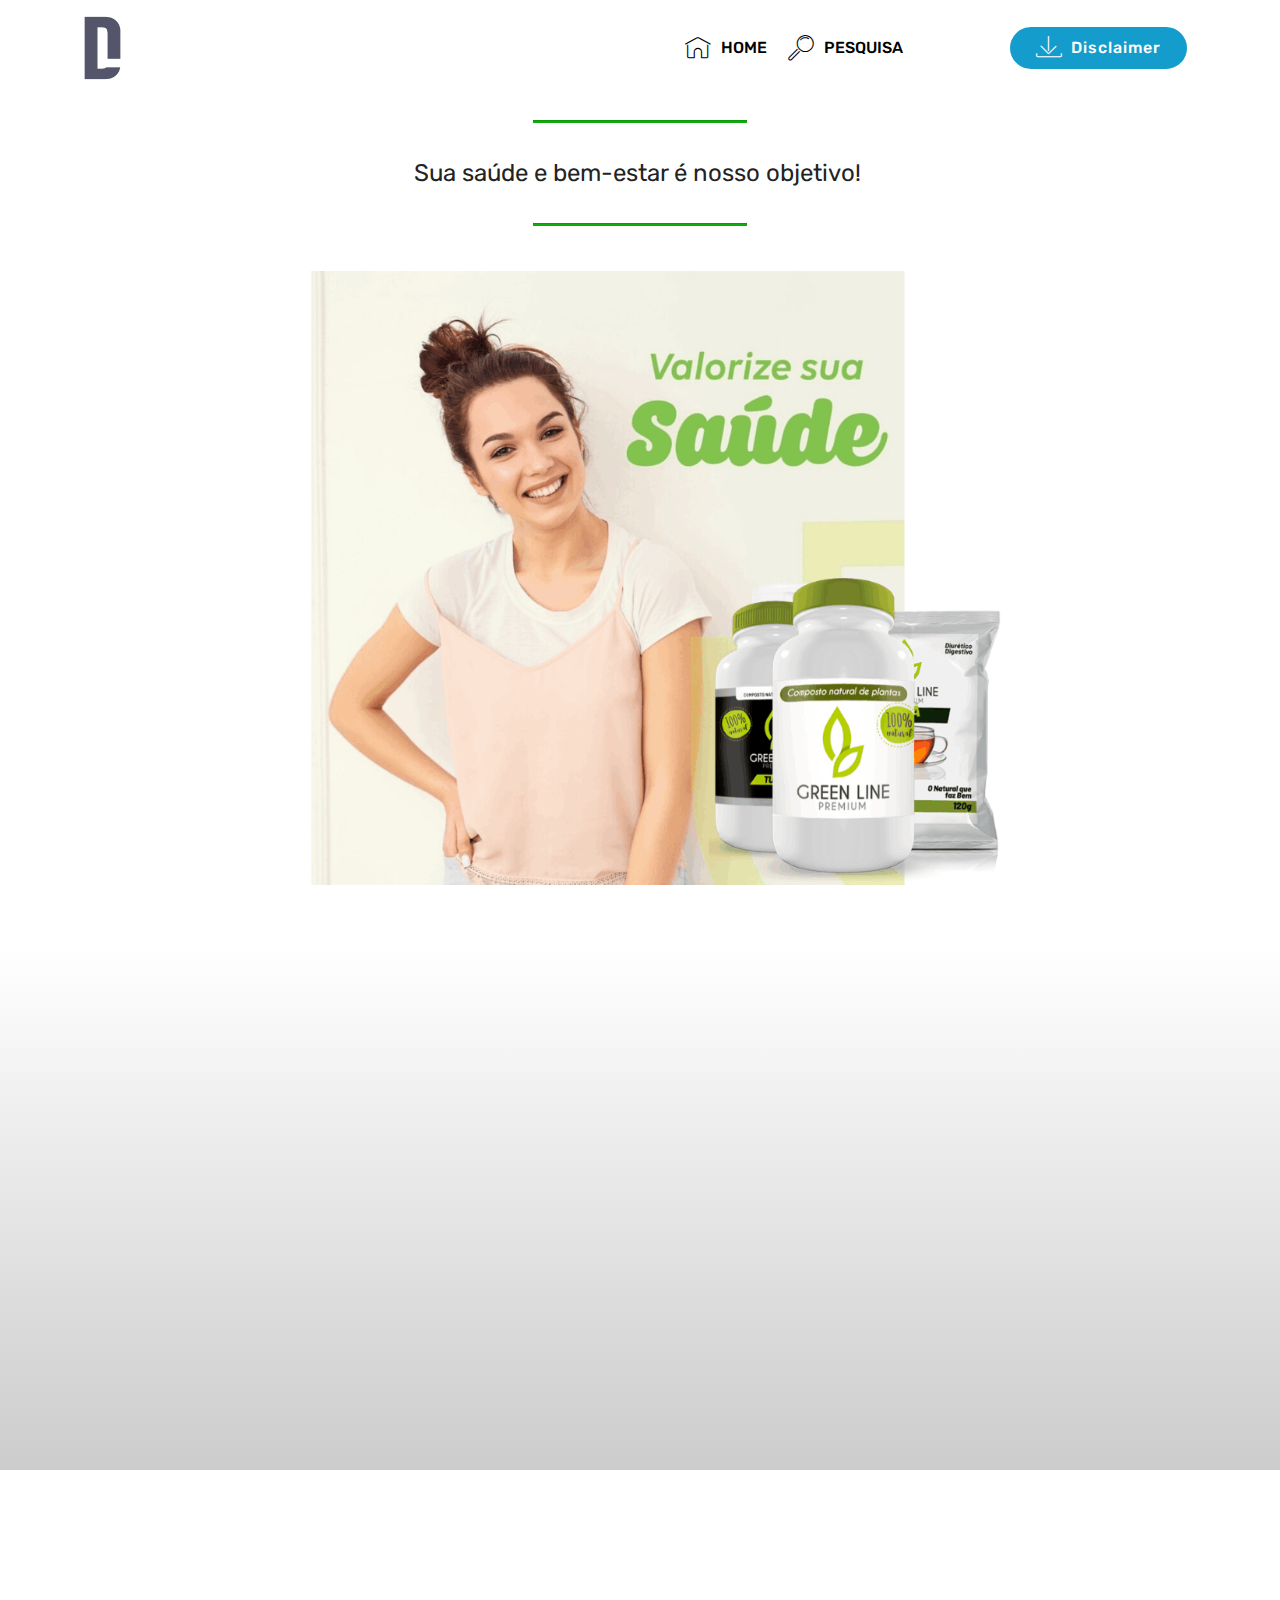
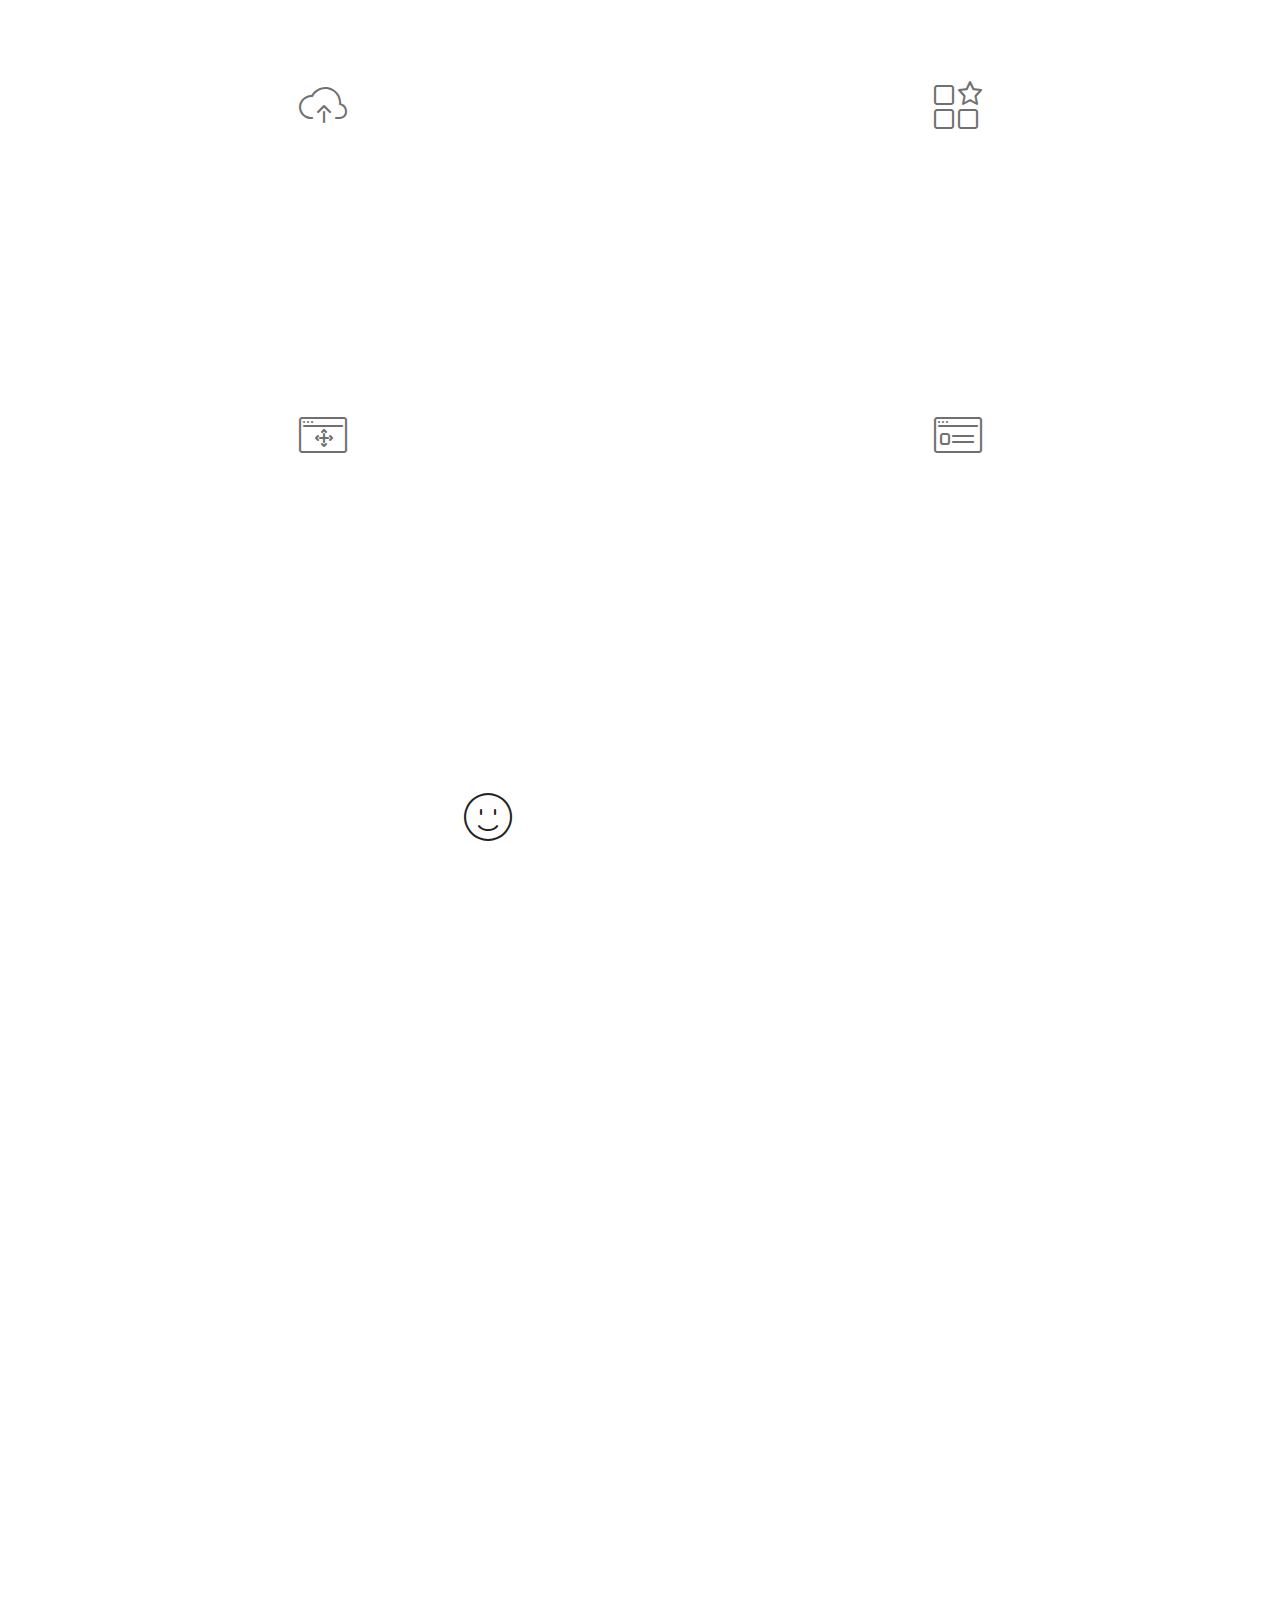
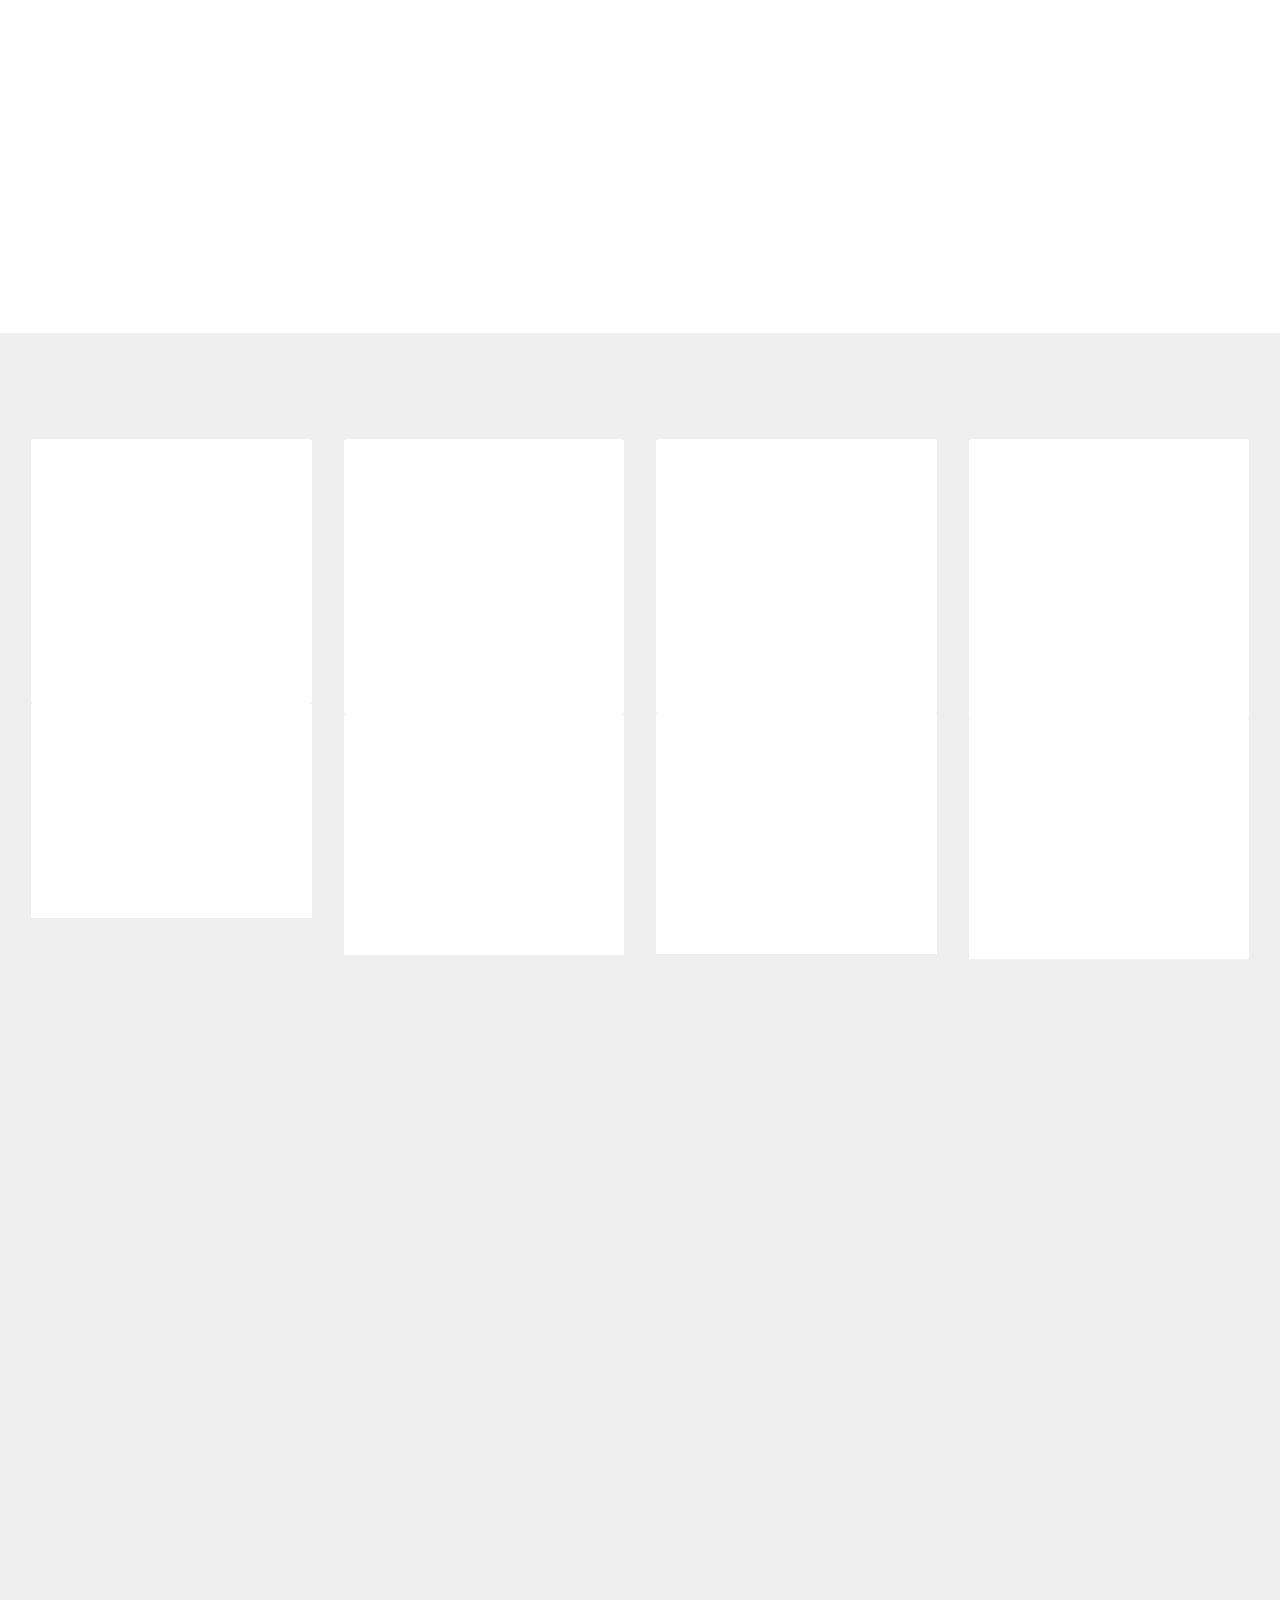
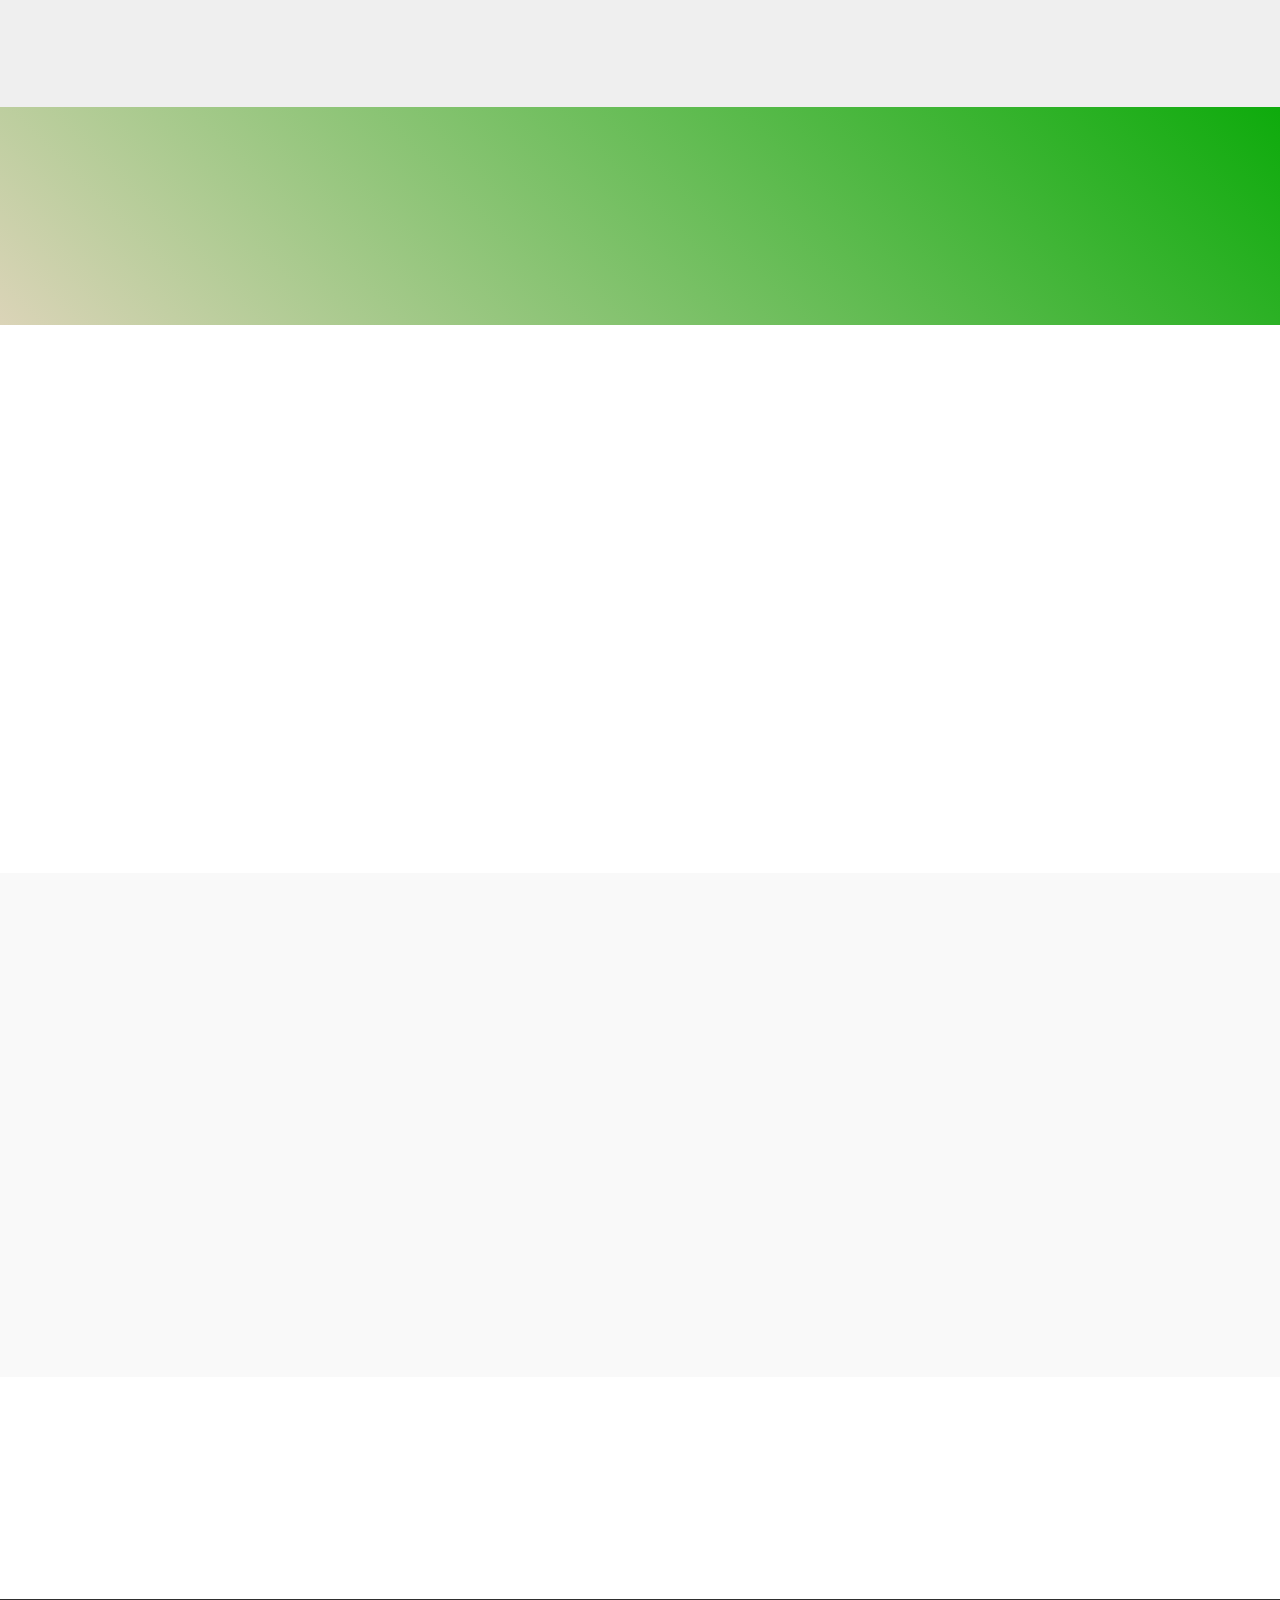
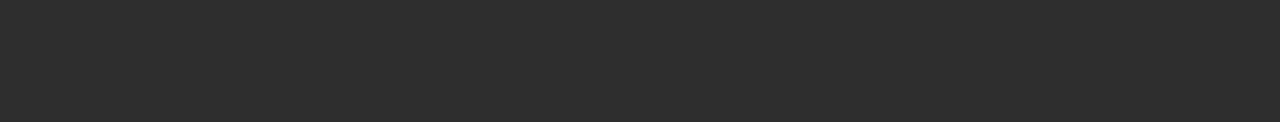
==== html.html @ 8b5d9f4a "create github pages" ====
<!DOCTYPE html>
<html  >
<head>
  <!-- Site made with Mobirise Website Builder v4.12.3, https://mobirise.com -->
  <meta charset="UTF-8">
  <meta http-equiv="X-UA-Compatible" content="IE=edge">
  <meta name="generator" content="Mobirise v4.12.3, mobirise.com">
  <meta name="twitter:card" content="summary_large_image"/>
  <meta name="twitter:image:src" content="assets/images/html-meta.png">
  <meta property="og:image" content="assets/images/html-meta.png">
  <meta name="twitter:title" content="Green line">
  <meta name="viewport" content="width=device-width, initial-scale=1, minimum-scale=1">
  <link rel="shortcut icon" href="assets/images/lindth-128x128.png" type="image/x-icon">
  <meta name="description" content="Green line premium">
  
  
  <title>Green line</title>
  <link rel="stylesheet" href="assets/web/assets/mobirise-icons/mobirise-icons.css">
  <link rel="stylesheet" href="assets/bootstrap/css/bootstrap.min.css">
  <link rel="stylesheet" href="assets/bootstrap/css/bootstrap-grid.min.css">
  <link rel="stylesheet" href="assets/bootstrap/css/bootstrap-reboot.min.css">
  <link rel="stylesheet" href="assets/tether/tether.min.css">
  <link rel="stylesheet" href="assets/socicon/css/styles.css">
  <link rel="stylesheet" href="assets/web/assets/gdpr-plugin/gdpr-styles.css">
  <link rel="stylesheet" href="assets/dropdown/css/style.css">
  <link rel="stylesheet" href="assets/animatecss/animate.min.css">
  <link rel="stylesheet" href="assets/theme/css/style.css">
  <link rel="preload" as="style" href="assets/mobirise/css/mbr-additional.css"><link rel="stylesheet" href="assets/mobirise/css/mbr-additional.css" type="text/css">
  
  
  
</head>
<body>
  <section class="menu cid-qTkzRZLJNu" once="menu" id="menu1-3">

    

    <nav class="navbar navbar-expand beta-menu navbar-dropdown align-items-center navbar-fixed-top navbar-toggleable-sm">
        <button class="navbar-toggler navbar-toggler-right" type="button" data-toggle="collapse" data-target="#navbarSupportedContent" aria-controls="navbarSupportedContent" aria-expanded="false" aria-label="Toggle navigation">
            <div class="hamburger">
                <span></span>
                <span></span>
                <span></span>
                <span></span>
            </div>
        </button>
        <div class="menu-logo">
            <div class="navbar-brand">
                <span class="navbar-logo">
                    <a href="https://mobirise.com">
                         <img src="assets/images/danilo-lima-hd-1-162x288.png" alt="DANILO LIMA" title="DANILO LIMA" style="height: 5rem;">
                    </a>
                </span>
                
            </div>
        </div>
        <div class="collapse navbar-collapse" id="navbarSupportedContent">
            <ul class="navbar-nav nav-dropdown" data-app-modern-menu="true"><li class="nav-item">
                    <a class="nav-link link text-black display-4" href="page2.html">
                        <span class="mbri-home mbr-iconfont mbr-iconfont-btn"></span>
                        HOME</a>
                </li>
                <li class="nav-item">
                    <a class="nav-link link text-black display-4" href="page2.html">
                        <span class="mbri-search mbr-iconfont mbr-iconfont-btn"></span>PESQUISA &nbsp; &nbsp; &nbsp; &nbsp; &nbsp; &nbsp; &nbsp; &nbsp; &nbsp; &nbsp;&nbsp;</a>
                </li></ul>
            <div class="navbar-buttons mbr-section-btn"><a class="btn btn-sm btn-primary display-4" href="https://drive.google.com/open?id=1M-NE_mlkrRJ1WE63KbrFqvqMC0Qe0wHg" target="_blank">
                    <span class="mbri-save mbr-iconfont mbr-iconfont-btn "></span>
                    Disclaimer</a></div>
        </div>
    </nav>
</section>

<section class="engine"><a href="https://mobirise.info/o">portfolio web templates</a></section><section class="mbr-section article content9 cid-rYiHaHCDtl" id="content9-t">
    
     

    <div class="container">
        <div class="inner-container" style="width: 77%;">
            <hr class="line" style="width: 25%;">
            <div class="section-text align-center mbr-fonts-style display-5">Sua saúde e bem-estar é nosso objetivo!&nbsp;</div>
            <hr class="line" style="width: 25%;">
        </div>
        </div>
</section>

<section class="cid-rYiI5GmXSQ" id="image1-w">

    

    <figure class="mbr-figure container">
        <div class="image-block" style="width: 66%;">
            <img src="assets/images/fgbfg-940x788.png" width="1400" alt="Mobirise" title="">
            
        </div>
    </figure>
</section>

<section class="cid-rYjjgcTPMj" id="video3-16">

    
    
    <figure class="mbr-figure align-center container">
        <div class="video-block" style="width: 60%;">
            <div><iframe class="mbr-embedded-video" src="https://www.youtube.com/embed/LEowv4nBg5M?rel=0&amp;amp;showinfo=0&amp;autoplay=1&amp;loop=0" width="1280" height="720" frameborder="0" allowfullscreen></iframe></div>
        </div>
    </figure>
</section>

<section class="features12 cid-rYiKqak5LH" id="features12-x">
    
    

    

    <div class="container">
        <h2 class="mbr-section-title pb-2 mbr-fonts-style display-2">Como funciona?</h2>
        

        <div class="media-container-row pt-5">
            <div class="block-content align-right">
                <div class="card pl-3 pr-3 pb-5">
                    <div class="mbr-card-img-title">
                        <div class="card-img pb-3">
                             <span class="mbri-upload mbr-iconfont"></span>
                        </div>
                        <div class="mbr-crt-title">
                            <h4 class="card-title py-2 mbr-crt-title mbr-fonts-style display-7">
                                Acelera o Metabolismo</h4>
                        </div>
                    </div>                

                    <div class="card-box">
                        <p class="mbr-text mbr-section-text mbr-fonts-style display-7">
                            Aumenta consideravelmente as taxas metabólicas para ativar o seu metabolismo e acelerar o processo de perda de peso, ajudando você a conquistar o corpo ideal.
                        </p>
                    </div>
                </div>

                <div class="card pl-3 pr-3">
                    <div class="mbr-card-img-title">
                        <div class="card-img pb-3">
                            <span class="mbri-drag-n-drop2 mbr-iconfont"></span>
                        </div>
                        <div class="mbr-crt-title">
                            <h4 class="card-title py-2 mbr-crt-title mbr-fonts-style display-7">
                                Controla o Apetite</h4>
                        </div>
                    </div>
                    <div class="card-box">
                        <p class="mbr-text mbr-section-text mbr-fonts-style display-7">
                            Ao reabilitar o metabolismo, ocorre um equilíbrio dos hormônios responsáveis pela saciedade e isso faz com que você sinta menos fome.
                        </p>
                    </div>
                </div>
            </div>

            <div class="mbr-figure m-auto" style="width: 50%;">
                <img src="assets/images/health-add-532x549.png" alt="Mobirise" title="">
            </div>

            <div class="block-content align-left">
                <div class="card pl-3 pr-3 pb-5">
                    <div class="mbr-card-img-title">
                        <div class="card-img pb-3">
                             <span class="mbri-features mbr-iconfont"></span>
                        </div>
                        <div class="mbr-crt-title">
                            <h4 class="card-title py-2 mbr-crt-title mbr-fonts-style display-7">
                                Auxilia na Queima de Gordura</h4>
                        </div>
                    </div>                

                    <div class="card-box">
                        <p class="mbr-text mbr-section-text mbr-fonts-style display-7">
                            Acelera o processo de queima de gordura, aumentando as taxas metabólicas e termogênicas do seu corpo para você alcançar resultados incríveis.</p>
                    </div>
                </div>

                <div class="card pl-3 pr-3">
                    <div class="mbr-card-img-title">
                        <div class="card-img pb-3">
                            <span class="mbri-sites mbr-iconfont"></span>
                        </div>
                        <div class="mbr-crt-title">
                            <h4 class="card-title py-2 mbr-crt-title mbr-fonts-style display-7">
                                Aumenta a Energia</h4>
                        </div>
                    </div>
                    <div class="card-box">
                        <p class="mbr-text mbr-section-text mbr-fonts-style display-7">
                            Eleva os níveis de energia deixando você mais disposta para realizar as suas tarefas do dia a dia e para fazer as suas atividades físicas.
                        </p>
                    </div>
                </div>
            </div>
        </div>
    </div>
</section>

<section class="features14 cid-rYiOF630gh" id="features14-y">
    
    

    
    <div class="container align-center">
        
        
        <div class="media-container-column">
            <div class="row justify-content-center">
                <div class="card p-4 col-12 col-md-6 col-lg-4">
                    <div class="media pb-3">
                        <div class="card-img align-self-center">
                            <span class="mbr-iconfont mbri-bootstrap" style="color: rgb(255, 255, 255); fill: rgb(255, 255, 255);"></span>
                        </div>
                        <div class="media-body">
                            <h4 class="card-title py-2 align-left mbr-fonts-style display-5"></h4>
                        </div>
                    </div>                
                    <div class="card-box align-left">
                        <p class="mbr-text mbr-fonts-style display-7"></p>
                    </div>
                </div>

                <div class="card p-4 col-12 col-md-6 col-lg-4">
                <div class="media pb-3">
                    <div class="card-img align-self-center">
                        <span class="mbr-iconfont mbri-smile-face"></span>
                    </div>
                    <div class="media-body">
                        <h4 class="card-title py-2 align-left mbr-fonts-style display-5">Mais saúde e qualidade de vida</h4>
                    </div>
                </div>
                    <div class="card-box align-left">
                        <p class="mbr-text mbr-fonts-style display-7">
                            Além de contribuir para a perda de peso, sua fórmula também oferece múltiplos benefícios à saúde, proporcionando à você mais qualidade de vida.
                        </p>
                    </div>
                </div>

                <div class="card p-4 col-12 col-md-6 col-lg-4">
                <div class="media pb-3">
                    <div class="card-img align-self-center">
                        <span class="mbr-iconfont mbri-upload" style="color: rgb(255, 255, 255); fill: rgb(255, 255, 255);"></span>
                    </div>
                    <div class="media-body">
                        <h4 class="card-title py-2 align-left mbr-fonts-style display-5"></h4>
                    </div>
                </div>
                    <div class="card-box align-left">
                        <p class="mbr-text mbr-fonts-style display-7"></p>
                    </div>
                </div>

                
            </div>
            <div class="media-container-row image-row">
                <div class="mbr-figure" style="width: 46%;">
                    <img src="assets/images/whatsapp-image-2020-05-05-at-12.16.09-666x666.jpg" alt="Mobirise" title="">
                </div>
            </div>
        </div>
    </div>
</section>

<section class="mbr-section content4 cid-rYj5G0zmsP" id="content4-z">

    

    <div class="container">
        <div class="media-container-row">
            <div class="title col-12 col-md-8">
                <h2 class="align-center pb-3 mbr-fonts-style display-1">Ingredientes</h2>
                <h3 class="mbr-section-subtitle align-center mbr-light mbr-fonts-style display-5">Cada composto foi cuidadosamente selecionado com base na sua capacidade de potencializar a perda de peso. Além da eficácia de cada ativo, a mistura única desses ingredientes atua em perfeita sinergia para oferecer os melhores resultados.</h3>
                
            </div>
        </div>
    </div>
</section>

<section class="features17 cid-rYj6bCjUKs" id="features17-10">
    
    

    
    <div class="container-fluid">
        <div class="media-container-row">
            <div class="card p-3 col-12 col-md-6 col-lg-3">
                <div class="card-wrapper">
                    <div class="card-img">
                        <img src="assets/images/porangaba-127x127.jpeg" alt="Mobirise" title="">
                    </div>
                    <div class="card-box">
                        <h4 class="card-title pb-3 mbr-fonts-style display-7">
                            Porangaba</h4>
                        <p class="mbr-text mbr-fonts-style display-7">
                            Ação diurética e contribuindo para inibir o apetite, além disso combate a celulite.</p>
                    </div>
                </div>
            </div>

            <div class="card p-3 col-12 col-md-6 col-lg-3">
                <div class="card-wrapper">
                    <div class="card-img">
                        <img src="assets/images/alcachofra-127x127.jpeg" alt="Mobirise" title="">
                    </div>
                    <div class="card-box">
                        <h4 class="card-title pb-3 mbr-fonts-style display-7">
                            Alcachofra</h4>
                        <p class="mbr-text mbr-fonts-style display-7">
                            Capaz de baixar o colesterol, combater a anemia, regular os niveis de açúcar no sangue e combater os gases.</p>
                    </div>
                </div>
            </div>

            <div class="card p-3 col-12 col-md-6 col-lg-3">
                <div class="card-wrapper">
                    <div class="card-img">
                        <img src="assets/images/valeriana-127x127.jpeg" alt="Mobirise" title="">
                    </div>
                    <div class="card-box">
                        <h4 class="card-title pb-3 mbr-fonts-style display-7">
                            Valeriana</h4>
                        <p class="mbr-text mbr-fonts-style display-7">
                            Essenciais para o bom funcionamento do nosso organismo, além de possuir propriedades sedativas, calmantes e relaxantes.</p>
                    </div>
                </div>
            </div>

            <div class="card p-3 col-12 col-md-6 col-lg-3">
                <div class="card-wrapper">
                    <div class="card-img">
                        <img src="assets/images/espinheira-santa-127x127.jpg" alt="Mobirise" title="">
                    </div>
                    <div class="card-box">
                        <h4 class="card-title pb-3 mbr-fonts-style display-7">
                            Espinhela Santa</h4>
                        <p class="mbr-text mbr-fonts-style display-7">
                           Ação antioxidante e protetora celular, além disso reduzem a ácidez gastrica, protegendo assim a mucosa do estômago.</p>
                    </div>
                </div>
            </div>
            
            
        </div>
    </div>
</section>

<section class="features2 cid-rYj6rHsGUO" id="features2-12">

    

    
    
    <div class="container">
        <div class="media-container-row">
            <div class="card p-3 col-12 col-md-6 col-lg-4">
                <div class="card-wrapper">
                    <div class="card-img">
                        <img src="assets/images/sene-127x127.jpg" alt="Mobirise" title="">
                    </div>
                    <div class="card-box">
                        <h4 class="card-title pb-3 mbr-fonts-style display-7">
                            Sene</h4>
                        <p class="mbr-text mbr-fonts-style display-7">Muito utilizado para tratar problemas intestinais devido suas propriedades laxativas e purgantes.</p>
                    </div>
                </div>
            </div>

            <div class="card p-3 col-12 col-md-6 col-lg-4">
                <div class="card-wrapper">
                    <div class="card-img">
                        <img src="assets/images/passiflora-127x127.jpeg" alt="Mobirise" title="">
                    </div>
                    <div class="card-box ">
                        <h4 class="card-title pb-3 mbr-fonts-style display-7">
                            Passiflora</h4>
                        <p class="mbr-text mbr-fonts-style display-7">Composto fitoterapico indicado para acalmar o nervosismo e combater a ansiedade e a insônia.</p>
                    </div>
                </div>
            </div>

            <div class="card p-3 col-12 col-md-6 col-lg-4">
                <div class="card-wrapper">
                    <div class="card-img">
                        <img src="assets/images/colageno-127x127.jpg" alt="Mobirise" title="">
                    </div>
                    <div class="card-box">
                        <h4 class="card-title pb-3 mbr-fonts-style display-7">
                            Colágeno</h4>
                        <p class="mbr-text mbr-fonts-style display-7">Proteína que da estrutura, firmeza e elasticidade a pele, articulações, vasos sanguíneos e músculos, deixando-os sempre firmes.</p>
                    </div>
                </div>
            </div>

            
        </div>
    </div>
</section>

<section class="mbr-section info2 cid-rYjgdQ7fje" id="info2-13">

    

    

    <div class="container">
        <div class="row main justify-content-center">
            <div class="media-container-column col-12 col-lg-3 col-md-4">
                
            </div>
            <div class="media-container-column title col-12 col-lg-7 col-md-6">
                <h2 class="align-right mbr-bold mbr-white pb-3 mbr-fonts-style display-2">ELIMINE ATÉ 7 KILOS<br>EM APENAS 1 SEMANA</h2>
                <h3 class="mbr-section-subtitle align-right mbr-light mbr-white mbr-fonts-style display-5"></h3>
            </div>
        </div>
    </div>
</section>

<section class="mbr-section content4 cid-rYH5bWaj68" id="content4-19">

    

    <div class="container">
        <div class="media-container-row">
            <div class="title col-12 col-md-8">
                <h2 class="align-center pb-3 mbr-fonts-style display-1">
                    Bônus</h2>
                
                
            </div>
        </div>
    </div>
</section>

<section class="mbr-section content7 cid-rYH5g7l1mo" id="content7-1a">
          
    

    <div class="container">
        <div class="media-container-row">
            <div class="col-12 col-md-12">
                <div class="media-container-row">
                    <div class="media-content">
                        <div class="mbr-section-text">
                            <p class="mbr-text align-right mb-0 mbr-fonts-style display-7">
                               <strong>Ebook - 4 passos para mudar sua alimentação!</strong>&nbsp;<br><br>Sabemos que a alimentação saudável é a parte mais improtante para que consiga alcançar sua meta de perda de peso com o Green Line e principalmente que mantenha os resultados obtidos.<br><br>Por isso enviaremos a você um eBook totalmente grátis para entender exatamente os cuidados que deverá ter com sua alimentação para que alcance o maior resultado possível com o Green Line!</p>
                        </div>
                    </div>
                    <div class="mbr-figure" style="width: 60%;">
                     <img src="assets/images/1587671600-436x355.png" alt="Mobirise" title="">  
                    </div>
                </div>
            </div>
        </div>
    </div>
</section>

<section class="services2 cid-rYH9jvc9m0" id="services2-1c">
    <!---->
    
    <!---->
    <!--Overlay-->
    
    <!--Container-->
    <div class="container">
        <div class="col-md-12">
            <div class="media-container-row">
                <div class="mbr-figure" style="width: 20%;">
                    <img src="assets/images/health-add-1-377x549.png" alt="Green line premium " title="10 cápsulas">
                </div>
                <div class="align-left aside-content">
                    <h2 class="mbr-title pt-2 mbr-fonts-style display-2">1 Frasco&nbsp;</h2>
                    <div class="mbr-section-text">
                        <p class="mbr-text text1 pt-2 mbr-light mbr-fonts-style display-7">
                            100 cápsulas de Green Line Premium. Excelente para quem quer experimentar e descobrir os beneficios que as cápsulas podem lhe trazer.</p>
                        <p class="mbr-text text2 pt-4 mbr-light mbr-fonts-style display-2">
                            $447&nbsp;<span class="cost">$645</span></p>
                    </div>
                    <!--Btn-->
                    <div class="mbr-section-btn pt-3 align-left"><a href="https://mobirise.co" class="btn btn-warning-outline display-4">Comprar agora &nbsp; &nbsp; &nbsp; &nbsp; &nbsp; &nbsp; &nbsp; &nbsp; &nbsp; &nbsp; &nbsp; &nbsp;&nbsp;</a></div>
                </div>
            </div>
        </div>
    </div>
</section>

<section class="mbr-section content4 cid-rYH7AKp9Do" id="content4-1b">

    

    <div class="container">
        <div class="media-container-row">
            <div class="title col-12 col-md-8">
                <h2 class="align-center pb-3 mbr-fonts-style display-1">Garantia</h2>
                <h3 class="mbr-section-subtitle align-center mbr-light mbr-fonts-style display-7">Se você utilizar todos os dias o Green Line, fazer todos os passo da sua reeducação alimentar (descritas no eBook) e não tiver mudança alguma na sua vida, nós devolveremos todo seu investimento!</h3>
                
            </div>
        </div>
    </div>
</section>

<section once="footers" class="cid-rYHbfYrP4o" id="footer7-1d">

    

    

    <div class="container">
        <div class="media-container-row align-center mbr-white">
            
            <div class="row social-row">
                <div class="social-list align-right pb-2">
                    
                    
                    
                    
                    
                    
                <div class="soc-item">
                        <a href="https://twitter.com/mobirise" target="_blank">
                            <span class="socicon-twitter socicon mbr-iconfont mbr-iconfont-social"></span>
                        </a>
                    </div><div class="soc-item">
                        <a href="https://www.facebook.com/pages/Mobirise/1616226671953247" target="_blank">
                            <span class="socicon-facebook socicon mbr-iconfont mbr-iconfont-social"></span>
                        </a>
                    </div><div class="soc-item">
                        <a href="https://www.youtube.com/c/mobirise" target="_blank">
                            <span class="socicon-youtube socicon mbr-iconfont mbr-iconfont-social"></span>
                        </a>
                    </div><div class="soc-item">
                        <a href="https://instagram.com/mobirise" target="_blank">
                            <span class="socicon-instagram socicon mbr-iconfont mbr-iconfont-social"></span>
                        </a>
                    </div></div>
            </div>
            <div class="row row-copirayt">
                <p class="mbr-text mb-0 mbr-fonts-style mbr-white align-center display-7">
                    © Copyright 2019 Mobirise - All Rights Reserved
                </p>
            </div>
        </div>
    </div>
</section>


  <script src="assets/web/assets/jquery/jquery.min.js"></script>
  <script src="assets/popper/popper.min.js"></script>
  <script src="assets/bootstrap/js/bootstrap.min.js"></script>
  <script src="assets/tether/tether.min.js"></script>
  <script src="assets/dropdown/js/nav-dropdown.js"></script>
  <script src="assets/dropdown/js/navbar-dropdown.js"></script>
  <script src="assets/touchswipe/jquery.touch-swipe.min.js"></script>
  <script src="assets/viewportchecker/jquery.viewportchecker.js"></script>
  <script src="assets/smoothscroll/smooth-scroll.js"></script>
  <script src="assets/theme/js/script.js"></script>
  
  
  <input name="animation" type="hidden">
  </body>
</html>
---- assets/web/assets/mobirise-icons/mobirise-icons.css ----
@font-face {
  font-family: 'MobiriseIcons';
  src:  url('mobirise-icons.eot?spat4u');
  src:  url('mobirise-icons.eot?spat4u#iefix') format('embedded-opentype'),
    url('mobirise-icons.ttf?spat4u') format('truetype'),
    url('mobirise-icons.woff?spat4u') format('woff'),
    url('mobirise-icons.svg?spat4u#MobiriseIcons') format('svg');
  font-weight: normal;
  font-style: normal;
  font-display: swap;
}

[class^="mbri-"], [class*=" mbri-"] {
  /* use !important to prevent issues with browser extensions that change fonts */
  font-family: MobiriseIcons !important;
  speak: none;
  font-style: normal;
  font-weight: normal;
  font-variant: normal;
  text-transform: none;
  line-height: 1;

  /* Better Font Rendering =========== */
  -webkit-font-smoothing: antialiased;
  -moz-osx-font-smoothing: grayscale;
}

.mbri-add-submenu:before {
  content: "\e900";
}
.mbri-alert:before {
  content: "\e901";
}
.mbri-align-center:before {
  content: "\e902";
}
.mbri-align-justify:before {
  content: "\e903";
}
.mbri-align-left:before {
  content: "\e904";
}
.mbri-align-right:before {
  content: "\e905";
}
.mbri-android:before {
  content: "\e906";
}
.mbri-apple:before {
  content: "\e907";
}
.mbri-arrow-down:before {
  content: "\e908";
}
.mbri-arrow-next:before {
  content: "\e909";
}
.mbri-arrow-prev:before {
  content: "\e90a";
}
.mbri-arrow-up:before {
  content: "\e90b";
}
.mbri-bold:before {
  content: "\e90c";
}
.mbri-bookmark:before {
  content: "\e90d";
}
.mbri-bootstrap:before {
  content: "\e90e";
}
.mbri-briefcase:before {
  content: "\e90f";
}
.mbri-browse:before {
  content: "\e910";
}
.mbri-bulleted-list:before {
  content: "\e911";
}
.mbri-calendar:before {
  content: "\e912";
}
.mbri-camera:before {
  content: "\e913";
}
.mbri-cart-add:before {
  content: "\e914";
}
.mbri-cart-full:before {
  content: "\e915";
}
.mbri-cash:before {
  content: "\e916";
}
.mbri-change-style:before {
  content: "\e917";
}
.mbri-chat:before {
  content: "\e918";
}
.mbri-clock:before {
  content: "\e919";
}
.mbri-close:before {
  content: "\e91a";
}
.mbri-cloud:before {
  content: "\e91b";
}
.mbri-code:before {
  content: "\e91c";
}
.mbri-contact-form:before {
  content: "\e91d";
}
.mbri-credit-card:before {
  content: "\e91e";
}
.mbri-cursor-click:before {
  content: "\e91f";
}
.mbri-cust-feedback:before {
  content: "\e920";
}
.mbri-database:before {
  content: "\e921";
}
.mbri-delivery:before {
  content: "\e922";
}
.mbri-desktop:before {
  content: "\e923";
}
.mbri-devices:before {
  content: "\e924";
}
.mbri-down:before {
  content: "\e925";
}
.mbri-download:before {
  content: "\e989";
}
.mbri-drag-n-drop:before {
  content: "\e927";
}
.mbri-drag-n-drop2:before {
  content: "\e928";
}
.mbri-edit:before {
  content: "\e929";
}
.mbri-edit2:before {
  content: "\e92a";
}
.mbri-error:before {
  content: "\e92b";
}
.mbri-extension:before {
  content: "\e92c";
}
.mbri-features:before {
  content: "\e92d";
}
.mbri-file:before {
  content: "\e92e";
}
.mbri-flag:before {
  content: "\e92f";
}
.mbri-folder:before {
  content: "\e930";
}
.mbri-gift:before {
  content: "\e931";
}
.mbri-github:before {
  content: "\e932";
}
.mbri-globe:before {
  content: "\e933";
}
.mbri-globe-2:before {
  content: "\e934";
}
.mbri-growing-chart:before {
  content: "\e935";
}
.mbri-hearth:before {
  content: "\e936";
}
.mbri-help:before {
  content: "\e937";
}
.mbri-home:before {
  content: "\e938";
}
.mbri-hot-cup:before {
  content: "\e939";
}
.mbri-idea:before {
  content: "\e93a";
}
.mbri-image-gallery:before {
  content: "\e93b";
}
.mbri-image-slider:before {
  content: "\e93c";
}
.mbri-info:before {
  content: "\e93d";
}
.mbri-italic:before {
  content: "\e93e";
}
.mbri-key:before {
  content: "\e93f";
}
.mbri-laptop:before {
  content: "\e940";
}
.mbri-layers:before {
  content: "\e941";
}
.mbri-left-right:before {
  content: "\e942";
}
.mbri-left:before {
  content: "\e943";
}
.mbri-letter:before {
  content: "\e944";
}
.mbri-like:before {
  content: "\e945";
}
.mbri-link:before {
  content: "\e946";
}
.mbri-lock:before {
  content: "\e947";
}
.mbri-login:before {
  content: "\e948";
}
.mbri-logout:before {
  content: "\e949";
}
.mbri-magic-stick:before {
  content: "\e94a";
}
.mbri-map-pin:before {
  content: "\e94b";
}
.mbri-menu:before {
  content: "\e94c";
}
.mbri-mobile:before {
  content: "\e94d";
}
.mbri-mobile2:before {
  content: "\e94e";
}
.mbri-mobirise:before {
  content: "\e94f";
}
.mbri-more-horizontal:before {
  content: "\e950";
}
.mbri-more-vertical:before {
  content: "\e951";
}
.mbri-music:before {
  content: "\e952";
}
.mbri-new-file:before {
  content: "\e953";
}
.mbri-numbered-list:before {
  content: "\e954";
}
.mbri-opened-folder:before {
  content: "\e955";
}
.mbri-pages:before {
  content: "\e956";
}
.mbri-paper-plane:before {
  content: "\e957";
}
.mbri-paperclip:before {
  content: "\e958";
}
.mbri-photo:before {
  content: "\e959";
}
.mbri-photos:before {
  content: "\e95a";
}
.mbri-pin:before {
  content: "\e95b";
}
.mbri-play:before {
  content: "\e95c";
}
.mbri-plus:before {
  content: "\e95d";
}
.mbri-preview:before {
  content: "\e95e";
}
.mbri-print:before {
  content: "\e95f";
}
.mbri-protect:before {
  content: "\e960";
}
.mbri-question:before {
  content: "\e961";
}
.mbri-quote-left:before {
  content: "\e962";
}
.mbri-quote-right:before {
  content: "\e963";
}
.mbri-refresh:before {
  content: "\e964";
}
.mbri-responsive:before {
  content: "\e965";
}
.mbri-right:before {
  content: "\e966";
}
.mbri-rocket:before {
  content: "\e967";
}
.mbri-sad-face:before {
  content: "\e968";
}
.mbri-sale:before {
  content: "\e969";
}
.mbri-save:before {
  content: "\e96a";
}
.mbri-search:before {
  content: "\e96b";
}
.mbri-setting:before {
  content: "\e96c";
}
.mbri-setting2:before {
  content: "\e96d";
}
.mbri-setting3:before {
  content: "\e96e";
}
.mbri-share:before {
  content: "\e96f";
}
.mbri-shopping-bag:before {
  content: "\e970";
}
.mbri-shopping-basket:before {
  content: "\e971";
}
.mbri-shopping-cart:before {
  content: "\e972";
}
.mbri-sites:before {
  content: "\e973";
}
.mbri-smile-face:before {
  content: "\e974";
}
.mbri-speed:before {
  content: "\e975";
}
.mbri-star:before {
  content: "\e976";
}
.mbri-success:before {
  content: "\e977";
}
.mbri-sun:before {
  content: "\e978";
}
.mbri-sun2:before {
  content: "\e979";
}
.mbri-tablet:before {
  content: "\e97a";
}
.mbri-tablet-vertical:before {
  content: "\e97b";
}
.mbri-target:before {
  content: "\e97c";
}
.mbri-timer:before {
  content: "\e97d";
}
.mbri-to-ftp:before {
  content: "\e97e";
}
.mbri-to-local-drive:before {
  content: "\e97f";
}
.mbri-touch-swipe:before {
  content: "\e980";
}
.mbri-touch:before {
  content: "\e981";
}
.mbri-trash:before {
  content: "\e982";
}
.mbri-underline:before {
  content: "\e983";
}
.mbri-unlink:before {
  content: "\e984";
}
.mbri-unlock:before {
  content: "\e985";
}
.mbri-up-down:before {
  content: "\e986";
}
.mbri-up:before {
  content: "\e987";
}
.mbri-update:before {
  content: "\e988";
}
.mbri-upload:before {
 content: "\e926"; 
}
.mbri-user:before {
  content: "\e98a";
}
.mbri-user2:before {
  content: "\e98b";
}
.mbri-users:before {
  content: "\e98c";
}
.mbri-video:before {
  content: "\e98d";
}
.mbri-video-play:before {
  content: "\e98e";
}
.mbri-watch:before {
  content: "\e98f";
}
.mbri-website-theme:before {
  content: "\e990";
}
.mbri-wifi:before {
  content: "\e991";
}
.mbri-windows:before {
  content: "\e992";
}
.mbri-zoom-out:before {
  content: "\e993";
}
.mbri-redo:before {
  content: "\e994";
}
.mbri-undo:before {
  content: "\e995";
}
---- assets/socicon/css/styles.css ----
@charset "UTF-8";

@font-face {
  font-family: 'Socicon';
  src:  url('../fonts/socicon.eot');
  src:  url('../fonts/socicon.eot?#iefix') format('embedded-opentype'),
    url('../fonts/socicon.woff2') format('woff2'),
    url('../fonts/socicon.ttf') format('truetype'),
    url('../fonts/socicon.woff') format('woff'),
    url('../fonts/socicon.svg#socicon') format('svg');
  font-weight: normal;
  font-style: normal;
}

[data-icon]:before {
  font-family: "socicon" !important;
  content: attr(data-icon);
  font-style: normal !important;
  font-weight: normal !important;
  font-variant: normal !important;
  text-transform: none !important;
  speak: none;
  line-height: 1;
  -webkit-font-smoothing: antialiased;
  -moz-osx-font-smoothing: grayscale;
}

[class^="socicon-"], [class*=" socicon-"] {
  /* use !important to prevent issues with browser extensions that change fonts */
  font-family: 'Socicon' !important;
  speak: none;
  font-style: normal;
  font-weight: normal;
  font-variant: normal;
  text-transform: none;
  line-height: 1;

  /* Better Font Rendering =========== */
  -webkit-font-smoothing: antialiased;
  -moz-osx-font-smoothing: grayscale;
}

.socicon-eitaa:before {
  content: "\e97c";
}
.socicon-soroush:before {
  content: "\e97d";
}
.socicon-bale:before {
  content: "\e97e";
}
.socicon-zazzle:before {
  content: "\e97b";
}
.socicon-society6:before {
  content: "\e97a";
}
.socicon-redbubble:before {
  content: "\e979";
}
.socicon-avvo:before {
  content: "\e978";
}
.socicon-stitcher:before {
  content: "\e977";
}
.socicon-googlehangouts:before {
  content: "\e974";
}
.socicon-dlive:before {
  content: "\e975";
}
.socicon-vsco:before {
  content: "\e976";
}
.socicon-flipboard:before {
  content: "\e973";
}
.socicon-ubuntu:before {
  content: "\e958";
}
.socicon-artstation:before {
  content: "\e959";
}
.socicon-invision:before {
  content: "\e95a";
}
.socicon-torial:before {
  content: "\e95b";
}
.socicon-collectorz:before {
  content: "\e95c";
}
.socicon-seenthis:before {
  content: "\e95d";
}
.socicon-googleplaymusic:before {
  content: "\e95e";
}
.socicon-debian:before {
  content: "\e95f";
}
.socicon-filmfreeway:before {
  content: "\e960";
}
.socicon-gnome:before {
  content: "\e961";
}
.socicon-itchio:before {
  content: "\e962";
}
.socicon-jamendo:before {
  content: "\e963";
}
.socicon-mix:before {
  content: "\e964";
}
.socicon-sharepoint:before {
  content: "\e965";
}
.socicon-tinder:before {
  content: "\e966";
}
.socicon-windguru:before {
  content: "\e967";
}
.socicon-cdbaby:before {
  content: "\e968";
}
.socicon-elementaryos:before {
  content: "\e969";
}
.socicon-stage32:before {
  content: "\e96a";
}
.socicon-tiktok:before {
  content: "\e96b";
}
.socicon-gitter:before {
  content: "\e96c";
}
.socicon-letterboxd:before {
  content: "\e96d";
}
.socicon-threema:before {
  content: "\e96e";
}
.socicon-splice:before {
  content: "\e96f";
}
.socicon-metapop:before {
  content: "\e970";
}
.socicon-naver:before {
  content: "\e971";
}
.socicon-remote:before {
  content: "\e972";
}
.socicon-internet:before {
  content: "\e957";
}
.socicon-moddb:before {
  content: "\e94b";
}
.socicon-indiedb:before {
  content: "\e94c";
}
.socicon-traxsource:before {
  content: "\e94d";
}
.socicon-gamefor:before {
  content: "\e94e";
}
.socicon-pixiv:before {
  content: "\e94f";
}
.socicon-myanimelist:before {
  content: "\e950";
}
.socicon-blackberry:before {
  content: "\e951";
}
.socicon-wickr:before {
  content: "\e952";
}
.socicon-spip:before {
  content: "\e953";
}
.socicon-napster:before {
  content: "\e954";
}
.socicon-beatport:before {
  content: "\e955";
}
.socicon-hackerone:before {
  content: "\e956";
}
.socicon-hackernews:before {
  content: "\e946";
}
.socicon-smashwords:before {
  content: "\e947";
}
.socicon-kobo:before {
  content: "\e948";
}
.socicon-bookbub:before {
  content: "\e949";
}
.socicon-mailru:before {
  content: "\e94a";
}
.socicon-gitlab:before {
  content: "\e945";
}
.socicon-instructables:before {
  content: "\e944";
}
.socicon-portfolio:before {
  content: "\e943";
}
.socicon-codered:before {
  content: "\e940";
}
.socicon-origin:before {
  content: "\e941";
}
.socicon-nextdoor:before {
  content: "\e942";
}
.socicon-udemy:before {
  content: "\e93f";
}
.socicon-livemaster:before {
  content: "\e93e";
}
.socicon-crunchbase:before {
  content: "\e93b";
}
.socicon-homefy:before {
  content: "\e93c";
}
.socicon-calendly:before {
  content: "\e93d";
}
.socicon-realtor:before {
  content: "\e90f";
}
.socicon-tidal:before {
  content: "\e910";
}
.socicon-qobuz:before {
  content: "\e911";
}
.socicon-natgeo:before {
  content: "\e912";
}
.socicon-mastodon:before {
  content: "\e913";
}
.socicon-unsplash:before {
  content: "\e914";
}
.socicon-homeadvisor:before {
  content: "\e915";
}
.socicon-angieslist:before {
  content: "\e916";
}
.socicon-codepen:before {
  content: "\e917";
}
.socicon-slack:before {
  content: "\e918";
}
.socicon-openaigym:before {
  content: "\e919";
}
.socicon-logmein:before {
  content: "\e91a";
}
.socicon-fiverr:before {
  content: "\e91b";
}
.socicon-gotomeeting:before {
  content: "\e91c";
}
.socicon-aliexpress:before {
  content: "\e91d";
}
.socicon-guru:before {
  content: "\e91e";
}
.socicon-appstore:before {
  content: "\e91f";
}
.socicon-homes:before {
  content: "\e920";
}
.socicon-zoom:before {
  content: "\e921";
}
.socicon-alibaba:before {
  content: "\e922";
}
.socicon-craigslist:before {
  content: "\e923";
}
.socicon-wix:before {
  content: "\e924";
}
.socicon-redfin:before {
  content: "\e925";
}
.socicon-googlecalendar:before {
  content: "\e926";
}
.socicon-shopify:before {
  content: "\e927";
}
.socicon-freelancer:before {
  content: "\e928";
}
.socicon-seedrs:before {
  content: "\e929";
}
.socicon-bing:before {
  content: "\e92a";
}
.socicon-doodle:before {
  content: "\e92b";
}
.socicon-bonanza:before {
  content: "\e92c";
}
.socicon-squarespace:before {
  content: "\e92d";
}
.socicon-toptal:before {
  content: "\e92e";
}
.socicon-gust:before {
  content: "\e92f";
}
.socicon-ask:before {
  content: "\e930";
}
.socicon-trulia:before {
  content: "\e931";
}
.socicon-loomly:before {
  content: "\e932";
}
.socicon-ghost:before {
  content: "\e933";
}
.socicon-upwork:before {
  content: "\e934";
}
.socicon-fundable:before {
  content: "\e935";
}
.socicon-booking:before {
  content: "\e936";
}
.socicon-googlemaps:before {
  content: "\e937";
}
.socicon-zillow:before {
  content: "\e938";
}
.socicon-niconico:before {
  content: "\e939";
}
.socicon-toneden:before {
  content: "\e93a";
}
.socicon-augment:before {
  content: "\e908";
}
.socicon-bitbucket:before {
  content: "\e909";
}
.socicon-fyuse:before {
  content: "\e90a";
}
.socicon-yt-gaming:before {
  content: "\e90b";
}
.socicon-sketchfab:before {
  content: "\e90c";
}
.socicon-mobcrush:before {
  content: "\e90d";
}
.socicon-microsoft:before {
  content: "\e90e";
}
.socicon-pandora:before {
  content: "\e907";
}
.socicon-messenger:before {
  content: "\e906";
}
.socicon-gamewisp:before {
  content: "\e905";
}
.socicon-bloglovin:before {
  content: "\e904";
}
.socicon-tunein:before {
  content: "\e903";
}
.socicon-gamejolt:before {
  content: "\e901";
}
.socicon-trello:before {
  content: "\e902";
}
.socicon-spreadshirt:before {
  content: "\e900";
}
.socicon-500px:before {
  content: "\e000";
}
.socicon-8tracks:before {
  content: "\e001";
}
.socicon-airbnb:before {
  content: "\e002";
}
.socicon-alliance:before {
  content: "\e003";
}
.socicon-amazon:before {
  content: "\e004";
}
.socicon-amplement:before {
  content: "\e005";
}
.socicon-android:before {
  content: "\e006";
}
.socicon-angellist:before {
  content: "\e007";
}
.socicon-apple:before {
  content: "\e008";
}
.socicon-appnet:before {
  content: "\e009";
}
.socicon-baidu:before {
  content: "\e00a";
}
.socicon-bandcamp:before {
  content: "\e00b";
}
.socicon-battlenet:before {
  content: "\e00c";
}
.socicon-mixer:before {
  content: "\e00d";
}
.socicon-bebee:before {
  content: "\e00e";
}
.socicon-bebo:before {
  content: "\e00f";
}
.socicon-behance:before {
  content: "\e010";
}
.socicon-blizzard:before {
  content: "\e011";
}
.socicon-blogger:before {
  content: "\e012";
}
.socicon-buffer:before {
  content: "\e013";
}
.socicon-chrome:before {
  content: "\e014";
}
.socicon-coderwall:before {
  content: "\e015";
}
.socicon-curse:before {
  content: "\e016";
}
.socicon-dailymotion:before {
  content: "\e017";
}
.socicon-deezer:before {
  content: "\e018";
}
.socicon-delicious:before {
  content: "\e019";
}
.socicon-deviantart:before {
  content: "\e01a";
}
.socicon-diablo:before {
  content: "\e01b";
}
.socicon-digg:before {
  content: "\e01c";
}
.socicon-discord:before {
  content: "\e01d";
}
.socicon-disqus:before {
  content: "\e01e";
}
.socicon-douban:before {
  content: "\e01f";
}
.socicon-draugiem:before {
  content: "\e020";
}
.socicon-dribbble:before {
  content: "\e021";
}
.socicon-drupal:before {
  content: "\e022";
}
.socicon-ebay:before {
  content: "\e023";
}
.socicon-ello:before {
  content: "\e024";
}
.socicon-endomodo:before {
  content: "\e025";
}
.socicon-envato:before {
  content: "\e026";
}
.socicon-etsy:before {
  content: "\e027";
}
.socicon-facebook:before {
  content: "\e028";
}
.socicon-feedburner:before {
  content: "\e029";
}
.socicon-filmweb:before {
  content: "\e02a";
}
.socicon-firefox:before {
  content: "\e02b";
}
.socicon-flattr:before {
  content: "\e02c";
}
.socicon-flickr:before {
  content: "\e02d";
}
.socicon-formulr:before {
  content: "\e02e";
}
.socicon-forrst:before {
  content: "\e02f";
}
.socicon-foursquare:before {
  content: "\e030";
}
.socicon-friendfeed:before {
  content: "\e031";
}
.socicon-github:before {
  content: "\e032";
}
.socicon-goodreads:before {
  content: "\e033";
}
.socicon-google:before {
  content: "\e034";
}
.socicon-googlescholar:before {
  content: "\e035";
}
.socicon-googlegroups:before {
  content: "\e036";
}
.socicon-googlephotos:before {
  content: "\e037";
}
.socicon-googleplus:before {
  content: "\e038";
}
.socicon-grooveshark:before {
  content: "\e039";
}
.socicon-hackerrank:before {
  content: "\e03a";
}
.socicon-hearthstone:before {
  content: "\e03b";
}
.socicon-hellocoton:before {
  content: "\e03c";
}
.socicon-heroes:before {
  content: "\e03d";
}
.socicon-smashcast:before {
  content: "\e03e";
}
.socicon-horde:before {
  content: "\e03f";
}
.socicon-houzz:before {
  content: "\e040";
}
.socicon-icq:before {
  content: "\e041";
}
.socicon-identica:before {
  content: "\e042";
}
.socicon-imdb:before {
  content: "\e043";
}
.socicon-instagram:before {
  content: "\e044";
}
.socicon-issuu:before {
  content: "\e045";
}
.socicon-istock:before {
  content: "\e046";
}
.socicon-itunes:before {
  content: "\e047";
}
.socicon-keybase:before {
  content: "\e048";
}
.socicon-lanyrd:before {
  content: "\e049";
}
.socicon-lastfm:before {
  content: "\e04a";
}
.socicon-line:before {
  content: "\e04b";
}
.socicon-linkedin:before {
  content: "\e04c";
}
.socicon-livejournal:before {
  content: "\e04d";
}
.socicon-lyft:before {
  content: "\e04e";
}
.socicon-macos:before {
  content: "\e04f";
}
.socicon-mail:before {
  content: "\e050";
}
.socicon-medium:before {
  content: "\e051";
}
.socicon-meetup:before {
  content: "\e052";
}
.socicon-mixcloud:before {
  content: "\e053";
}
.socicon-modelmayhem:before {
  content: "\e054";
}
.socicon-mumble:before {
  content: "\e055";
}
.socicon-myspace:before {
  content: "\e056";
}
.socicon-newsvine:before {
  content: "\e057";
}
.socicon-nintendo:before {
  content: "\e058";
}
.socicon-npm:before {
  content: "\e059";
}
.socicon-odnoklassniki:before {
  content: "\e05a";
}
.socicon-openid:before {
  content: "\e05b";
}
.socicon-opera:before {
  content: "\e05c";
}
.socicon-outlook:before {
  content: "\e05d";
}
.socicon-overwatch:before {
  content: "\e05e";
}
.socicon-patreon:before {
  content: "\e05f";
}
.socicon-paypal:before {
  content: "\e060";
}
.socicon-periscope:before {
  content: "\e061";
}
.socicon-persona:before {
  content: "\e062";
}
.socicon-pinterest:before {
  content: "\e063";
}
.socicon-play:before {
  content: "\e064";
}
.socicon-player:before {
  content: "\e065";
}
.socicon-playstation:before {
  content: "\e066";
}
.socicon-pocket:before {
  content: "\e067";
}
.socicon-qq:before {
  content: "\e068";
}
.socicon-quora:before {
  content: "\e069";
}
.socicon-raidcall:before {
  content: "\e06a";
}
.socicon-ravelry:before {
  content: "\e06b";
}
.socicon-reddit:before {
  content: "\e06c";
}
.socicon-renren:before {
  content: "\e06d";
}
.socicon-researchgate:before {
  content: "\e06e";
}
.socicon-residentadvisor:before {
  content: "\e06f";
}
.socicon-reverbnation:before {
  content: "\e070";
}
.socicon-rss:before {
  content: "\e071";
}
.socicon-sharethis:before {
  content: "\e072";
}
.socicon-skype:before {
  content: "\e073";
}
.socicon-slideshare:before {
  content: "\e074";
}
.socicon-smugmug:before {
  content: "\e075";
}
.socicon-snapchat:before {
  content: "\e076";
}
.socicon-songkick:before {
  content: "\e077";
}
.socicon-soundcloud:before {
  content: "\e078";
}
.socicon-spotify:before {
  content: "\e079";
}
.socicon-stackexchange:before {
  content: "\e07a";
}
.socicon-stackoverflow:before {
  content: "\e07b";
}
.socicon-starcraft:before {
  content: "\e07c";
}
.socicon-stayfriends:before {
  content: "\e07d";
}
.socicon-steam:before {
  content: "\e07e";
}
.socicon-storehouse:before {
  content: "\e07f";
}
.socicon-strava:before {
  content: "\e080";
}
.socicon-streamjar:before {
  content: "\e081";
}
.socicon-stumbleupon:before {
  content: "\e082";
}
.socicon-swarm:before {
  content: "\e083";
}
.socicon-teamspeak:before {
  content: "\e084";
}
.socicon-teamviewer:before {
  content: "\e085";
}
.socicon-technorati:before {
  content: "\e086";
}
.socicon-telegram:before {
  content: "\e087";
}
.socicon-tripadvisor:before {
  content: "\e088";
}
.socicon-tripit:before {
  content: "\e089";
}
.socicon-triplej:before {
  content: "\e08a";
}
.socicon-tumblr:before {
  content: "\e08b";
}
.socicon-twitch:before {
  content: "\e08c";
}
.socicon-twitter:before {
  content: "\e08d";
}
.socicon-uber:before {
  content: "\e08e";
}
.socicon-ventrilo:before {
  content: "\e08f";
}
.socicon-viadeo:before {
  content: "\e090";
}
.socicon-viber:before {
  content: "\e091";
}
.socicon-viewbug:before {
  content: "\e092";
}
.socicon-vimeo:before {
  content: "\e093";
}
.socicon-vine:before {
  content: "\e094";
}
.socicon-vkontakte:before {
  content: "\e095";
}
.socicon-warcraft:before {
  content: "\e096";
}
.socicon-wechat:before {
  content: "\e097";
}
.socicon-weibo:before {
  content: "\e098";
}
.socicon-whatsapp:before {
  content: "\e099";
}
.socicon-wikipedia:before {
  content: "\e09a";
}
.socicon-windows:before {
  content: "\e09b";
}
.socicon-wordpress:before {
  content: "\e09c";
}
.socicon-wykop:before {
  content: "\e09d";
}
.socicon-xbox:before {
  content: "\e09e";
}
.socicon-xing:before {
  content: "\e09f";
}
.socicon-yahoo:before {
  content: "\e0a0";
}
.socicon-yammer:before {
  content: "\e0a1";
}
.socicon-yandex:before {
  content: "\e0a2";
}
.socicon-yelp:before {
  content: "\e0a3";
}
.socicon-younow:before {
  content: "\e0a4";
}
.socicon-youtube:before {
  content: "\e0a5";
}
.socicon-zapier:before {
  content: "\e0a6";
}
.socicon-zerply:before {
  content: "\e0a7";
}
.socicon-zomato:before {
  content: "\e0a8";
}
.socicon-zynga:before {
  content: "\e0a9";
}
---- assets/web/assets/gdpr-plugin/gdpr-styles.css ----
.gdpr-block {
    padding: 10px;
    font-size: 14px;
    display: block;
    width: 100%;
    text-align: center;
}
.gdpr-block.covert {
	display: none;
}
.textGDPR {
    position: relative;
}
.gdpr-block label span.textGDPR input[name='gdpr']{
    width: 15px;
    height: 15px;
    margin: 0;
    position: absolute;
    top: 2px;
    left: -20px;
}
.gdpr-block label {
    color: #a7a7a7;
    vertical-align: middle;
    user-select: none;
    margin-bottom: 0;
}
---- assets/dropdown/css/style.css ----
.navbar-dropdown {
  left: 0;
  padding: 0;
  position: absolute;
  right: 0;
  top: 0;
  transition: all 0.45s ease;
  z-index: 1030;
  background: #282828; }
  .navbar-dropdown .navbar-logo {
    margin-right: 0.8rem;
    transition: margin 0.3s ease-in-out;
    vertical-align: middle; }
    .navbar-dropdown .navbar-logo img {
      height: 3.125rem;
      transition: all 0.3s ease-in-out; }
    .navbar-dropdown .navbar-logo.mbr-iconfont {
      font-size: 3.125rem;
      line-height: 3.125rem; }
  .navbar-dropdown .navbar-caption {
    font-weight: 700;
    white-space: normal;
    vertical-align: -4px;
    line-height: 3.125rem !important; }
    .navbar-dropdown .navbar-caption, .navbar-dropdown .navbar-caption:hover {
      color: inherit;
      text-decoration: none; }
  .navbar-dropdown .mbr-iconfont + .navbar-caption {
    vertical-align: -1px; }
  .navbar-dropdown.navbar-fixed-top {
    position: fixed; }
  .navbar-dropdown .navbar-brand span {
    vertical-align: -4px; }
  .navbar-dropdown.bg-color.transparent {
    background: none; }
  .navbar-dropdown.navbar-short .navbar-brand {
    padding: 0.625rem 0; }
    .navbar-dropdown.navbar-short .navbar-brand span {
      vertical-align: -1px; }
  .navbar-dropdown.navbar-short .navbar-caption {
    line-height: 2.375rem !important;
    vertical-align: -2px; }
  .navbar-dropdown.navbar-short .navbar-logo {
    margin-right: 0.5rem; }
    .navbar-dropdown.navbar-short .navbar-logo img {
      height: 2.375rem; }
    .navbar-dropdown.navbar-short .navbar-logo.mbr-iconfont {
      font-size: 2.375rem;
      line-height: 2.375rem; }
  .navbar-dropdown.navbar-short .mbr-table-cell {
    height: 3.625rem; }
  .navbar-dropdown .navbar-close {
    left: 0.6875rem;
    position: fixed;
    top: 0.75rem;
    z-index: 1000; }
  .navbar-dropdown .hamburger-icon {
    content: "";
    display: inline-block;
    vertical-align: middle;
    width: 16px;
    -webkit-box-shadow: 0 -6px 0 1px #282828,0 0 0 1px #282828,0 6px 0 1px #282828;
    -moz-box-shadow: 0 -6px 0 1px #282828,0 0 0 1px #282828,0 6px 0 1px #282828;
    box-shadow: 0 -6px 0 1px #282828,0 0 0 1px #282828,0 6px 0 1px #282828; }

.dropdown-menu .dropdown-toggle[data-toggle="dropdown-submenu"]::after {
  border-bottom: 0.35em solid transparent;
  border-left: 0.35em solid;
  border-right: 0;
  border-top: 0.35em solid transparent;
  margin-left: 0.3rem; }

.dropdown-menu .dropdown-item:focus {
  outline: 0; }

.nav-dropdown {
  font-size: 0.75rem;
  font-weight: 500;
  height: auto !important; }
  .nav-dropdown .nav-btn {
    padding-left: 1rem; }
  .nav-dropdown .link {
    margin: .667em 1.667em;
    font-weight: 500;
    padding: 0;
    transition: color .2s ease-in-out; }
    .nav-dropdown .link.dropdown-toggle {
      margin-right: 2.583em; }
      .nav-dropdown .link.dropdown-toggle::after {
        margin-left: .25rem;
        border-top: 0.35em solid;
        border-right: 0.35em solid transparent;
        border-left: 0.35em solid transparent;
        border-bottom: 0; }
      .nav-dropdown .link.dropdown-toggle[aria-expanded="true"] {
        margin: 0;
        padding: 0.667em 3.263em  0.667em 1.667em; }
  .nav-dropdown .link::after,
  .nav-dropdown .dropdown-item::after {
    color: inherit; }
  .nav-dropdown .btn {
    font-size: 0.75rem;
    font-weight: 700;
    letter-spacing: 0;
    margin-bottom: 0;
    padding-left: 1.25rem;
    padding-right: 1.25rem; }
  .nav-dropdown .dropdown-menu {
    border-radius: 0;
    border: 0;
    left: 0;
    margin: 0;
    padding-bottom: 1.25rem;
    padding-top: 1.25rem;
    position: relative; }
  .nav-dropdown .dropdown-submenu {
    margin-left: 0.125rem;
    top: 0; }
  .nav-dropdown .dropdown-item {
    font-weight: 500;
    line-height: 2;
    padding: 0.3846em 4.615em 0.3846em 1.5385em;
    position: relative;
    transition: color .2s ease-in-out, background-color .2s ease-in-out; }
    .nav-dropdown .dropdown-item::after {
      margin-top: -0.3077em;
      position: absolute;
      right: 1.1538em;
      top: 50%; }
    .nav-dropdown .dropdown-item:focus, .nav-dropdown .dropdown-item:hover {
      background: none; }

@media (max-width: 767px) {
  .nav-dropdown.navbar-toggleable-sm {
    bottom: 0;
    display: none;
    left: 0;
    overflow-x: hidden;
    position: fixed;
    top: 0;
    transform: translateX(-100%);
    -ms-transform: translateX(-100%);
    -webkit-transform: translateX(-100%);
    width: 18.75rem;
    z-index: 999; } }
.nav-dropdown.navbar-toggleable-xl {
  bottom: 0;
  display: none;
  left: 0;
  overflow-x: hidden;
  position: fixed;
  top: 0;
  transform: translateX(-100%);
  -ms-transform: translateX(-100%);
  -webkit-transform: translateX(-100%);
  width: 18.75rem;
  z-index: 999; }

.nav-dropdown-sm {
  display: block !important;
  overflow-x: hidden;
  overflow: auto;
  padding-top: 3.875rem; }
  .nav-dropdown-sm::after {
    content: "";
    display: block;
    height: 3rem;
    width: 100%; }
  .nav-dropdown-sm.collapse.in ~ .navbar-close {
    display: block !important; }
  .nav-dropdown-sm.collapsing, .nav-dropdown-sm.collapse.in {
    transform: translateX(0);
    -ms-transform: translateX(0);
    -webkit-transform: translateX(0);
    transition: all 0.25s ease-out;
    -webkit-transition: all 0.25s ease-out;
    background: #282828; }
  .nav-dropdown-sm.collapsing[aria-expanded="false"] {
    transform: translateX(-100%);
    -ms-transform: translateX(-100%);
    -webkit-transform: translateX(-100%); }
  .nav-dropdown-sm .nav-item {
    display: block;
    margin-left: 0 !important;
    padding-left: 0; }
  .nav-dropdown-sm .link,
  .nav-dropdown-sm .dropdown-item {
    border-top: 1px dotted rgba(255, 255, 255, 0.1);
    font-size: 0.8125rem;
    line-height: 1.6;
    margin: 0 !important;
    padding: 0.875rem 2.4rem 0.875rem 1.5625rem !important;
    position: relative;
    white-space: normal; }
    .nav-dropdown-sm .link:focus, .nav-dropdown-sm .link:hover,
    .nav-dropdown-sm .dropdown-item:focus,
    .nav-dropdown-sm .dropdown-item:hover {
      background: rgba(0, 0, 0, 0.2) !important;
      color: #c0a375; }
  .nav-dropdown-sm .nav-btn {
    position: relative;
    padding: 1.5625rem 1.5625rem 0 1.5625rem; }
    .nav-dropdown-sm .nav-btn::before {
      border-top: 1px dotted rgba(255, 255, 255, 0.1);
      content: "";
      left: 0;
      position: absolute;
      top: 0;
      width: 100%; }
    .nav-dropdown-sm .nav-btn + .nav-btn {
      padding-top: 0.625rem; }
      .nav-dropdown-sm .nav-btn + .nav-btn::before {
        display: none; }
  .nav-dropdown-sm .btn {
    padding: 0.625rem 0; }
  .nav-dropdown-sm .dropdown-toggle[data-toggle="dropdown-submenu"]::after {
    margin-left: .25rem;
    border-top: 0.35em solid;
    border-right: 0.35em solid transparent;
    border-left: 0.35em solid transparent;
    border-bottom: 0; }
  .nav-dropdown-sm .dropdown-toggle[data-toggle="dropdown-submenu"][aria-expanded="true"]::after {
    border-top: 0;
    border-right: 0.35em solid transparent;
    border-left: 0.35em solid transparent;
    border-bottom: 0.35em solid; }
  .nav-dropdown-sm .dropdown-menu {
    margin: 0;
    padding: 0;
    position: relative;
    top: 0;
    left: 0;
    width: 100%;
    border: 0;
    float: none;
    border-radius: 0;
    background: none; }
  .nav-dropdown-sm .dropdown-submenu {
    left: 100%;
    margin-left: 0.125rem;
    margin-top: -1.25rem;
    top: 0; }

.navbar-toggleable-sm .nav-dropdown .dropdown-menu {
  position: absolute; }

.navbar-toggleable-sm .nav-dropdown .dropdown-submenu {
  left: 100%;
  margin-left: 0.125rem;
  margin-top: -1.25rem;
  top: 0; }

.navbar-toggleable-sm.opened .nav-dropdown .dropdown-menu {
  position: relative; }

.navbar-toggleable-sm.opened .nav-dropdown .dropdown-submenu {
  left: 0;
  margin-left: 00rem;
  margin-top: 0rem;
  top: 0; }

.is-builder .nav-dropdown.collapsing {
  transition: none !important; }

/*# sourceMappingURL=style.css.map */
---- assets/theme/css/style.css ----
@charset "UTF-8";
/*!
 * Mobirise v4 theme (https://mobirise.com/)
 * Copyright 2017 Mobirise
 */
section {
  background-color: #eeeeee;
}

body {
  font-style: normal;
  line-height: 1.5;
}

section,
.container,
.container-fluid {
  position: relative;
  word-wrap: break-word;
}

a.mbr-iconfont:hover {
  text-decoration: none;
}

.article .lead p,
.article .lead ul,
.article .lead ol,
.article .lead pre,
.article .lead blockquote {
  margin-bottom: 0;
}

ul,
ol,
pre,
blockquote {
  margin-bottom: 2.3125rem;
}

pre {
  background: #f4f4f4;
  padding: 10px 24px;
  white-space: pre-wrap;
}

.inactive {
  -webkit-user-select: none;
  -moz-user-select: none;
  -ms-user-select: none;
  user-select: none;
  pointer-events: none;
  -webkit-user-drag: none;
  user-drag: none;
}

.mbr-section__comments .row {
  justify-content: center;
  -webkit-justify-content: center;
}

a {
  font-style: normal;
  font-weight: 400;
  cursor: pointer;
}
a, a:hover {
  text-decoration: none;
}

figure {
  margin-bottom: 0;
}

body {
  color: #232323;
}

h1,
h2,
h3,
h4,
h5,
h6,
.h1,
.h2,
.h3,
.h4,
.h5,
.h6,
.display-1,
.display-2,
.display-3,
.display-4 {
  line-height: 1;
  word-break: break-word;
  word-wrap: break-word;
}

.mbr-section-title {
  font-style: normal;
  line-height: 1.2;
}

.mbr-section-subtitle {
  line-height: 1.3;
}

.mbr-text {
  font-style: normal;
  line-height: 1.6;
}

b,
strong {
  font-weight: bold;
}

blockquote {
  padding: 10px 0 10px 20px;
  position: relative;
  border-left: 2px solid;
  border-color: #ff3366;
}

input:-webkit-autofill, input:-webkit-autofill:hover, input:-webkit-autofill:focus, input:-webkit-autofill:active {
  transition-delay: 9999s;
  transition-property: background-color, color;
}

textarea[type=hidden] {
  display: none;
}

body {
  position: relative;
}

section {
  background-position: 50% 50%;
  background-repeat: no-repeat;
  background-size: cover;
}
section .mbr-background-video,
section .mbr-background-video-preview {
  position: absolute;
  bottom: 0;
  left: 0;
  right: 0;
  top: 0;
}

.hidden {
  visibility: hidden;
}

.mbr-z-index20 {
  z-index: 20;
}

/*! Base colors */
.mbr-white {
  color: #ffffff;
}

.mbr-black {
  color: #000000;
}

.mbr-bg-white {
  background-color: #ffffff;
}

.mbr-bg-black {
  background-color: #000000;
}

/*! Text-aligns */
.align-left {
  text-align: left;
}

.align-center {
  text-align: center;
}

.align-right {
  text-align: right;
}

@media (max-width: 767px) {
  .align-left,
.align-center,
.align-right,
.mbr-section-btn,
.mbr-section-title {
    text-align: center;
  }
}
/*! Font-weight  */
.mbr-light {
  font-weight: 300;
}

.mbr-regular {
  font-weight: 400;
}

.mbr-semibold {
  font-weight: 500;
}

.mbr-bold {
  font-weight: 700;
}

/*! Media  */
.media-size-item {
  -webkit-flex: 1 1 auto;
  -moz-flex: 1 1 auto;
  -ms-flex: 1 1 auto;
  -o-flex: 1 1 auto;
  flex: 1 1 auto;
}

.media-content {
  -webkit-flex-basis: 100%;
  flex-basis: 100%;
}

.media-container-row {
  display: -ms-flexbox;
  display: -webkit-flex;
  display: flex;
  -webkit-flex-direction: row;
  -ms-flex-direction: row;
  flex-direction: row;
  -webkit-flex-wrap: wrap;
  -ms-flex-wrap: wrap;
  flex-wrap: wrap;
  -webkit-justify-content: center;
  -ms-flex-pack: center;
  justify-content: center;
  -webkit-align-content: center;
  -ms-flex-line-pack: center;
  align-content: center;
  -webkit-align-items: start;
  -ms-flex-align: start;
  align-items: start;
}
.media-container-row .media-size-item {
  width: 400px;
}

.media-container-column {
  display: -ms-flexbox;
  display: -webkit-flex;
  display: flex;
  -webkit-flex-direction: column;
  -ms-flex-direction: column;
  flex-direction: column;
  -webkit-flex-wrap: wrap;
  -ms-flex-wrap: wrap;
  flex-wrap: wrap;
  -webkit-justify-content: center;
  -ms-flex-pack: center;
  justify-content: center;
  -webkit-align-content: center;
  -ms-flex-line-pack: center;
  align-content: center;
  -webkit-align-items: stretch;
  -ms-flex-align: stretch;
  align-items: stretch;
}
.media-container-column > * {
  width: 100%;
}

@media (min-width: 992px) {
  .media-container-row {
    -webkit-flex-wrap: nowrap;
    -ms-flex-wrap: nowrap;
    flex-wrap: nowrap;
  }
}
figure {
  overflow: hidden;
}

figure[mbr-media-size] {
  transition: width 0.1s;
}

.mbr-figure img,
.mbr-figure iframe {
  display: block;
  width: 100%;
}

.card {
  background-color: transparent;
  border: none;
}

.card-box {
  width: 100%;
}

.card-img {
  text-align: center;
  flex-shrink: 0;
  -webkit-flex-shrink: 0;
}

.media {
  max-width: 100%;
  margin: 0 auto;
}

.mbr-figure {
  -ms-flex-item-align: center;
  -ms-grid-row-align: center;
  -webkit-align-self: center;
  align-self: center;
}

.media-container > div {
  max-width: 100%;
}

.mbr-figure img,
.card-img img {
  width: 100%;
}

@media (max-width: 991px) {
  .media-size-item {
    width: auto !important;
  }

  .media {
    width: auto;
  }

  .mbr-figure {
    width: 100% !important;
  }
}
/*! Buttons */
.btn {
  font-weight: 500;
  border-width: 2px;
  font-style: normal;
  letter-spacing: 1px;
  margin: 0.4rem 0.8rem;
  white-space: normal;
  -webkit-transition: all 0.3s ease-in-out;
  -moz-transition: all 0.3s ease-in-out;
  transition: all 0.3s ease-in-out;
  display: inline-flex;
  align-items: center;
  justify-content: center;
  word-break: break-word;
  -webkit-align-items: center;
  -webkit-justify-content: center;
  display: -webkit-inline-flex;
}

.btn-sm {
  font-weight: 500;
  letter-spacing: 1px;
  -webkit-transition: all 0.3s ease-in-out;
  -moz-transition: all 0.3s ease-in-out;
  transition: all 0.3s ease-in-out;
}

.btn-md {
  font-weight: 500;
  letter-spacing: 1px;
  margin: 0.4rem 0.8rem !important;
  -webkit-transition: all 0.3s ease-in-out;
  -moz-transition: all 0.3s ease-in-out;
  transition: all 0.3s ease-in-out;
}

.btn-lg {
  font-weight: 500;
  letter-spacing: 1px;
  margin: 0.4rem 0.8rem !important;
  -webkit-transition: all 0.3s ease-in-out;
  -moz-transition: all 0.3s ease-in-out;
  transition: all 0.3s ease-in-out;
}

.mbr-section-btn {
  margin-left: -0.25rem;
  margin-right: -0.25rem;
  font-size: 0;
}

nav .mbr-section-btn {
  margin-left: 0rem;
  margin-right: 0rem;
}

.btn-form {
  border-radius: 0;
}
.btn-form:hover {
  cursor: pointer;
}

/*! Btn icon margin */
.btn .mbr-iconfont,
.btn.btn-sm .mbr-iconfont {
  cursor: pointer;
  margin-right: 0.5rem;
}

.btn.btn-md .mbr-iconfont,
.btn.btn-md .mbr-iconfont {
  margin-right: 0.8rem;
}

.mbr-regular {
  font-weight: 400;
}

.mbr-semibold {
  font-weight: 500;
}

.mbr-bold {
  font-weight: 700;
}

[type=submit] {
  -webkit-appearance: none;
}

/*! Full-screen */
.mbr-fullscreen .mbr-overlay {
  min-height: 100vh;
}

.mbr-fullscreen {
  display: flex;
  display: -webkit-flex;
  display: -moz-flex;
  display: -ms-flex;
  display: -o-flex;
  align-items: center;
  -webkit-align-items: center;
  min-height: 100vh;
  padding-top: 3rem;
  padding-bottom: 3rem;
}

/*! Map */
.map {
  height: 25rem;
  position: relative;
}
.map iframe {
  width: 100%;
  height: 100%;
}

.mbr-overlay {
  background-color: #000;
  bottom: 0;
  left: 0;
  opacity: 0.5;
  position: absolute;
  right: 0;
  top: 0;
  z-index: 0;
  pointer-events: none;
}

/* Form */
blockquote {
  font-style: italic;
  padding: 10px 0 10px 20px;
  font-size: 1.09rem;
  position: relative;
  border-width: 3px;
}

.form-control {
  background-color: #f5f5f5;
  box-shadow: none;
  color: #565656;
  line-height: 1.43;
  min-height: 3.5em;
  padding: 1.07em 0.5em;
}
.form-control, .form-control:focus {
  border: 1px solid #e8e8e8;
}
.form-active .form-control:invalid {
  border-color: red;
}

.form-control-label {
  position: relative;
  cursor: pointer;
  margin-bottom: 0.357em;
  padding: 0;
}

.alert {
  color: #ffffff;
  border-radius: 0;
  border: 0;
  font-size: 0.875rem;
  line-height: 1.5;
  margin-bottom: 1.875rem;
  padding: 1.25rem;
  position: relative;
}
.alert.alert-form::after {
  background-color: inherit;
  bottom: -7px;
  content: "";
  display: block;
  height: 14px;
  left: 50%;
  margin-left: -7px;
  position: absolute;
  transform: rotate(45deg);
  width: 14px;
  -webkit-transform: rotate(45deg);
}

.form-asterisk {
  font-family: initial;
  position: absolute;
  top: -2px;
  font-weight: normal;
}

/*! Scroll to top arrow */
#scrollToTop a i:before {
  content: "";
  position: absolute;
  height: 40%;
  top: 25%;
  background: #fff;
  width: 2px;
  left: calc(50% - 1px);
}
#scrollToTop a i:after {
  content: "";
  position: absolute;
  display: block;
  border-top: 2px solid #fff;
  border-right: 2px solid #fff;
  width: 40%;
  height: 40%;
  left: 30%;
  bottom: 30%;
  transform: rotate(135deg);
  -webkit-transform: rotate(135deg);
}

.mbr-arrow-up {
  bottom: 25px;
  right: 90px;
  position: fixed;
  text-align: right;
  z-index: 5000;
  color: #ffffff;
  font-size: 32px;
  transform: rotate(180deg);
  -webkit-transform: rotate(180deg);
}

.mbr-arrow-up a {
  background: rgba(0, 0, 0, 0.2);
  border-radius: 3px;
  color: #fff;
  display: inline-block;
  height: 60px;
  width: 60px;
  outline-style: none !important;
  position: relative;
  text-decoration: none;
  transition: all 0.3s ease-in-out;
  cursor: pointer;
  text-align: center;
}
.mbr-arrow-up a:hover {
  background-color: rgba(0, 0, 0, 0.4);
}
.mbr-arrow-up a i {
  line-height: 60px;
}

.mbr-arrow-up-icon {
  display: block;
  color: #fff;
}

.mbr-arrow-up-icon::before {
  content: "›";
  display: inline-block;
  font-family: serif;
  font-size: 32px;
  line-height: 1;
  font-style: normal;
  position: relative;
  top: 6px;
  left: -4px;
  -webkit-transform: rotate(-90deg);
  transform: rotate(-90deg);
}

/*! Arrow Down */
.mbr-arrow {
  position: absolute;
  bottom: 45px;
  left: 50%;
  width: 60px;
  height: 60px;
  cursor: pointer;
  background-color: rgba(80, 80, 80, 0.5);
  border-radius: 50%;
  -webkit-transform: translateX(-50%);
  transform: translateX(-50%);
}
.mbr-arrow > a {
  display: inline-block;
  text-decoration: none;
  outline-style: none;
  -webkit-animation: arrowdown 1.7s ease-in-out infinite;
  animation: arrowdown 1.7s ease-in-out infinite;
}
.mbr-arrow > a > i {
  position: absolute;
  top: -2px;
  left: 15px;
  font-size: 2rem;
}

@keyframes arrowdown {
  0% {
    transform: translateY(0px);
    -webkit-transform: translateY(0px);
  }
  50% {
    transform: translateY(-5px);
    -webkit-transform: translateY(-5px);
  }
  100% {
    transform: translateY(0px);
    -webkit-transform: translateY(0px);
  }
}
@-webkit-keyframes arrowdown {
  0% {
    transform: translateY(0px);
    -webkit-transform: translateY(0px);
  }
  50% {
    transform: translateY(-5px);
    -webkit-transform: translateY(-5px);
  }
  100% {
    transform: translateY(0px);
    -webkit-transform: translateY(0px);
  }
}
@media (max-width: 500px) {
  .mbr-arrow-up {
    left: 50%;
    right: auto;
    transform: translateX(-50%) rotate(180deg);
    -webkit-transform: translateX(-50%) rotate(180deg);
  }
}
/*Gradients animation*/
@keyframes gradient-animation {
  from {
    background-position: 0% 100%;
    animation-timing-function: ease-in-out;
  }
  to {
    background-position: 100% 0%;
    animation-timing-function: ease-in-out;
  }
}
@-webkit-keyframes gradient-animation {
  from {
    background-position: 0% 100%;
    animation-timing-function: ease-in-out;
  }
  to {
    background-position: 100% 0%;
    animation-timing-function: ease-in-out;
  }
}
.bg-gradient {
  background-size: 200% 200%;
  animation: gradient-animation 5s infinite alternate;
  -webkit-animation: gradient-animation 5s infinite alternate;
}

.menu .navbar-brand {
  display: -webkit-flex;
}
.menu .navbar-brand span {
  display: flex;
  display: -webkit-flex;
}
.menu .navbar-brand .navbar-caption-wrap {
  display: -webkit-flex;
}
.menu .navbar-brand .navbar-logo img {
  display: -webkit-flex;
}
@media (min-width: 768px) and (max-width: 1023px) {
  .menu .navbar-toggleable-sm .navbar-nav {
    display: -webkit-box;
    display: -webkit-flex;
    display: -ms-flexbox;
  }
}
@media (max-width: 1023px) {
  .menu .navbar-collapse {
    max-height: 93.5vh;
  }
  .menu .navbar-collapse.show {
    overflow: auto;
  }
}
@media (min-width: 1024px) {
  .menu .navbar-nav.nav-dropdown {
    display: -webkit-flex;
  }
  .menu .navbar-toggleable-sm .navbar-collapse {
    display: -webkit-flex !important;
  }
  .menu .collapsed .navbar-collapse {
    max-height: 93.5vh;
  }
  .menu .collapsed .navbar-collapse.show {
    overflow: auto;
  }
}
@media (max-width: 767px) {
  .menu .navbar-collapse {
    max-height: 80vh;
  }
}

/* Others*/
.note-check a[data-value=Rubik] {
  font-style: normal;
}

.mbr-arrow a {
  color: #ffffff;
}

@media (max-width: 767px) {
  .mbr-arrow {
    display: none;
  }
}
.navbar {
  display: -webkit-flex;
  -webkit-flex-wrap: wrap;
  -webkit-align-items: center;
  -webkit-justify-content: space-between;
}

.navbar-collapse {
  -webkit-flex-basis: 100%;
  -webkit-flex-grow: 1;
  -webkit-align-items: center;
}

.nav-dropdown .link {
  padding: 0.667em 1.667em !important;
  margin: 0 !important;
}

.nav {
  display: -webkit-flex;
  -webkit-flex-wrap: wrap;
}

.row {
  display: -webkit-flex;
  -webkit-flex-wrap: wrap;
}

.justify-content-center {
  -webkit-justify-content: center;
}

.form-inline {
  display: -webkit-flex;
  -webkit-flex-flow: row wrap;
  -webkit-align-items: center;
}

.card-wrapper {
  -webkit-flex: 1;
}

.carousel-control {
  z-index: 10;
  display: -webkit-flex;
  -webkit-align-items: center;
  -webkit-justify-content: center;
}

.carousel-controls {
  display: -webkit-flex;
}

.media {
  display: -webkit-flex;
}

.form-group:focus {
  outline: none;
}

.jq-selectbox__select {
  padding: 1.07em 0.5em;
  position: absolute;
  top: 0;
  left: 0;
  width: 100%;
}

.jq-selectbox__dropdown {
  position: absolute;
  top: 100%;
  left: 0 !important;
  width: 100% !important;
}

.jq-selectbox__trigger-arrow {
  transform: translateY(-50%);
}

.jq-selectbox li {
  padding: 1.07em 0.5em;
}

input[type=range] {
  padding-left: 0 !important;
  padding-right: 0 !important;
}

.modal-dialog,
.modal-content {
  height: 100%;
}

.modal-dialog .carousel-inner {
  height: calc(100vh - 1.75rem);
}
@media (max-width: 575px) {
  .modal-dialog .carousel-inner {
    height: calc(100vh - 1rem);
  }
}

.carousel-item {
  text-align: center;
}

.carousel-item img {
  margin: auto;
}

.navbar-toggler {
  -webkit-align-self: flex-start;
  -ms-flex-item-align: start;
  align-self: flex-start;
  padding: 0.25rem 0.75rem;
  font-size: 1.25rem;
  line-height: 1;
  background: transparent;
  border: 1px solid transparent;
  -webkit-border-radius: 0.25rem;
  border-radius: 0.25rem;
}

.navbar-toggler:focus,
.navbar-toggler:hover {
  text-decoration: none;
}

.navbar-toggler-icon {
  display: inline-block;
  width: 1.5em;
  height: 1.5em;
  vertical-align: middle;
  content: "";
  background: no-repeat center center;
  -webkit-background-size: 100% 100%;
  -o-background-size: 100% 100%;
  background-size: 100% 100%;
}

.navbar-toggler-left {
  position: absolute;
  left: 1rem;
}

.navbar-toggler-right {
  position: absolute;
  right: 1rem;
}

@media (max-width: 575px) {
  .navbar-toggleable .navbar-nav .dropdown-menu {
    position: static;
    float: none;
  }

  .navbar-toggleable > .container {
    padding-right: 0;
    padding-left: 0;
  }
}
@media (min-width: 576px) {
  .navbar-toggleable {
    -webkit-box-orient: horizontal;
    -webkit-box-direction: normal;
    -webkit-flex-direction: row;
    -ms-flex-direction: row;
    flex-direction: row;
    -webkit-flex-wrap: nowrap;
    -ms-flex-wrap: nowrap;
    flex-wrap: nowrap;
    -webkit-box-align: center;
    -webkit-align-items: center;
    -ms-flex-align: center;
    align-items: center;
  }

  .navbar-toggleable .navbar-nav {
    -webkit-box-orient: horizontal;
    -webkit-box-direction: normal;
    -webkit-flex-direction: row;
    -ms-flex-direction: row;
    flex-direction: row;
  }

  .navbar-toggleable .navbar-nav .nav-link {
    padding-right: 0.5rem;
    padding-left: 0.5rem;
  }

  .navbar-toggleable > .container {
    display: -webkit-box;
    display: -webkit-flex;
    display: -ms-flexbox;
    display: flex;
    -webkit-flex-wrap: nowrap;
    -ms-flex-wrap: nowrap;
    flex-wrap: nowrap;
    -webkit-box-align: center;
    -webkit-align-items: center;
    -ms-flex-align: center;
    align-items: center;
  }

  .navbar-toggleable .navbar-collapse {
    display: -webkit-box !important;
    display: -webkit-flex !important;
    display: -ms-flexbox !important;
    display: flex !important;
    width: 100%;
  }

  .navbar-toggleable .navbar-toggler {
    display: none;
  }
}
@media (max-width: 767px) {
  .navbar-toggleable-sm .navbar-nav .dropdown-menu {
    position: static;
    float: none;
  }

  .navbar-toggleable-sm > .container {
    padding-right: 0;
    padding-left: 0;
  }
}
@media (min-width: 768px) {
  .navbar-toggleable-sm {
    -webkit-box-orient: horizontal;
    -webkit-box-direction: normal;
    -webkit-flex-direction: row;
    -ms-flex-direction: row;
    flex-direction: row;
    -webkit-flex-wrap: nowrap;
    -ms-flex-wrap: nowrap;
    flex-wrap: nowrap;
    -webkit-box-align: center;
    -webkit-align-items: center;
    -ms-flex-align: center;
    align-items: center;
  }

  .navbar-toggleable-sm .navbar-nav {
    -webkit-box-orient: horizontal;
    -webkit-box-direction: normal;
    -webkit-flex-direction: row;
    -ms-flex-direction: row;
    flex-direction: row;
  }

  .navbar-toggleable-sm .navbar-nav .nav-link {
    padding-right: 0.5rem;
    padding-left: 0.5rem;
  }

  .navbar-toggleable-sm > .container {
    display: -webkit-box;
    display: -webkit-flex;
    display: -ms-flexbox;
    display: flex;
    -webkit-flex-wrap: nowrap;
    -ms-flex-wrap: nowrap;
    flex-wrap: nowrap;
    -webkit-box-align: center;
    -webkit-align-items: center;
    -ms-flex-align: center;
    align-items: center;
  }

  .navbar-toggleable-sm .navbar-collapse {
    display: none;
    width: 100%;
  }

  .navbar-toggleable-sm .navbar-toggler {
    display: none;
  }
}
@media (max-width: 1023px) {
  .navbar-toggleable-md .navbar-nav .dropdown-menu {
    position: static;
    float: none;
  }

  .navbar-toggleable-md > .container {
    padding-right: 0;
    padding-left: 0;
  }
}
@media (min-width: 1024px) {
  .navbar-toggleable-md {
    -webkit-box-orient: horizontal;
    -webkit-box-direction: normal;
    -webkit-flex-direction: row;
    -ms-flex-direction: row;
    flex-direction: row;
    -webkit-flex-wrap: nowrap;
    -ms-flex-wrap: nowrap;
    flex-wrap: nowrap;
    -webkit-box-align: center;
    -webkit-align-items: center;
    -ms-flex-align: center;
    align-items: center;
  }

  .navbar-toggleable-md .navbar-nav {
    -webkit-box-orient: horizontal;
    -webkit-box-direction: normal;
    -webkit-flex-direction: row;
    -ms-flex-direction: row;
    flex-direction: row;
  }

  .navbar-toggleable-md .navbar-nav .nav-link {
    padding-right: 0.5rem;
    padding-left: 0.5rem;
  }

  .navbar-toggleable-md > .container {
    display: -webkit-box;
    display: -webkit-flex;
    display: -ms-flexbox;
    display: flex;
    -webkit-flex-wrap: nowrap;
    -ms-flex-wrap: nowrap;
    flex-wrap: nowrap;
    -webkit-box-align: center;
    -webkit-align-items: center;
    -ms-flex-align: center;
    align-items: center;
  }

  .navbar-toggleable-md .navbar-collapse {
    display: -webkit-box !important;
    display: -webkit-flex !important;
    display: -ms-flexbox !important;
    display: flex !important;
    width: 100%;
  }

  .navbar-toggleable-md .navbar-toggler {
    display: none;
  }
}
@media (max-width: 1199px) {
  .navbar-toggleable-lg .navbar-nav .dropdown-menu {
    position: static;
    float: none;
  }

  .navbar-toggleable-lg > .container {
    padding-right: 0;
    padding-left: 0;
  }
}
@media (min-width: 1200px) {
  .navbar-toggleable-lg {
    -webkit-box-orient: horizontal;
    -webkit-box-direction: normal;
    -webkit-flex-direction: row;
    -ms-flex-direction: row;
    flex-direction: row;
    -webkit-flex-wrap: nowrap;
    -ms-flex-wrap: nowrap;
    flex-wrap: nowrap;
    -webkit-box-align: center;
    -webkit-align-items: center;
    -ms-flex-align: center;
    align-items: center;
  }

  .navbar-toggleable-lg .navbar-nav {
    -webkit-box-orient: horizontal;
    -webkit-box-direction: normal;
    -webkit-flex-direction: row;
    -ms-flex-direction: row;
    flex-direction: row;
  }

  .navbar-toggleable-lg .navbar-nav .nav-link {
    padding-right: 0.5rem;
    padding-left: 0.5rem;
  }

  .navbar-toggleable-lg > .container {
    display: -webkit-box;
    display: -webkit-flex;
    display: -ms-flexbox;
    display: flex;
    -webkit-flex-wrap: nowrap;
    -ms-flex-wrap: nowrap;
    flex-wrap: nowrap;
    -webkit-box-align: center;
    -webkit-align-items: center;
    -ms-flex-align: center;
    align-items: center;
  }

  .navbar-toggleable-lg .navbar-collapse {
    display: -webkit-box !important;
    display: -webkit-flex !important;
    display: -ms-flexbox !important;
    display: flex !important;
    width: 100%;
  }

  .navbar-toggleable-lg .navbar-toggler {
    display: none;
  }
}
.navbar-toggleable-xl {
  -webkit-box-orient: horizontal;
  -webkit-box-direction: normal;
  -webkit-flex-direction: row;
  -ms-flex-direction: row;
  flex-direction: row;
  -webkit-flex-wrap: nowrap;
  -ms-flex-wrap: nowrap;
  flex-wrap: nowrap;
  -webkit-box-align: center;
  -webkit-align-items: center;
  -ms-flex-align: center;
  align-items: center;
}

.navbar-toggleable-xl .navbar-nav .dropdown-menu {
  position: static;
  float: none;
}

.navbar-toggleable-xl > .container {
  padding-right: 0;
  padding-left: 0;
}

.navbar-toggleable-xl .navbar-nav {
  -webkit-box-orient: horizontal;
  -webkit-box-direction: normal;
  -webkit-flex-direction: row;
  -ms-flex-direction: row;
  flex-direction: row;
}

.navbar-toggleable-xl .navbar-nav .nav-link {
  padding-right: 0.5rem;
  padding-left: 0.5rem;
}

.navbar-toggleable-xl > .container {
  display: -webkit-box;
  display: -webkit-flex;
  display: -ms-flexbox;
  display: flex;
  -webkit-flex-wrap: nowrap;
  -ms-flex-wrap: nowrap;
  flex-wrap: nowrap;
  -webkit-box-align: center;
  -webkit-align-items: center;
  -ms-flex-align: center;
  align-items: center;
}

.navbar-toggleable-xl .navbar-collapse {
  display: -webkit-box !important;
  display: -webkit-flex !important;
  display: -ms-flexbox !important;
  display: flex !important;
  width: 100%;
}

.navbar-toggleable-xl .navbar-toggler {
  display: none;
}

.card-img {
  width: auto;
}

.menu .navbar.collapsed:not(.beta-menu) {
  flex-direction: column;
  -webkit-flex-direction: column;
}

.carousel-item.active,
.carousel-item-next,
.carousel-item-prev {
  display: -webkit-box;
  display: -webkit-flex;
  display: -ms-flexbox;
  display: flex;
}

.note-air-layout .dropup .dropdown-menu,
.note-air-layout .navbar-fixed-bottom .dropdown .dropdown-menu {
  bottom: initial !important;
}

html,
body {
  height: auto;
  min-height: 100vh;
}

.dropup .dropdown-toggle::after {
  display: none;
}.engine {
	position: absolute;
	text-indent: -2400px;
	text-align: center;
	padding: 0;
	top: 0;
	left: -2400px;
}
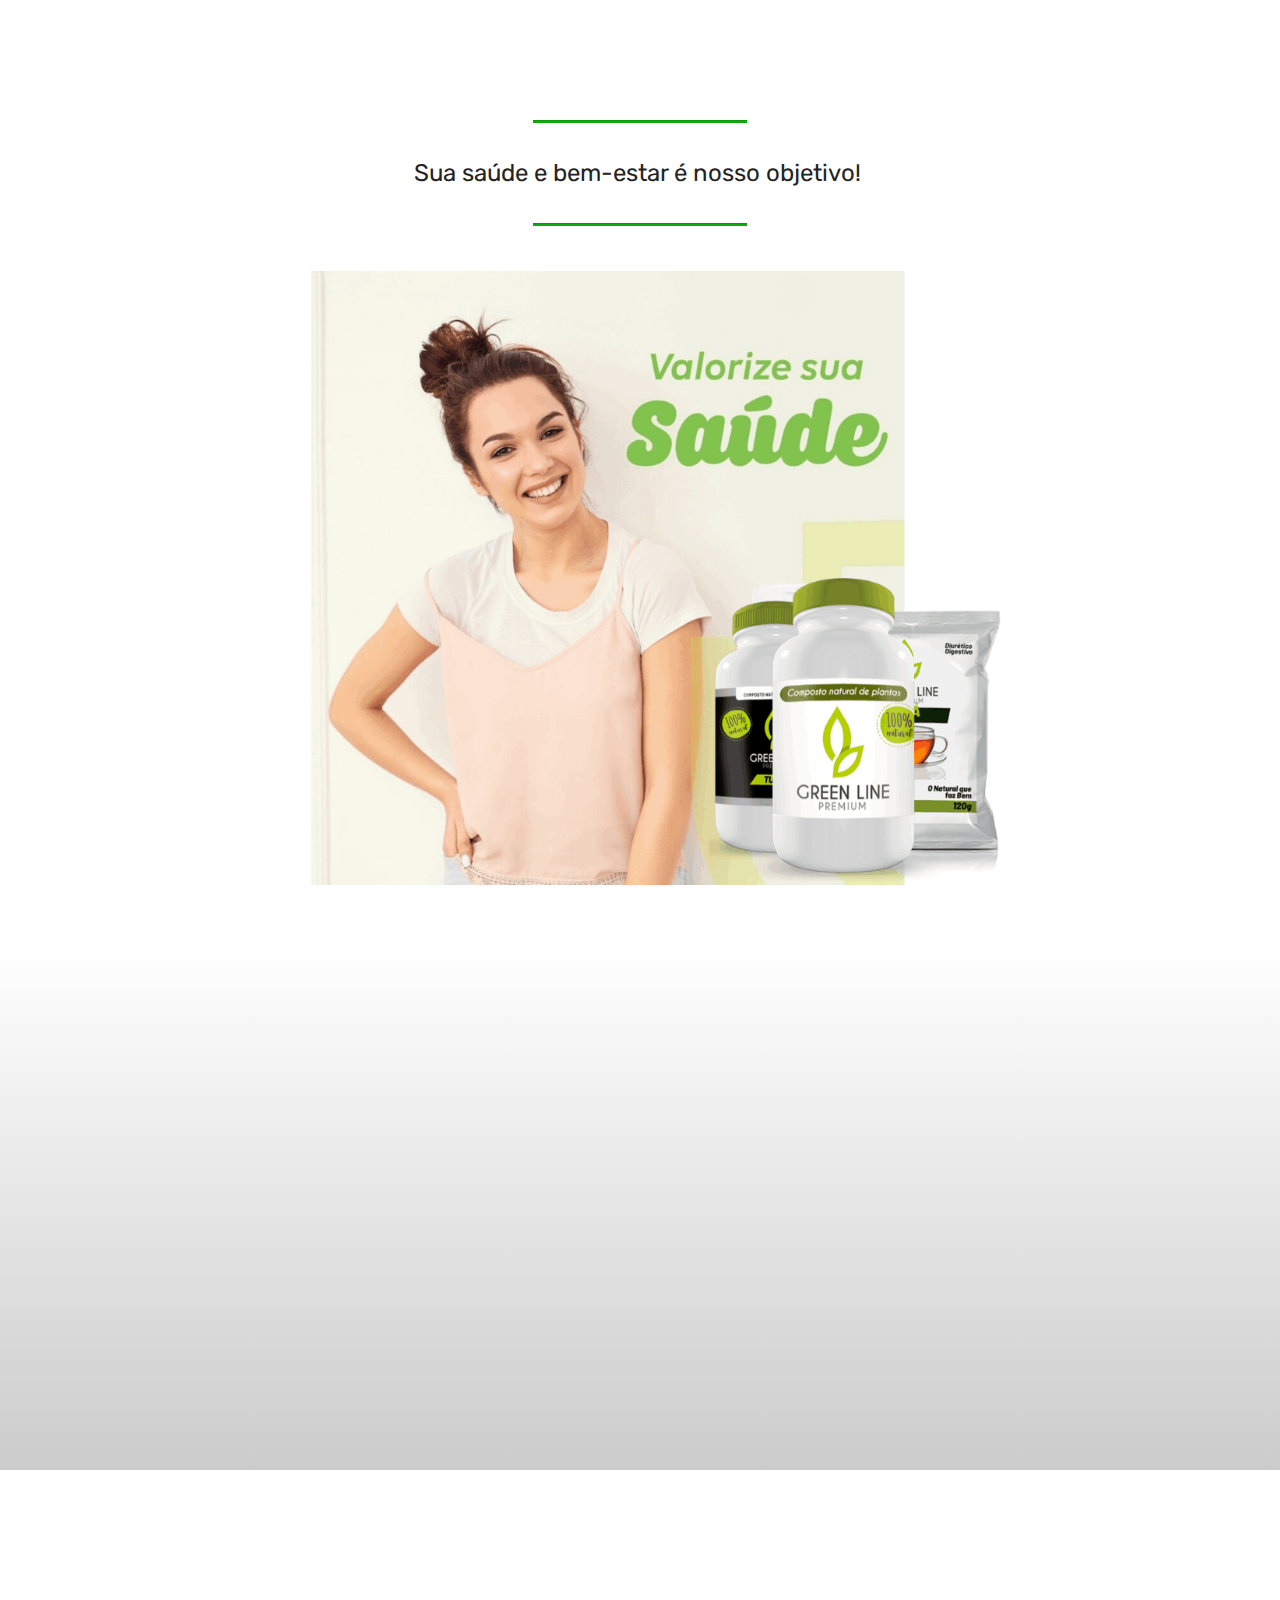
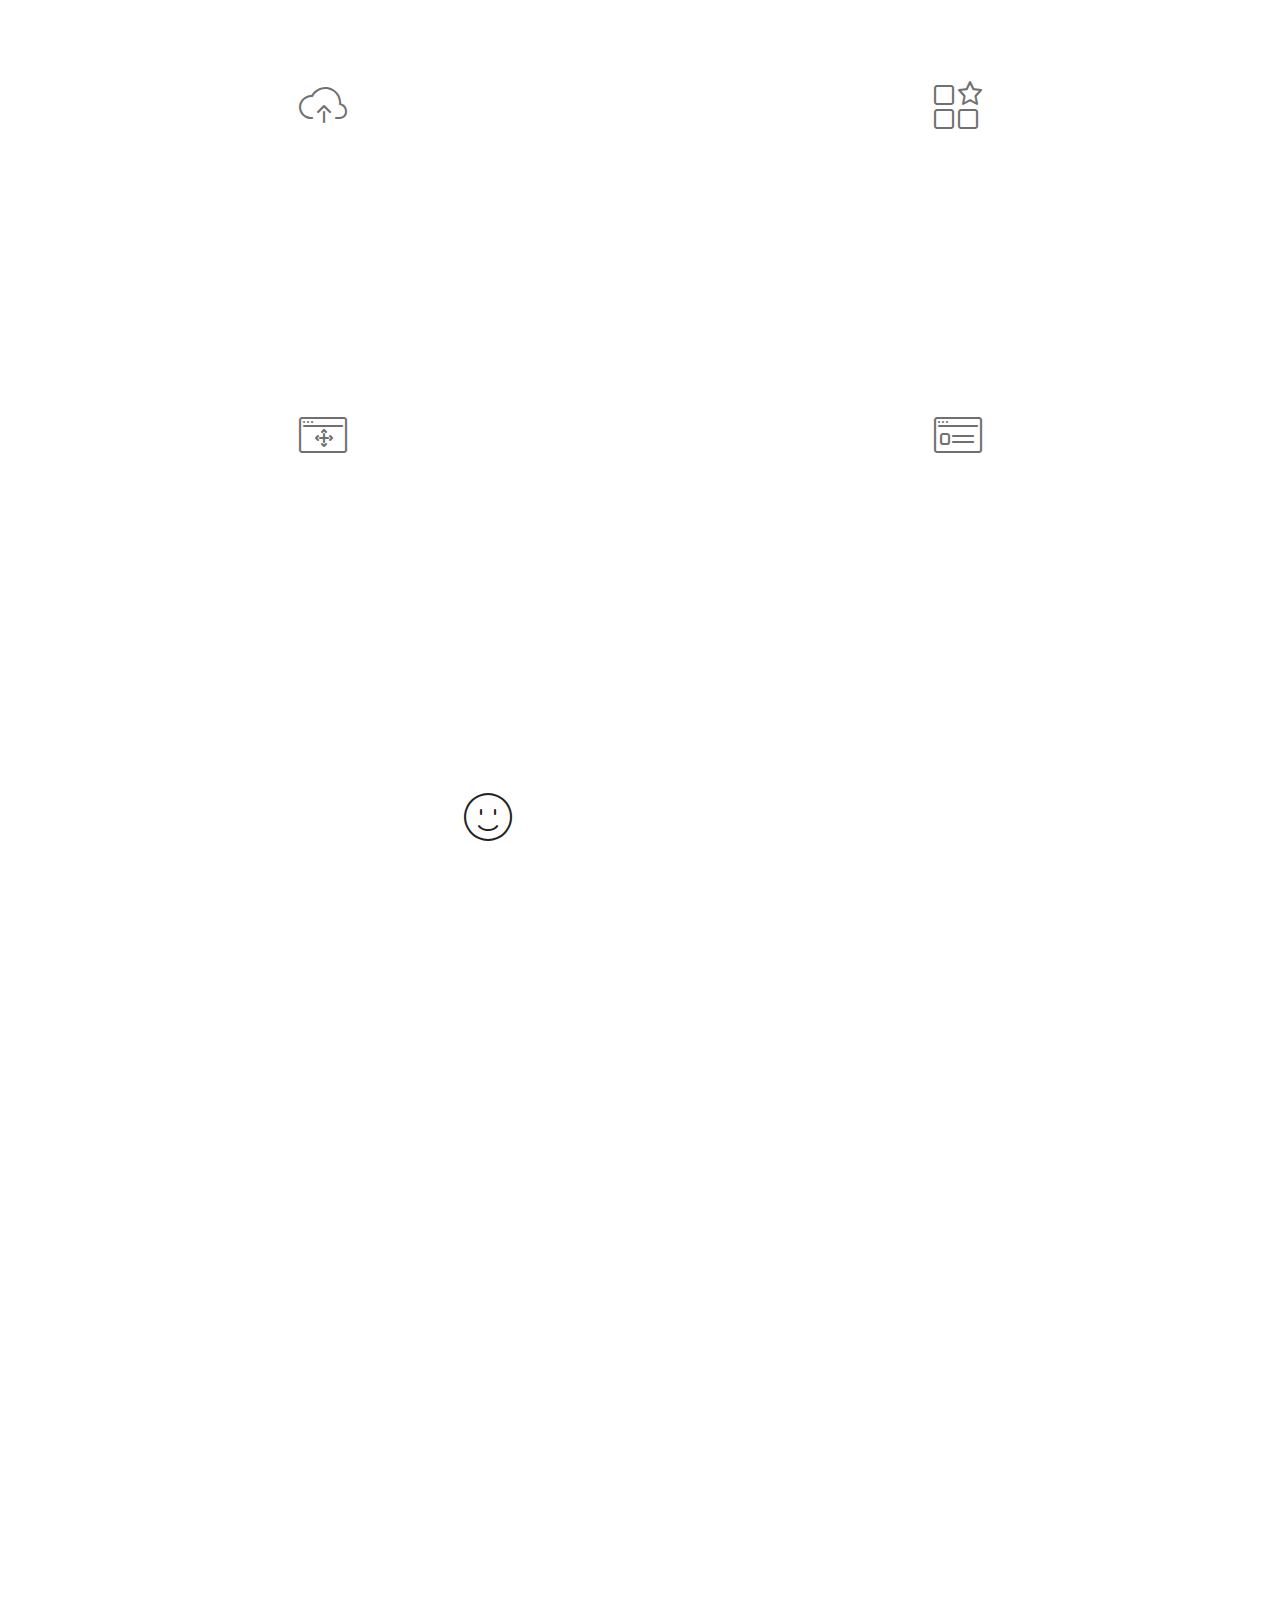
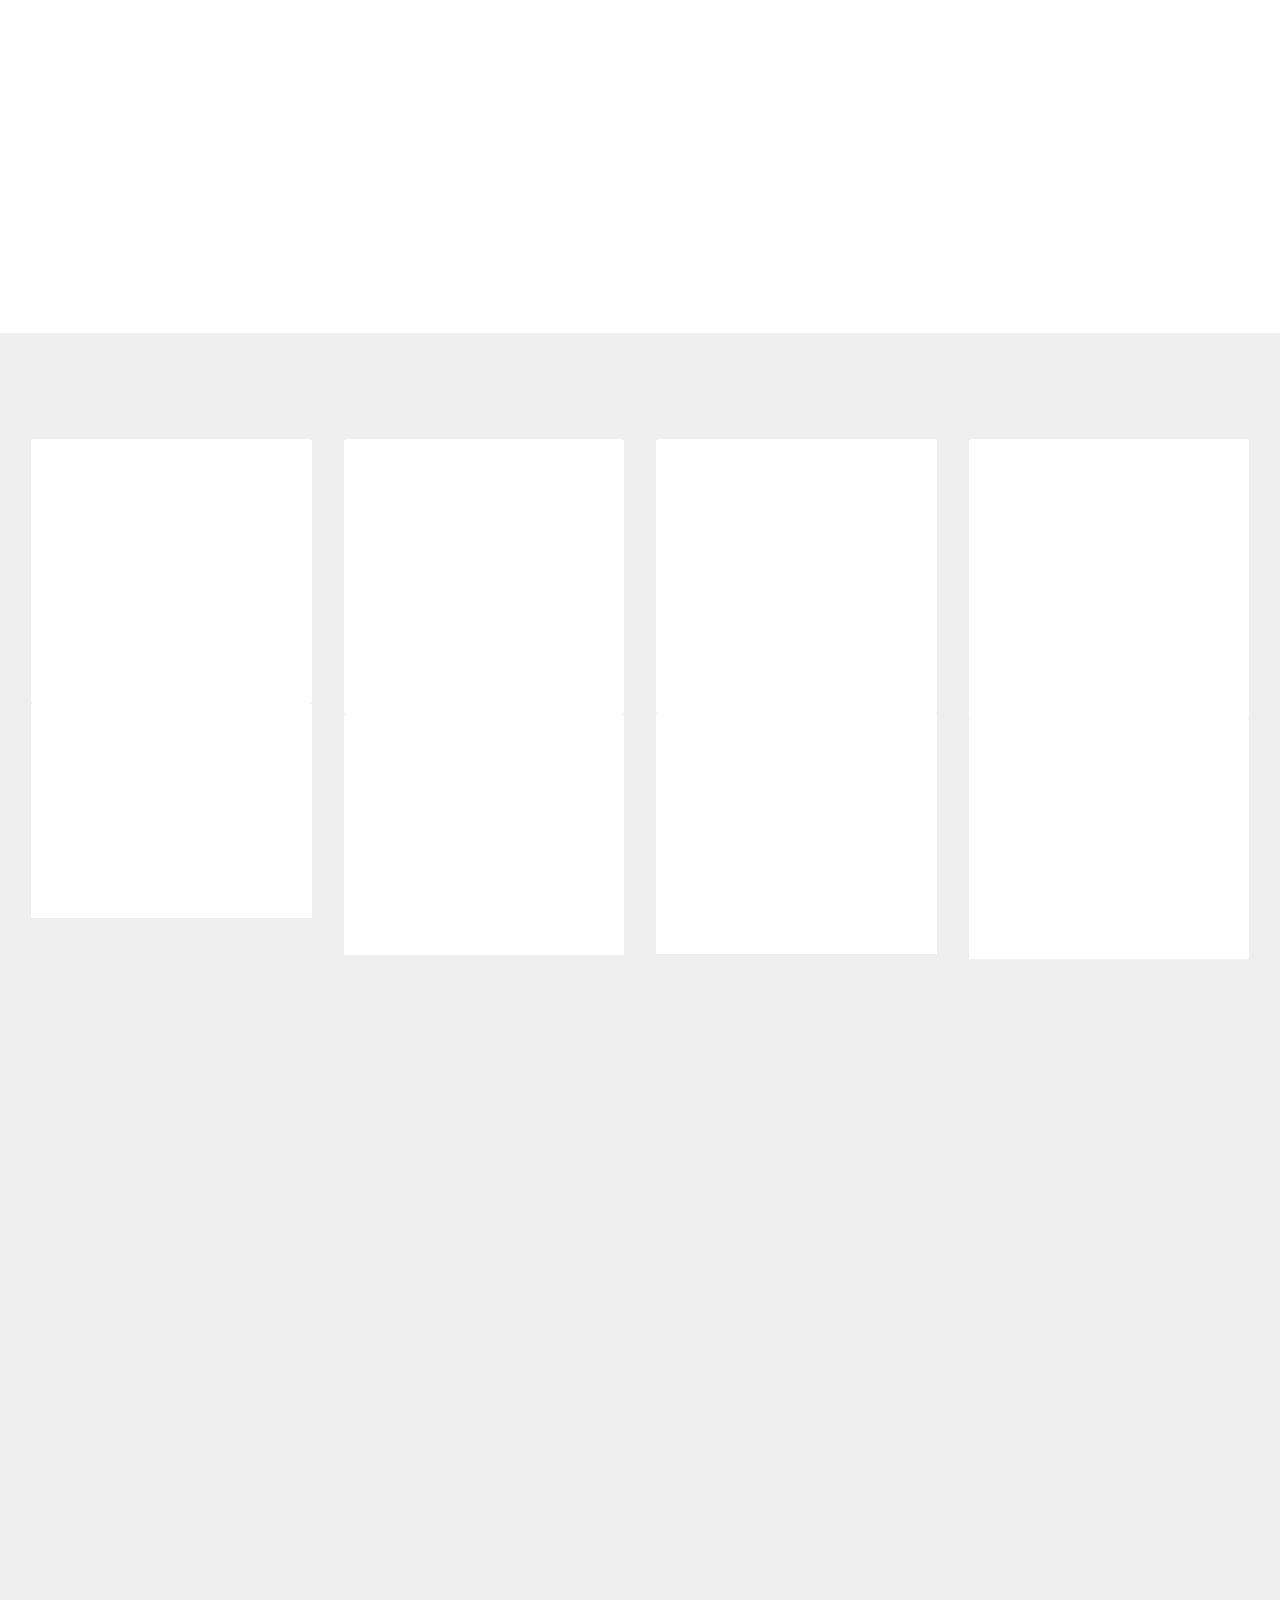
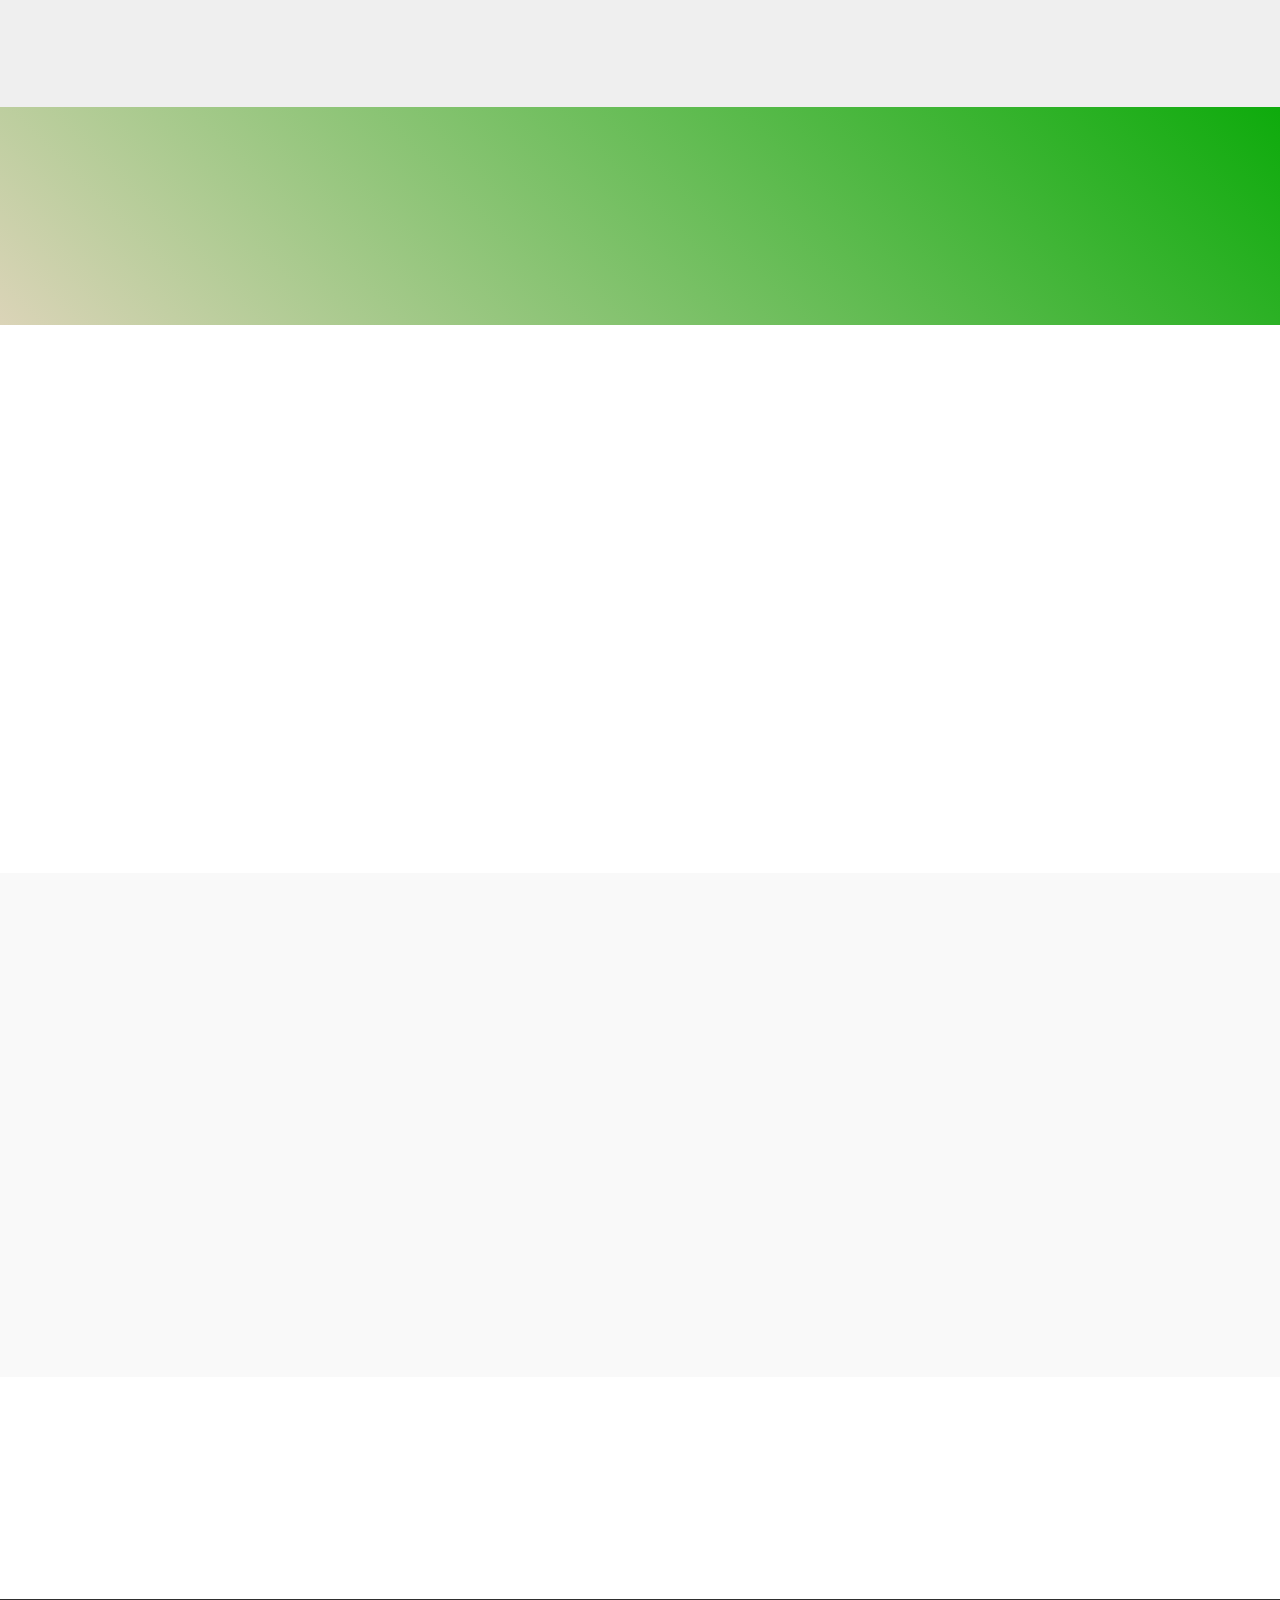
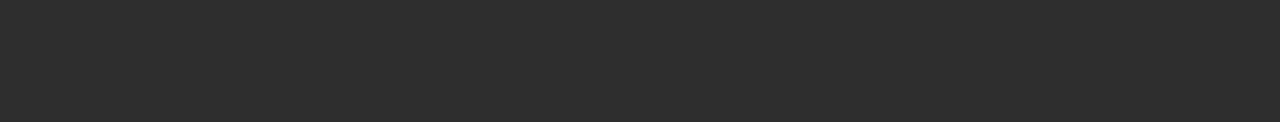
==== commit 6c824f17: "create github pages" ====
--- a/html.html
+++ b/html.html
@@ -20,10 +20,9 @@
   <link rel="stylesheet" href="assets/bootstrap/css/bootstrap-grid.min.css">
   <link rel="stylesheet" href="assets/bootstrap/css/bootstrap-reboot.min.css">
   <link rel="stylesheet" href="assets/tether/tether.min.css">
+  <link rel="stylesheet" href="assets/web/assets/gdpr-plugin/gdpr-styles.css">
+  <link rel="stylesheet" href="assets/animatecss/animate.min.css">
   <link rel="stylesheet" href="assets/socicon/css/styles.css">
-  <link rel="stylesheet" href="assets/web/assets/gdpr-plugin/gdpr-styles.css">
-  <link rel="stylesheet" href="assets/dropdown/css/style.css">
-  <link rel="stylesheet" href="assets/animatecss/animate.min.css">
   <link rel="stylesheet" href="assets/theme/css/style.css">
   <link rel="preload" as="style" href="assets/mobirise/css/mbr-additional.css"><link rel="stylesheet" href="assets/mobirise/css/mbr-additional.css" type="text/css">
   
@@ -31,47 +30,7 @@
   
 </head>
 <body>
-  <section class="menu cid-qTkzRZLJNu" once="menu" id="menu1-3">
-
-    
-
-    <nav class="navbar navbar-expand beta-menu navbar-dropdown align-items-center navbar-fixed-top navbar-toggleable-sm">
-        <button class="navbar-toggler navbar-toggler-right" type="button" data-toggle="collapse" data-target="#navbarSupportedContent" aria-controls="navbarSupportedContent" aria-expanded="false" aria-label="Toggle navigation">
-            <div class="hamburger">
-                <span></span>
-                <span></span>
-                <span></span>
-                <span></span>
-            </div>
-        </button>
-        <div class="menu-logo">
-            <div class="navbar-brand">
-                <span class="navbar-logo">
-                    <a href="https://mobirise.com">
-                         <img src="assets/images/danilo-lima-hd-1-162x288.png" alt="DANILO LIMA" title="DANILO LIMA" style="height: 5rem;">
-                    </a>
-                </span>
-                
-            </div>
-        </div>
-        <div class="collapse navbar-collapse" id="navbarSupportedContent">
-            <ul class="navbar-nav nav-dropdown" data-app-modern-menu="true"><li class="nav-item">
-                    <a class="nav-link link text-black display-4" href="page2.html">
-                        <span class="mbri-home mbr-iconfont mbr-iconfont-btn"></span>
-                        HOME</a>
-                </li>
-                <li class="nav-item">
-                    <a class="nav-link link text-black display-4" href="page2.html">
-                        <span class="mbri-search mbr-iconfont mbr-iconfont-btn"></span>PESQUISA &nbsp; &nbsp; &nbsp; &nbsp; &nbsp; &nbsp; &nbsp; &nbsp; &nbsp; &nbsp;&nbsp;</a>
-                </li></ul>
-            <div class="navbar-buttons mbr-section-btn"><a class="btn btn-sm btn-primary display-4" href="https://drive.google.com/open?id=1M-NE_mlkrRJ1WE63KbrFqvqMC0Qe0wHg" target="_blank">
-                    <span class="mbri-save mbr-iconfont mbr-iconfont-btn "></span>
-                    Disclaimer</a></div>
-        </div>
-    </nav>
-</section>
-
-<section class="engine"><a href="https://mobirise.info/o">portfolio web templates</a></section><section class="mbr-section article content9 cid-rYiHaHCDtl" id="content9-t">
+  <section class="mbr-section article content9 cid-rYiHaHCDtl" id="content9-t">
     
      
 
@@ -84,7 +43,7 @@
         </div>
 </section>
 
-<section class="cid-rYiI5GmXSQ" id="image1-w">
+<section class="engine"><a href="https://mobirise.info/p">site templates free download</a></section><section class="cid-rYiI5GmXSQ" id="image1-w">
 
     
 
@@ -549,11 +508,8 @@
   <script src="assets/popper/popper.min.js"></script>
   <script src="assets/bootstrap/js/bootstrap.min.js"></script>
   <script src="assets/tether/tether.min.js"></script>
-  <script src="assets/dropdown/js/nav-dropdown.js"></script>
-  <script src="assets/dropdown/js/navbar-dropdown.js"></script>
-  <script src="assets/touchswipe/jquery.touch-swipe.min.js"></script>
+  <script src="assets/smoothscroll/smooth-scroll.js"></script>
   <script src="assets/viewportchecker/jquery.viewportchecker.js"></script>
-  <script src="assets/smoothscroll/smooth-scroll.js"></script>
   <script src="assets/theme/js/script.js"></script>
   
   
--- a/assets/mobirise/css/mbr-additional.css
+++ b/assets/mobirise/css/mbr-additional.css
@@ -710,387 +710,6 @@
 section.lazy-placeholder:after {
   opacity: 0.3;
 }
-.cid-qTkzRZLJNu .navbar {
-  padding: .5rem 0;
-  background: #ffffff;
-  transition: none;
-  min-height: 77px;
-}
-.cid-qTkzRZLJNu .navbar-dropdown.bg-color.transparent.opened {
-  background: #ffffff;
-}
-.cid-qTkzRZLJNu a {
-  font-style: normal;
-}
-.cid-qTkzRZLJNu .nav-item span {
-  padding-right: 0.4em;
-  line-height: 0.5em;
-  vertical-align: text-bottom;
-  position: relative;
-  text-decoration: none;
-}
-.cid-qTkzRZLJNu .nav-item a {
-  display: flex;
-  align-items: center;
-  justify-content: center;
-  padding: 0.7rem 0 !important;
-  margin: 0rem .65rem !important;
-}
-.cid-qTkzRZLJNu .nav-item:focus,
-.cid-qTkzRZLJNu .nav-link:focus {
-  outline: none;
-}
-.cid-qTkzRZLJNu .btn {
-  padding: 0.4rem 1.5rem;
-  display: inline-flex;
-  align-items: center;
-}
-.cid-qTkzRZLJNu .btn .mbr-iconfont {
-  font-size: 1.6rem;
-}
-.cid-qTkzRZLJNu .menu-logo {
-  margin-right: auto;
-}
-.cid-qTkzRZLJNu .menu-logo .navbar-brand {
-  display: flex;
-  margin-left: 5rem;
-  padding: 0;
-  transition: padding .2s;
-  min-height: 3.8rem;
-  align-items: center;
-}
-.cid-qTkzRZLJNu .menu-logo .navbar-brand .navbar-caption-wrap {
-  display: -webkit-flex;
-  -webkit-align-items: center;
-  align-items: center;
-  word-break: break-word;
-  min-width: 7rem;
-  margin: .3rem 0;
-}
-.cid-qTkzRZLJNu .menu-logo .navbar-brand .navbar-caption-wrap .navbar-caption {
-  line-height: 1.2rem !important;
-  padding-right: 2rem;
-}
-.cid-qTkzRZLJNu .menu-logo .navbar-brand .navbar-logo {
-  font-size: 4rem;
-  transition: font-size 0.25s;
-}
-.cid-qTkzRZLJNu .menu-logo .navbar-brand .navbar-logo img {
-  display: flex;
-}
-.cid-qTkzRZLJNu .menu-logo .navbar-brand .navbar-logo .mbr-iconfont {
-  transition: font-size 0.25s;
-}
-.cid-qTkzRZLJNu .navbar-toggleable-sm .navbar-collapse {
-  justify-content: flex-end;
-  -webkit-justify-content: flex-end;
-  padding-right: 5rem;
-  width: auto;
-}
-.cid-qTkzRZLJNu .navbar-toggleable-sm .navbar-collapse .navbar-nav {
-  flex-wrap: wrap;
-  -webkit-flex-wrap: wrap;
-  padding-left: 0;
-}
-.cid-qTkzRZLJNu .navbar-toggleable-sm .navbar-collapse .navbar-nav .nav-item {
-  -webkit-align-self: center;
-  align-self: center;
-}
-.cid-qTkzRZLJNu .navbar-toggleable-sm .navbar-collapse .navbar-buttons {
-  padding-left: 0;
-  padding-bottom: 0;
-}
-.cid-qTkzRZLJNu .dropdown .dropdown-menu {
-  background: #ffffff;
-  display: none;
-  position: absolute;
-  min-width: 5rem;
-  padding-top: 1.4rem;
-  padding-bottom: 1.4rem;
-  text-align: left;
-}
-.cid-qTkzRZLJNu .dropdown .dropdown-menu .dropdown-item {
-  width: auto;
-  padding: 0.235em 1.5385em 0.235em 1.5385em !important;
-}
-.cid-qTkzRZLJNu .dropdown .dropdown-menu .dropdown-item::after {
-  right: 0.5rem;
-}
-.cid-qTkzRZLJNu .dropdown .dropdown-menu .dropdown-submenu {
-  margin: 0;
-}
-.cid-qTkzRZLJNu .dropdown.open > .dropdown-menu {
-  display: block;
-}
-.cid-qTkzRZLJNu .navbar-toggleable-sm.opened:after {
-  position: absolute;
-  width: 100vw;
-  height: 100vh;
-  content: '';
-  background-color: rgba(0, 0, 0, 0.1);
-  left: 0;
-  bottom: 0;
-  transform: translateY(100%);
-  -webkit-transform: translateY(100%);
-  z-index: 1000;
-}
-.cid-qTkzRZLJNu .navbar.navbar-short {
-  min-height: 60px;
-  transition: all .2s;
-}
-.cid-qTkzRZLJNu .navbar.navbar-short .navbar-toggler-right {
-  top: 20px;
-}
-.cid-qTkzRZLJNu .navbar.navbar-short .navbar-logo a {
-  font-size: 2.5rem !important;
-  line-height: 2.5rem;
-  transition: font-size 0.25s;
-}
-.cid-qTkzRZLJNu .navbar.navbar-short .navbar-logo a .mbr-iconfont {
-  font-size: 2.5rem !important;
-}
-.cid-qTkzRZLJNu .navbar.navbar-short .navbar-logo a img {
-  height: 3rem !important;
-}
-.cid-qTkzRZLJNu .navbar.navbar-short .navbar-brand {
-  min-height: 3rem;
-}
-.cid-qTkzRZLJNu button.navbar-toggler {
-  width: 31px;
-  height: 18px;
-  cursor: pointer;
-  transition: all .2s;
-  top: 1.5rem;
-  right: 1rem;
-}
-.cid-qTkzRZLJNu button.navbar-toggler:focus {
-  outline: none;
-}
-.cid-qTkzRZLJNu button.navbar-toggler .hamburger span {
-  position: absolute;
-  right: 0;
-  width: 30px;
-  height: 2px;
-  border-right: 5px;
-  background-color: #ffffff;
-}
-.cid-qTkzRZLJNu button.navbar-toggler .hamburger span:nth-child(1) {
-  top: 0;
-  transition: all .2s;
-}
-.cid-qTkzRZLJNu button.navbar-toggler .hamburger span:nth-child(2) {
-  top: 8px;
-  transition: all .15s;
-}
-.cid-qTkzRZLJNu button.navbar-toggler .hamburger span:nth-child(3) {
-  top: 8px;
-  transition: all .15s;
-}
-.cid-qTkzRZLJNu button.navbar-toggler .hamburger span:nth-child(4) {
-  top: 16px;
-  transition: all .2s;
-}
-.cid-qTkzRZLJNu nav.opened .hamburger span:nth-child(1) {
-  top: 8px;
-  width: 0;
-  opacity: 0;
-  right: 50%;
-  transition: all .2s;
-}
-.cid-qTkzRZLJNu nav.opened .hamburger span:nth-child(2) {
-  -webkit-transform: rotate(45deg);
-  transform: rotate(45deg);
-  transition: all .25s;
-}
-.cid-qTkzRZLJNu nav.opened .hamburger span:nth-child(3) {
-  -webkit-transform: rotate(-45deg);
-  transform: rotate(-45deg);
-  transition: all .25s;
-}
-.cid-qTkzRZLJNu nav.opened .hamburger span:nth-child(4) {
-  top: 8px;
-  width: 0;
-  opacity: 0;
-  right: 50%;
-  transition: all .2s;
-}
-.cid-qTkzRZLJNu .collapsed.navbar-expand {
-  flex-direction: column;
-}
-.cid-qTkzRZLJNu .collapsed .btn {
-  display: flex;
-}
-.cid-qTkzRZLJNu .collapsed .navbar-collapse {
-  display: none !important;
-  padding-right: 0 !important;
-}
-.cid-qTkzRZLJNu .collapsed .navbar-collapse.collapsing,
-.cid-qTkzRZLJNu .collapsed .navbar-collapse.show {
-  display: block !important;
-}
-.cid-qTkzRZLJNu .collapsed .navbar-collapse.collapsing .navbar-nav,
-.cid-qTkzRZLJNu .collapsed .navbar-collapse.show .navbar-nav {
-  display: block;
-  text-align: center;
-}
-.cid-qTkzRZLJNu .collapsed .navbar-collapse.collapsing .navbar-nav .nav-item,
-.cid-qTkzRZLJNu .collapsed .navbar-collapse.show .navbar-nav .nav-item {
-  clear: both;
-}
-.cid-qTkzRZLJNu .collapsed .navbar-collapse.collapsing .navbar-buttons,
-.cid-qTkzRZLJNu .collapsed .navbar-collapse.show .navbar-buttons {
-  text-align: center;
-}
-.cid-qTkzRZLJNu .collapsed .navbar-collapse.collapsing .navbar-buttons:last-child,
-.cid-qTkzRZLJNu .collapsed .navbar-collapse.show .navbar-buttons:last-child {
-  margin-bottom: 1rem;
-}
-.cid-qTkzRZLJNu .collapsed button.navbar-toggler {
-  display: block;
-}
-.cid-qTkzRZLJNu .collapsed .navbar-brand {
-  margin-left: 1rem !important;
-}
-.cid-qTkzRZLJNu .collapsed .navbar-toggleable-sm {
-  flex-direction: column;
-  -webkit-flex-direction: column;
-}
-.cid-qTkzRZLJNu .collapsed .dropdown .dropdown-menu {
-  width: 100%;
-  text-align: center;
-  position: relative;
-  opacity: 0;
-  display: block;
-  height: 0;
-  visibility: hidden;
-  padding: 0;
-  transition-duration: .5s;
-  transition-property: opacity,padding,height;
-}
-.cid-qTkzRZLJNu .collapsed .dropdown.open > .dropdown-menu {
-  position: relative;
-  opacity: 1;
-  height: auto;
-  padding: 1.4rem 0;
-  visibility: visible;
-}
-.cid-qTkzRZLJNu .collapsed .dropdown .dropdown-submenu {
-  left: 0;
-  text-align: center;
-  width: 100%;
-}
-.cid-qTkzRZLJNu .collapsed .dropdown .dropdown-toggle[data-toggle="dropdown-submenu"]::after {
-  margin-top: 0;
-  position: inherit;
-  right: 0;
-  top: 50%;
-  display: inline-block;
-  width: 0;
-  height: 0;
-  margin-left: .3em;
-  vertical-align: middle;
-  content: "";
-  border-top: .30em solid;
-  border-right: .30em solid transparent;
-  border-left: .30em solid transparent;
-}
-@media (max-width: 991px) {
-  .cid-qTkzRZLJNu .navbar-expand {
-    flex-direction: column;
-  }
-  .cid-qTkzRZLJNu img {
-    height: 3.8rem !important;
-  }
-  .cid-qTkzRZLJNu .btn {
-    display: flex;
-  }
-  .cid-qTkzRZLJNu button.navbar-toggler {
-    display: block;
-  }
-  .cid-qTkzRZLJNu .navbar-brand {
-    margin-left: 1rem !important;
-  }
-  .cid-qTkzRZLJNu .navbar-toggleable-sm {
-    flex-direction: column;
-    -webkit-flex-direction: column;
-  }
-  .cid-qTkzRZLJNu .navbar-collapse {
-    display: none !important;
-    padding-right: 0 !important;
-  }
-  .cid-qTkzRZLJNu .navbar-collapse.collapsing,
-  .cid-qTkzRZLJNu .navbar-collapse.show {
-    display: block !important;
-  }
-  .cid-qTkzRZLJNu .navbar-collapse.collapsing .navbar-nav,
-  .cid-qTkzRZLJNu .navbar-collapse.show .navbar-nav {
-    display: block;
-    text-align: center;
-  }
-  .cid-qTkzRZLJNu .navbar-collapse.collapsing .navbar-nav .nav-item,
-  .cid-qTkzRZLJNu .navbar-collapse.show .navbar-nav .nav-item {
-    clear: both;
-  }
-  .cid-qTkzRZLJNu .navbar-collapse.collapsing .navbar-buttons,
-  .cid-qTkzRZLJNu .navbar-collapse.show .navbar-buttons {
-    text-align: center;
-  }
-  .cid-qTkzRZLJNu .navbar-collapse.collapsing .navbar-buttons:last-child,
-  .cid-qTkzRZLJNu .navbar-collapse.show .navbar-buttons:last-child {
-    margin-bottom: 1rem;
-  }
-  .cid-qTkzRZLJNu .dropdown .dropdown-menu {
-    width: 100%;
-    text-align: center;
-    position: relative;
-    opacity: 0;
-    display: block;
-    height: 0;
-    visibility: hidden;
-    padding: 0;
-    transition-duration: .5s;
-    transition-property: opacity,padding,height;
-  }
-  .cid-qTkzRZLJNu .dropdown.open > .dropdown-menu {
-    position: relative;
-    opacity: 1;
-    height: auto;
-    padding: 1.4rem 0;
-    visibility: visible;
-  }
-  .cid-qTkzRZLJNu .dropdown .dropdown-submenu {
-    left: 0;
-    text-align: center;
-    width: 100%;
-  }
-  .cid-qTkzRZLJNu .dropdown .dropdown-toggle[data-toggle="dropdown-submenu"]::after {
-    margin-top: 0;
-    position: inherit;
-    right: 0;
-    top: 50%;
-    display: inline-block;
-    width: 0;
-    height: 0;
-    margin-left: .3em;
-    vertical-align: middle;
-    content: "";
-    border-top: .30em solid;
-    border-right: .30em solid transparent;
-    border-left: .30em solid transparent;
-  }
-}
-@media (min-width: 767px) {
-  .cid-qTkzRZLJNu .menu-logo {
-    flex-shrink: 0;
-  }
-}
-.cid-qTkzRZLJNu .navbar-collapse {
-  flex-basis: auto;
-}
-.cid-qTkzRZLJNu .nav-link:hover,
-.cid-qTkzRZLJNu .dropdown-item:hover {
-  color: #c1c1c1 !important;
-}
 .cid-qTkA127IK8 {
   background-image: url("../../../assets/images/background4.jpg");
 }
@@ -1160,387 +779,6 @@
     justify-content: center;
     -webkit-justify-content: center;
   }
-}
-.cid-qTkzRZLJNu .navbar {
-  padding: .5rem 0;
-  background: #ffffff;
-  transition: none;
-  min-height: 77px;
-}
-.cid-qTkzRZLJNu .navbar-dropdown.bg-color.transparent.opened {
-  background: #ffffff;
-}
-.cid-qTkzRZLJNu a {
-  font-style: normal;
-}
-.cid-qTkzRZLJNu .nav-item span {
-  padding-right: 0.4em;
-  line-height: 0.5em;
-  vertical-align: text-bottom;
-  position: relative;
-  text-decoration: none;
-}
-.cid-qTkzRZLJNu .nav-item a {
-  display: flex;
-  align-items: center;
-  justify-content: center;
-  padding: 0.7rem 0 !important;
-  margin: 0rem .65rem !important;
-}
-.cid-qTkzRZLJNu .nav-item:focus,
-.cid-qTkzRZLJNu .nav-link:focus {
-  outline: none;
-}
-.cid-qTkzRZLJNu .btn {
-  padding: 0.4rem 1.5rem;
-  display: inline-flex;
-  align-items: center;
-}
-.cid-qTkzRZLJNu .btn .mbr-iconfont {
-  font-size: 1.6rem;
-}
-.cid-qTkzRZLJNu .menu-logo {
-  margin-right: auto;
-}
-.cid-qTkzRZLJNu .menu-logo .navbar-brand {
-  display: flex;
-  margin-left: 5rem;
-  padding: 0;
-  transition: padding .2s;
-  min-height: 3.8rem;
-  align-items: center;
-}
-.cid-qTkzRZLJNu .menu-logo .navbar-brand .navbar-caption-wrap {
-  display: -webkit-flex;
-  -webkit-align-items: center;
-  align-items: center;
-  word-break: break-word;
-  min-width: 7rem;
-  margin: .3rem 0;
-}
-.cid-qTkzRZLJNu .menu-logo .navbar-brand .navbar-caption-wrap .navbar-caption {
-  line-height: 1.2rem !important;
-  padding-right: 2rem;
-}
-.cid-qTkzRZLJNu .menu-logo .navbar-brand .navbar-logo {
-  font-size: 4rem;
-  transition: font-size 0.25s;
-}
-.cid-qTkzRZLJNu .menu-logo .navbar-brand .navbar-logo img {
-  display: flex;
-}
-.cid-qTkzRZLJNu .menu-logo .navbar-brand .navbar-logo .mbr-iconfont {
-  transition: font-size 0.25s;
-}
-.cid-qTkzRZLJNu .navbar-toggleable-sm .navbar-collapse {
-  justify-content: flex-end;
-  -webkit-justify-content: flex-end;
-  padding-right: 5rem;
-  width: auto;
-}
-.cid-qTkzRZLJNu .navbar-toggleable-sm .navbar-collapse .navbar-nav {
-  flex-wrap: wrap;
-  -webkit-flex-wrap: wrap;
-  padding-left: 0;
-}
-.cid-qTkzRZLJNu .navbar-toggleable-sm .navbar-collapse .navbar-nav .nav-item {
-  -webkit-align-self: center;
-  align-self: center;
-}
-.cid-qTkzRZLJNu .navbar-toggleable-sm .navbar-collapse .navbar-buttons {
-  padding-left: 0;
-  padding-bottom: 0;
-}
-.cid-qTkzRZLJNu .dropdown .dropdown-menu {
-  background: #ffffff;
-  display: none;
-  position: absolute;
-  min-width: 5rem;
-  padding-top: 1.4rem;
-  padding-bottom: 1.4rem;
-  text-align: left;
-}
-.cid-qTkzRZLJNu .dropdown .dropdown-menu .dropdown-item {
-  width: auto;
-  padding: 0.235em 1.5385em 0.235em 1.5385em !important;
-}
-.cid-qTkzRZLJNu .dropdown .dropdown-menu .dropdown-item::after {
-  right: 0.5rem;
-}
-.cid-qTkzRZLJNu .dropdown .dropdown-menu .dropdown-submenu {
-  margin: 0;
-}
-.cid-qTkzRZLJNu .dropdown.open > .dropdown-menu {
-  display: block;
-}
-.cid-qTkzRZLJNu .navbar-toggleable-sm.opened:after {
-  position: absolute;
-  width: 100vw;
-  height: 100vh;
-  content: '';
-  background-color: rgba(0, 0, 0, 0.1);
-  left: 0;
-  bottom: 0;
-  transform: translateY(100%);
-  -webkit-transform: translateY(100%);
-  z-index: 1000;
-}
-.cid-qTkzRZLJNu .navbar.navbar-short {
-  min-height: 60px;
-  transition: all .2s;
-}
-.cid-qTkzRZLJNu .navbar.navbar-short .navbar-toggler-right {
-  top: 20px;
-}
-.cid-qTkzRZLJNu .navbar.navbar-short .navbar-logo a {
-  font-size: 2.5rem !important;
-  line-height: 2.5rem;
-  transition: font-size 0.25s;
-}
-.cid-qTkzRZLJNu .navbar.navbar-short .navbar-logo a .mbr-iconfont {
-  font-size: 2.5rem !important;
-}
-.cid-qTkzRZLJNu .navbar.navbar-short .navbar-logo a img {
-  height: 3rem !important;
-}
-.cid-qTkzRZLJNu .navbar.navbar-short .navbar-brand {
-  min-height: 3rem;
-}
-.cid-qTkzRZLJNu button.navbar-toggler {
-  width: 31px;
-  height: 18px;
-  cursor: pointer;
-  transition: all .2s;
-  top: 1.5rem;
-  right: 1rem;
-}
-.cid-qTkzRZLJNu button.navbar-toggler:focus {
-  outline: none;
-}
-.cid-qTkzRZLJNu button.navbar-toggler .hamburger span {
-  position: absolute;
-  right: 0;
-  width: 30px;
-  height: 2px;
-  border-right: 5px;
-  background-color: #ffffff;
-}
-.cid-qTkzRZLJNu button.navbar-toggler .hamburger span:nth-child(1) {
-  top: 0;
-  transition: all .2s;
-}
-.cid-qTkzRZLJNu button.navbar-toggler .hamburger span:nth-child(2) {
-  top: 8px;
-  transition: all .15s;
-}
-.cid-qTkzRZLJNu button.navbar-toggler .hamburger span:nth-child(3) {
-  top: 8px;
-  transition: all .15s;
-}
-.cid-qTkzRZLJNu button.navbar-toggler .hamburger span:nth-child(4) {
-  top: 16px;
-  transition: all .2s;
-}
-.cid-qTkzRZLJNu nav.opened .hamburger span:nth-child(1) {
-  top: 8px;
-  width: 0;
-  opacity: 0;
-  right: 50%;
-  transition: all .2s;
-}
-.cid-qTkzRZLJNu nav.opened .hamburger span:nth-child(2) {
-  -webkit-transform: rotate(45deg);
-  transform: rotate(45deg);
-  transition: all .25s;
-}
-.cid-qTkzRZLJNu nav.opened .hamburger span:nth-child(3) {
-  -webkit-transform: rotate(-45deg);
-  transform: rotate(-45deg);
-  transition: all .25s;
-}
-.cid-qTkzRZLJNu nav.opened .hamburger span:nth-child(4) {
-  top: 8px;
-  width: 0;
-  opacity: 0;
-  right: 50%;
-  transition: all .2s;
-}
-.cid-qTkzRZLJNu .collapsed.navbar-expand {
-  flex-direction: column;
-}
-.cid-qTkzRZLJNu .collapsed .btn {
-  display: flex;
-}
-.cid-qTkzRZLJNu .collapsed .navbar-collapse {
-  display: none !important;
-  padding-right: 0 !important;
-}
-.cid-qTkzRZLJNu .collapsed .navbar-collapse.collapsing,
-.cid-qTkzRZLJNu .collapsed .navbar-collapse.show {
-  display: block !important;
-}
-.cid-qTkzRZLJNu .collapsed .navbar-collapse.collapsing .navbar-nav,
-.cid-qTkzRZLJNu .collapsed .navbar-collapse.show .navbar-nav {
-  display: block;
-  text-align: center;
-}
-.cid-qTkzRZLJNu .collapsed .navbar-collapse.collapsing .navbar-nav .nav-item,
-.cid-qTkzRZLJNu .collapsed .navbar-collapse.show .navbar-nav .nav-item {
-  clear: both;
-}
-.cid-qTkzRZLJNu .collapsed .navbar-collapse.collapsing .navbar-buttons,
-.cid-qTkzRZLJNu .collapsed .navbar-collapse.show .navbar-buttons {
-  text-align: center;
-}
-.cid-qTkzRZLJNu .collapsed .navbar-collapse.collapsing .navbar-buttons:last-child,
-.cid-qTkzRZLJNu .collapsed .navbar-collapse.show .navbar-buttons:last-child {
-  margin-bottom: 1rem;
-}
-.cid-qTkzRZLJNu .collapsed button.navbar-toggler {
-  display: block;
-}
-.cid-qTkzRZLJNu .collapsed .navbar-brand {
-  margin-left: 1rem !important;
-}
-.cid-qTkzRZLJNu .collapsed .navbar-toggleable-sm {
-  flex-direction: column;
-  -webkit-flex-direction: column;
-}
-.cid-qTkzRZLJNu .collapsed .dropdown .dropdown-menu {
-  width: 100%;
-  text-align: center;
-  position: relative;
-  opacity: 0;
-  display: block;
-  height: 0;
-  visibility: hidden;
-  padding: 0;
-  transition-duration: .5s;
-  transition-property: opacity,padding,height;
-}
-.cid-qTkzRZLJNu .collapsed .dropdown.open > .dropdown-menu {
-  position: relative;
-  opacity: 1;
-  height: auto;
-  padding: 1.4rem 0;
-  visibility: visible;
-}
-.cid-qTkzRZLJNu .collapsed .dropdown .dropdown-submenu {
-  left: 0;
-  text-align: center;
-  width: 100%;
-}
-.cid-qTkzRZLJNu .collapsed .dropdown .dropdown-toggle[data-toggle="dropdown-submenu"]::after {
-  margin-top: 0;
-  position: inherit;
-  right: 0;
-  top: 50%;
-  display: inline-block;
-  width: 0;
-  height: 0;
-  margin-left: .3em;
-  vertical-align: middle;
-  content: "";
-  border-top: .30em solid;
-  border-right: .30em solid transparent;
-  border-left: .30em solid transparent;
-}
-@media (max-width: 991px) {
-  .cid-qTkzRZLJNu .navbar-expand {
-    flex-direction: column;
-  }
-  .cid-qTkzRZLJNu img {
-    height: 3.8rem !important;
-  }
-  .cid-qTkzRZLJNu .btn {
-    display: flex;
-  }
-  .cid-qTkzRZLJNu button.navbar-toggler {
-    display: block;
-  }
-  .cid-qTkzRZLJNu .navbar-brand {
-    margin-left: 1rem !important;
-  }
-  .cid-qTkzRZLJNu .navbar-toggleable-sm {
-    flex-direction: column;
-    -webkit-flex-direction: column;
-  }
-  .cid-qTkzRZLJNu .navbar-collapse {
-    display: none !important;
-    padding-right: 0 !important;
-  }
-  .cid-qTkzRZLJNu .navbar-collapse.collapsing,
-  .cid-qTkzRZLJNu .navbar-collapse.show {
-    display: block !important;
-  }
-  .cid-qTkzRZLJNu .navbar-collapse.collapsing .navbar-nav,
-  .cid-qTkzRZLJNu .navbar-collapse.show .navbar-nav {
-    display: block;
-    text-align: center;
-  }
-  .cid-qTkzRZLJNu .navbar-collapse.collapsing .navbar-nav .nav-item,
-  .cid-qTkzRZLJNu .navbar-collapse.show .navbar-nav .nav-item {
-    clear: both;
-  }
-  .cid-qTkzRZLJNu .navbar-collapse.collapsing .navbar-buttons,
-  .cid-qTkzRZLJNu .navbar-collapse.show .navbar-buttons {
-    text-align: center;
-  }
-  .cid-qTkzRZLJNu .navbar-collapse.collapsing .navbar-buttons:last-child,
-  .cid-qTkzRZLJNu .navbar-collapse.show .navbar-buttons:last-child {
-    margin-bottom: 1rem;
-  }
-  .cid-qTkzRZLJNu .dropdown .dropdown-menu {
-    width: 100%;
-    text-align: center;
-    position: relative;
-    opacity: 0;
-    display: block;
-    height: 0;
-    visibility: hidden;
-    padding: 0;
-    transition-duration: .5s;
-    transition-property: opacity,padding,height;
-  }
-  .cid-qTkzRZLJNu .dropdown.open > .dropdown-menu {
-    position: relative;
-    opacity: 1;
-    height: auto;
-    padding: 1.4rem 0;
-    visibility: visible;
-  }
-  .cid-qTkzRZLJNu .dropdown .dropdown-submenu {
-    left: 0;
-    text-align: center;
-    width: 100%;
-  }
-  .cid-qTkzRZLJNu .dropdown .dropdown-toggle[data-toggle="dropdown-submenu"]::after {
-    margin-top: 0;
-    position: inherit;
-    right: 0;
-    top: 50%;
-    display: inline-block;
-    width: 0;
-    height: 0;
-    margin-left: .3em;
-    vertical-align: middle;
-    content: "";
-    border-top: .30em solid;
-    border-right: .30em solid transparent;
-    border-left: .30em solid transparent;
-  }
-}
-@media (min-width: 767px) {
-  .cid-qTkzRZLJNu .menu-logo {
-    flex-shrink: 0;
-  }
-}
-.cid-qTkzRZLJNu .navbar-collapse {
-  flex-basis: auto;
-}
-.cid-qTkzRZLJNu .nav-link:hover,
-.cid-qTkzRZLJNu .dropdown-item:hover {
-  color: #c1c1c1 !important;
 }
 .cid-rX1faiWCaz {
   padding-top: 90px;
@@ -1977,387 +1215,6 @@
     font-size: 0.6rem;
   }
 }
-.cid-qTkzRZLJNu .navbar {
-  padding: .5rem 0;
-  background: #ffffff;
-  transition: none;
-  min-height: 77px;
-}
-.cid-qTkzRZLJNu .navbar-dropdown.bg-color.transparent.opened {
-  background: #ffffff;
-}
-.cid-qTkzRZLJNu a {
-  font-style: normal;
-}
-.cid-qTkzRZLJNu .nav-item span {
-  padding-right: 0.4em;
-  line-height: 0.5em;
-  vertical-align: text-bottom;
-  position: relative;
-  text-decoration: none;
-}
-.cid-qTkzRZLJNu .nav-item a {
-  display: flex;
-  align-items: center;
-  justify-content: center;
-  padding: 0.7rem 0 !important;
-  margin: 0rem .65rem !important;
-}
-.cid-qTkzRZLJNu .nav-item:focus,
-.cid-qTkzRZLJNu .nav-link:focus {
-  outline: none;
-}
-.cid-qTkzRZLJNu .btn {
-  padding: 0.4rem 1.5rem;
-  display: inline-flex;
-  align-items: center;
-}
-.cid-qTkzRZLJNu .btn .mbr-iconfont {
-  font-size: 1.6rem;
-}
-.cid-qTkzRZLJNu .menu-logo {
-  margin-right: auto;
-}
-.cid-qTkzRZLJNu .menu-logo .navbar-brand {
-  display: flex;
-  margin-left: 5rem;
-  padding: 0;
-  transition: padding .2s;
-  min-height: 3.8rem;
-  align-items: center;
-}
-.cid-qTkzRZLJNu .menu-logo .navbar-brand .navbar-caption-wrap {
-  display: -webkit-flex;
-  -webkit-align-items: center;
-  align-items: center;
-  word-break: break-word;
-  min-width: 7rem;
-  margin: .3rem 0;
-}
-.cid-qTkzRZLJNu .menu-logo .navbar-brand .navbar-caption-wrap .navbar-caption {
-  line-height: 1.2rem !important;
-  padding-right: 2rem;
-}
-.cid-qTkzRZLJNu .menu-logo .navbar-brand .navbar-logo {
-  font-size: 4rem;
-  transition: font-size 0.25s;
-}
-.cid-qTkzRZLJNu .menu-logo .navbar-brand .navbar-logo img {
-  display: flex;
-}
-.cid-qTkzRZLJNu .menu-logo .navbar-brand .navbar-logo .mbr-iconfont {
-  transition: font-size 0.25s;
-}
-.cid-qTkzRZLJNu .navbar-toggleable-sm .navbar-collapse {
-  justify-content: flex-end;
-  -webkit-justify-content: flex-end;
-  padding-right: 5rem;
-  width: auto;
-}
-.cid-qTkzRZLJNu .navbar-toggleable-sm .navbar-collapse .navbar-nav {
-  flex-wrap: wrap;
-  -webkit-flex-wrap: wrap;
-  padding-left: 0;
-}
-.cid-qTkzRZLJNu .navbar-toggleable-sm .navbar-collapse .navbar-nav .nav-item {
-  -webkit-align-self: center;
-  align-self: center;
-}
-.cid-qTkzRZLJNu .navbar-toggleable-sm .navbar-collapse .navbar-buttons {
-  padding-left: 0;
-  padding-bottom: 0;
-}
-.cid-qTkzRZLJNu .dropdown .dropdown-menu {
-  background: #ffffff;
-  display: none;
-  position: absolute;
-  min-width: 5rem;
-  padding-top: 1.4rem;
-  padding-bottom: 1.4rem;
-  text-align: left;
-}
-.cid-qTkzRZLJNu .dropdown .dropdown-menu .dropdown-item {
-  width: auto;
-  padding: 0.235em 1.5385em 0.235em 1.5385em !important;
-}
-.cid-qTkzRZLJNu .dropdown .dropdown-menu .dropdown-item::after {
-  right: 0.5rem;
-}
-.cid-qTkzRZLJNu .dropdown .dropdown-menu .dropdown-submenu {
-  margin: 0;
-}
-.cid-qTkzRZLJNu .dropdown.open > .dropdown-menu {
-  display: block;
-}
-.cid-qTkzRZLJNu .navbar-toggleable-sm.opened:after {
-  position: absolute;
-  width: 100vw;
-  height: 100vh;
-  content: '';
-  background-color: rgba(0, 0, 0, 0.1);
-  left: 0;
-  bottom: 0;
-  transform: translateY(100%);
-  -webkit-transform: translateY(100%);
-  z-index: 1000;
-}
-.cid-qTkzRZLJNu .navbar.navbar-short {
-  min-height: 60px;
-  transition: all .2s;
-}
-.cid-qTkzRZLJNu .navbar.navbar-short .navbar-toggler-right {
-  top: 20px;
-}
-.cid-qTkzRZLJNu .navbar.navbar-short .navbar-logo a {
-  font-size: 2.5rem !important;
-  line-height: 2.5rem;
-  transition: font-size 0.25s;
-}
-.cid-qTkzRZLJNu .navbar.navbar-short .navbar-logo a .mbr-iconfont {
-  font-size: 2.5rem !important;
-}
-.cid-qTkzRZLJNu .navbar.navbar-short .navbar-logo a img {
-  height: 3rem !important;
-}
-.cid-qTkzRZLJNu .navbar.navbar-short .navbar-brand {
-  min-height: 3rem;
-}
-.cid-qTkzRZLJNu button.navbar-toggler {
-  width: 31px;
-  height: 18px;
-  cursor: pointer;
-  transition: all .2s;
-  top: 1.5rem;
-  right: 1rem;
-}
-.cid-qTkzRZLJNu button.navbar-toggler:focus {
-  outline: none;
-}
-.cid-qTkzRZLJNu button.navbar-toggler .hamburger span {
-  position: absolute;
-  right: 0;
-  width: 30px;
-  height: 2px;
-  border-right: 5px;
-  background-color: #ffffff;
-}
-.cid-qTkzRZLJNu button.navbar-toggler .hamburger span:nth-child(1) {
-  top: 0;
-  transition: all .2s;
-}
-.cid-qTkzRZLJNu button.navbar-toggler .hamburger span:nth-child(2) {
-  top: 8px;
-  transition: all .15s;
-}
-.cid-qTkzRZLJNu button.navbar-toggler .hamburger span:nth-child(3) {
-  top: 8px;
-  transition: all .15s;
-}
-.cid-qTkzRZLJNu button.navbar-toggler .hamburger span:nth-child(4) {
-  top: 16px;
-  transition: all .2s;
-}
-.cid-qTkzRZLJNu nav.opened .hamburger span:nth-child(1) {
-  top: 8px;
-  width: 0;
-  opacity: 0;
-  right: 50%;
-  transition: all .2s;
-}
-.cid-qTkzRZLJNu nav.opened .hamburger span:nth-child(2) {
-  -webkit-transform: rotate(45deg);
-  transform: rotate(45deg);
-  transition: all .25s;
-}
-.cid-qTkzRZLJNu nav.opened .hamburger span:nth-child(3) {
-  -webkit-transform: rotate(-45deg);
-  transform: rotate(-45deg);
-  transition: all .25s;
-}
-.cid-qTkzRZLJNu nav.opened .hamburger span:nth-child(4) {
-  top: 8px;
-  width: 0;
-  opacity: 0;
-  right: 50%;
-  transition: all .2s;
-}
-.cid-qTkzRZLJNu .collapsed.navbar-expand {
-  flex-direction: column;
-}
-.cid-qTkzRZLJNu .collapsed .btn {
-  display: flex;
-}
-.cid-qTkzRZLJNu .collapsed .navbar-collapse {
-  display: none !important;
-  padding-right: 0 !important;
-}
-.cid-qTkzRZLJNu .collapsed .navbar-collapse.collapsing,
-.cid-qTkzRZLJNu .collapsed .navbar-collapse.show {
-  display: block !important;
-}
-.cid-qTkzRZLJNu .collapsed .navbar-collapse.collapsing .navbar-nav,
-.cid-qTkzRZLJNu .collapsed .navbar-collapse.show .navbar-nav {
-  display: block;
-  text-align: center;
-}
-.cid-qTkzRZLJNu .collapsed .navbar-collapse.collapsing .navbar-nav .nav-item,
-.cid-qTkzRZLJNu .collapsed .navbar-collapse.show .navbar-nav .nav-item {
-  clear: both;
-}
-.cid-qTkzRZLJNu .collapsed .navbar-collapse.collapsing .navbar-buttons,
-.cid-qTkzRZLJNu .collapsed .navbar-collapse.show .navbar-buttons {
-  text-align: center;
-}
-.cid-qTkzRZLJNu .collapsed .navbar-collapse.collapsing .navbar-buttons:last-child,
-.cid-qTkzRZLJNu .collapsed .navbar-collapse.show .navbar-buttons:last-child {
-  margin-bottom: 1rem;
-}
-.cid-qTkzRZLJNu .collapsed button.navbar-toggler {
-  display: block;
-}
-.cid-qTkzRZLJNu .collapsed .navbar-brand {
-  margin-left: 1rem !important;
-}
-.cid-qTkzRZLJNu .collapsed .navbar-toggleable-sm {
-  flex-direction: column;
-  -webkit-flex-direction: column;
-}
-.cid-qTkzRZLJNu .collapsed .dropdown .dropdown-menu {
-  width: 100%;
-  text-align: center;
-  position: relative;
-  opacity: 0;
-  display: block;
-  height: 0;
-  visibility: hidden;
-  padding: 0;
-  transition-duration: .5s;
-  transition-property: opacity,padding,height;
-}
-.cid-qTkzRZLJNu .collapsed .dropdown.open > .dropdown-menu {
-  position: relative;
-  opacity: 1;
-  height: auto;
-  padding: 1.4rem 0;
-  visibility: visible;
-}
-.cid-qTkzRZLJNu .collapsed .dropdown .dropdown-submenu {
-  left: 0;
-  text-align: center;
-  width: 100%;
-}
-.cid-qTkzRZLJNu .collapsed .dropdown .dropdown-toggle[data-toggle="dropdown-submenu"]::after {
-  margin-top: 0;
-  position: inherit;
-  right: 0;
-  top: 50%;
-  display: inline-block;
-  width: 0;
-  height: 0;
-  margin-left: .3em;
-  vertical-align: middle;
-  content: "";
-  border-top: .30em solid;
-  border-right: .30em solid transparent;
-  border-left: .30em solid transparent;
-}
-@media (max-width: 991px) {
-  .cid-qTkzRZLJNu .navbar-expand {
-    flex-direction: column;
-  }
-  .cid-qTkzRZLJNu img {
-    height: 3.8rem !important;
-  }
-  .cid-qTkzRZLJNu .btn {
-    display: flex;
-  }
-  .cid-qTkzRZLJNu button.navbar-toggler {
-    display: block;
-  }
-  .cid-qTkzRZLJNu .navbar-brand {
-    margin-left: 1rem !important;
-  }
-  .cid-qTkzRZLJNu .navbar-toggleable-sm {
-    flex-direction: column;
-    -webkit-flex-direction: column;
-  }
-  .cid-qTkzRZLJNu .navbar-collapse {
-    display: none !important;
-    padding-right: 0 !important;
-  }
-  .cid-qTkzRZLJNu .navbar-collapse.collapsing,
-  .cid-qTkzRZLJNu .navbar-collapse.show {
-    display: block !important;
-  }
-  .cid-qTkzRZLJNu .navbar-collapse.collapsing .navbar-nav,
-  .cid-qTkzRZLJNu .navbar-collapse.show .navbar-nav {
-    display: block;
-    text-align: center;
-  }
-  .cid-qTkzRZLJNu .navbar-collapse.collapsing .navbar-nav .nav-item,
-  .cid-qTkzRZLJNu .navbar-collapse.show .navbar-nav .nav-item {
-    clear: both;
-  }
-  .cid-qTkzRZLJNu .navbar-collapse.collapsing .navbar-buttons,
-  .cid-qTkzRZLJNu .navbar-collapse.show .navbar-buttons {
-    text-align: center;
-  }
-  .cid-qTkzRZLJNu .navbar-collapse.collapsing .navbar-buttons:last-child,
-  .cid-qTkzRZLJNu .navbar-collapse.show .navbar-buttons:last-child {
-    margin-bottom: 1rem;
-  }
-  .cid-qTkzRZLJNu .dropdown .dropdown-menu {
-    width: 100%;
-    text-align: center;
-    position: relative;
-    opacity: 0;
-    display: block;
-    height: 0;
-    visibility: hidden;
-    padding: 0;
-    transition-duration: .5s;
-    transition-property: opacity,padding,height;
-  }
-  .cid-qTkzRZLJNu .dropdown.open > .dropdown-menu {
-    position: relative;
-    opacity: 1;
-    height: auto;
-    padding: 1.4rem 0;
-    visibility: visible;
-  }
-  .cid-qTkzRZLJNu .dropdown .dropdown-submenu {
-    left: 0;
-    text-align: center;
-    width: 100%;
-  }
-  .cid-qTkzRZLJNu .dropdown .dropdown-toggle[data-toggle="dropdown-submenu"]::after {
-    margin-top: 0;
-    position: inherit;
-    right: 0;
-    top: 50%;
-    display: inline-block;
-    width: 0;
-    height: 0;
-    margin-left: .3em;
-    vertical-align: middle;
-    content: "";
-    border-top: .30em solid;
-    border-right: .30em solid transparent;
-    border-left: .30em solid transparent;
-  }
-}
-@media (min-width: 767px) {
-  .cid-qTkzRZLJNu .menu-logo {
-    flex-shrink: 0;
-  }
-}
-.cid-qTkzRZLJNu .navbar-collapse {
-  flex-basis: auto;
-}
-.cid-qTkzRZLJNu .nav-link:hover,
-.cid-qTkzRZLJNu .dropdown-item:hover {
-  color: #c1c1c1 !important;
-}
 .cid-rYiHaHCDtl {
   padding-top: 120px;
   padding-bottom: 30px;
@@ -2789,395 +1646,6 @@
 }
 .cid-rYHbfYrP4o .media-container-row .row-copirayt p {
   width: 100%;
-}
-.cid-qTkzRZLJNu .navbar {
-  padding: .5rem 0;
-  background: #ffffff;
-  transition: none;
-  min-height: 77px;
-}
-.cid-qTkzRZLJNu .navbar-dropdown.bg-color.transparent.opened {
-  background: #ffffff;
-}
-.cid-qTkzRZLJNu a {
-  font-style: normal;
-}
-.cid-qTkzRZLJNu .nav-item span {
-  padding-right: 0.4em;
-  line-height: 0.5em;
-  vertical-align: text-bottom;
-  position: relative;
-  text-decoration: none;
-}
-.cid-qTkzRZLJNu .nav-item a {
-  display: flex;
-  align-items: center;
-  justify-content: center;
-  padding: 0.7rem 0 !important;
-  margin: 0rem .65rem !important;
-}
-.cid-qTkzRZLJNu .nav-item:focus,
-.cid-qTkzRZLJNu .nav-link:focus {
-  outline: none;
-}
-.cid-qTkzRZLJNu .btn {
-  padding: 0.4rem 1.5rem;
-  display: inline-flex;
-  align-items: center;
-}
-.cid-qTkzRZLJNu .btn .mbr-iconfont {
-  font-size: 1.6rem;
-}
-.cid-qTkzRZLJNu .menu-logo {
-  margin-right: auto;
-}
-.cid-qTkzRZLJNu .menu-logo .navbar-brand {
-  display: flex;
-  margin-left: 5rem;
-  padding: 0;
-  transition: padding .2s;
-  min-height: 3.8rem;
-  align-items: center;
-}
-.cid-qTkzRZLJNu .menu-logo .navbar-brand .navbar-caption-wrap {
-  display: -webkit-flex;
-  -webkit-align-items: center;
-  align-items: center;
-  word-break: break-word;
-  min-width: 7rem;
-  margin: .3rem 0;
-}
-.cid-qTkzRZLJNu .menu-logo .navbar-brand .navbar-caption-wrap .navbar-caption {
-  line-height: 1.2rem !important;
-  padding-right: 2rem;
-}
-.cid-qTkzRZLJNu .menu-logo .navbar-brand .navbar-logo {
-  font-size: 4rem;
-  transition: font-size 0.25s;
-}
-.cid-qTkzRZLJNu .menu-logo .navbar-brand .navbar-logo img {
-  display: flex;
-}
-.cid-qTkzRZLJNu .menu-logo .navbar-brand .navbar-logo .mbr-iconfont {
-  transition: font-size 0.25s;
-}
-.cid-qTkzRZLJNu .navbar-toggleable-sm .navbar-collapse {
-  justify-content: flex-end;
-  -webkit-justify-content: flex-end;
-  padding-right: 5rem;
-  width: auto;
-}
-.cid-qTkzRZLJNu .navbar-toggleable-sm .navbar-collapse .navbar-nav {
-  flex-wrap: wrap;
-  -webkit-flex-wrap: wrap;
-  padding-left: 0;
-}
-.cid-qTkzRZLJNu .navbar-toggleable-sm .navbar-collapse .navbar-nav .nav-item {
-  -webkit-align-self: center;
-  align-self: center;
-}
-.cid-qTkzRZLJNu .navbar-toggleable-sm .navbar-collapse .navbar-buttons {
-  padding-left: 0;
-  padding-bottom: 0;
-}
-.cid-qTkzRZLJNu .dropdown .dropdown-menu {
-  background: #ffffff;
-  display: none;
-  position: absolute;
-  min-width: 5rem;
-  padding-top: 1.4rem;
-  padding-bottom: 1.4rem;
-  text-align: left;
-}
-.cid-qTkzRZLJNu .dropdown .dropdown-menu .dropdown-item {
-  width: auto;
-  padding: 0.235em 1.5385em 0.235em 1.5385em !important;
-}
-.cid-qTkzRZLJNu .dropdown .dropdown-menu .dropdown-item::after {
-  right: 0.5rem;
-}
-.cid-qTkzRZLJNu .dropdown .dropdown-menu .dropdown-submenu {
-  margin: 0;
-}
-.cid-qTkzRZLJNu .dropdown.open > .dropdown-menu {
-  display: block;
-}
-.cid-qTkzRZLJNu .navbar-toggleable-sm.opened:after {
-  position: absolute;
-  width: 100vw;
-  height: 100vh;
-  content: '';
-  background-color: rgba(0, 0, 0, 0.1);
-  left: 0;
-  bottom: 0;
-  transform: translateY(100%);
-  -webkit-transform: translateY(100%);
-  z-index: 1000;
-}
-.cid-qTkzRZLJNu .navbar.navbar-short {
-  min-height: 60px;
-  transition: all .2s;
-}
-.cid-qTkzRZLJNu .navbar.navbar-short .navbar-toggler-right {
-  top: 20px;
-}
-.cid-qTkzRZLJNu .navbar.navbar-short .navbar-logo a {
-  font-size: 2.5rem !important;
-  line-height: 2.5rem;
-  transition: font-size 0.25s;
-}
-.cid-qTkzRZLJNu .navbar.navbar-short .navbar-logo a .mbr-iconfont {
-  font-size: 2.5rem !important;
-}
-.cid-qTkzRZLJNu .navbar.navbar-short .navbar-logo a img {
-  height: 3rem !important;
-}
-.cid-qTkzRZLJNu .navbar.navbar-short .navbar-brand {
-  min-height: 3rem;
-}
-.cid-qTkzRZLJNu button.navbar-toggler {
-  width: 31px;
-  height: 18px;
-  cursor: pointer;
-  transition: all .2s;
-  top: 1.5rem;
-  right: 1rem;
-}
-.cid-qTkzRZLJNu button.navbar-toggler:focus {
-  outline: none;
-}
-.cid-qTkzRZLJNu button.navbar-toggler .hamburger span {
-  position: absolute;
-  right: 0;
-  width: 30px;
-  height: 2px;
-  border-right: 5px;
-  background-color: #ffffff;
-}
-.cid-qTkzRZLJNu button.navbar-toggler .hamburger span:nth-child(1) {
-  top: 0;
-  transition: all .2s;
-}
-.cid-qTkzRZLJNu button.navbar-toggler .hamburger span:nth-child(2) {
-  top: 8px;
-  transition: all .15s;
-}
-.cid-qTkzRZLJNu button.navbar-toggler .hamburger span:nth-child(3) {
-  top: 8px;
-  transition: all .15s;
-}
-.cid-qTkzRZLJNu button.navbar-toggler .hamburger span:nth-child(4) {
-  top: 16px;
-  transition: all .2s;
-}
-.cid-qTkzRZLJNu nav.opened .hamburger span:nth-child(1) {
-  top: 8px;
-  width: 0;
-  opacity: 0;
-  right: 50%;
-  transition: all .2s;
-}
-.cid-qTkzRZLJNu nav.opened .hamburger span:nth-child(2) {
-  -webkit-transform: rotate(45deg);
-  transform: rotate(45deg);
-  transition: all .25s;
-}
-.cid-qTkzRZLJNu nav.opened .hamburger span:nth-child(3) {
-  -webkit-transform: rotate(-45deg);
-  transform: rotate(-45deg);
-  transition: all .25s;
-}
-.cid-qTkzRZLJNu nav.opened .hamburger span:nth-child(4) {
-  top: 8px;
-  width: 0;
-  opacity: 0;
-  right: 50%;
-  transition: all .2s;
-}
-.cid-qTkzRZLJNu .collapsed.navbar-expand {
-  flex-direction: column;
-}
-.cid-qTkzRZLJNu .collapsed .btn {
-  display: flex;
-}
-.cid-qTkzRZLJNu .collapsed .navbar-collapse {
-  display: none !important;
-  padding-right: 0 !important;
-}
-.cid-qTkzRZLJNu .collapsed .navbar-collapse.collapsing,
-.cid-qTkzRZLJNu .collapsed .navbar-collapse.show {
-  display: block !important;
-}
-.cid-qTkzRZLJNu .collapsed .navbar-collapse.collapsing .navbar-nav,
-.cid-qTkzRZLJNu .collapsed .navbar-collapse.show .navbar-nav {
-  display: block;
-  text-align: center;
-}
-.cid-qTkzRZLJNu .collapsed .navbar-collapse.collapsing .navbar-nav .nav-item,
-.cid-qTkzRZLJNu .collapsed .navbar-collapse.show .navbar-nav .nav-item {
-  clear: both;
-}
-.cid-qTkzRZLJNu .collapsed .navbar-collapse.collapsing .navbar-nav .nav-item:last-child,
-.cid-qTkzRZLJNu .collapsed .navbar-collapse.show .navbar-nav .nav-item:last-child {
-  margin-bottom: 1rem;
-}
-.cid-qTkzRZLJNu .collapsed .navbar-collapse.collapsing .navbar-buttons,
-.cid-qTkzRZLJNu .collapsed .navbar-collapse.show .navbar-buttons {
-  text-align: center;
-}
-.cid-qTkzRZLJNu .collapsed .navbar-collapse.collapsing .navbar-buttons:last-child,
-.cid-qTkzRZLJNu .collapsed .navbar-collapse.show .navbar-buttons:last-child {
-  margin-bottom: 1rem;
-}
-.cid-qTkzRZLJNu .collapsed button.navbar-toggler {
-  display: block;
-}
-.cid-qTkzRZLJNu .collapsed .navbar-brand {
-  margin-left: 1rem !important;
-}
-.cid-qTkzRZLJNu .collapsed .navbar-toggleable-sm {
-  flex-direction: column;
-  -webkit-flex-direction: column;
-}
-.cid-qTkzRZLJNu .collapsed .dropdown .dropdown-menu {
-  width: 100%;
-  text-align: center;
-  position: relative;
-  opacity: 0;
-  display: block;
-  height: 0;
-  visibility: hidden;
-  padding: 0;
-  transition-duration: .5s;
-  transition-property: opacity,padding,height;
-}
-.cid-qTkzRZLJNu .collapsed .dropdown.open > .dropdown-menu {
-  position: relative;
-  opacity: 1;
-  height: auto;
-  padding: 1.4rem 0;
-  visibility: visible;
-}
-.cid-qTkzRZLJNu .collapsed .dropdown .dropdown-submenu {
-  left: 0;
-  text-align: center;
-  width: 100%;
-}
-.cid-qTkzRZLJNu .collapsed .dropdown .dropdown-toggle[data-toggle="dropdown-submenu"]::after {
-  margin-top: 0;
-  position: inherit;
-  right: 0;
-  top: 50%;
-  display: inline-block;
-  width: 0;
-  height: 0;
-  margin-left: .3em;
-  vertical-align: middle;
-  content: "";
-  border-top: .30em solid;
-  border-right: .30em solid transparent;
-  border-left: .30em solid transparent;
-}
-@media (max-width: 991px) {
-  .cid-qTkzRZLJNu .navbar-expand {
-    flex-direction: column;
-  }
-  .cid-qTkzRZLJNu img {
-    height: 3.8rem !important;
-  }
-  .cid-qTkzRZLJNu .btn {
-    display: flex;
-  }
-  .cid-qTkzRZLJNu button.navbar-toggler {
-    display: block;
-  }
-  .cid-qTkzRZLJNu .navbar-brand {
-    margin-left: 1rem !important;
-  }
-  .cid-qTkzRZLJNu .navbar-toggleable-sm {
-    flex-direction: column;
-    -webkit-flex-direction: column;
-  }
-  .cid-qTkzRZLJNu .navbar-collapse {
-    display: none !important;
-    padding-right: 0 !important;
-  }
-  .cid-qTkzRZLJNu .navbar-collapse.collapsing,
-  .cid-qTkzRZLJNu .navbar-collapse.show {
-    display: block !important;
-  }
-  .cid-qTkzRZLJNu .navbar-collapse.collapsing .navbar-nav,
-  .cid-qTkzRZLJNu .navbar-collapse.show .navbar-nav {
-    display: block;
-    text-align: center;
-  }
-  .cid-qTkzRZLJNu .navbar-collapse.collapsing .navbar-nav .nav-item,
-  .cid-qTkzRZLJNu .navbar-collapse.show .navbar-nav .nav-item {
-    clear: both;
-  }
-  .cid-qTkzRZLJNu .navbar-collapse.collapsing .navbar-nav .nav-item:last-child,
-  .cid-qTkzRZLJNu .navbar-collapse.show .navbar-nav .nav-item:last-child {
-    margin-bottom: 1rem;
-  }
-  .cid-qTkzRZLJNu .navbar-collapse.collapsing .navbar-buttons,
-  .cid-qTkzRZLJNu .navbar-collapse.show .navbar-buttons {
-    text-align: center;
-  }
-  .cid-qTkzRZLJNu .navbar-collapse.collapsing .navbar-buttons:last-child,
-  .cid-qTkzRZLJNu .navbar-collapse.show .navbar-buttons:last-child {
-    margin-bottom: 1rem;
-  }
-  .cid-qTkzRZLJNu .dropdown .dropdown-menu {
-    width: 100%;
-    text-align: center;
-    position: relative;
-    opacity: 0;
-    display: block;
-    height: 0;
-    visibility: hidden;
-    padding: 0;
-    transition-duration: .5s;
-    transition-property: opacity,padding,height;
-  }
-  .cid-qTkzRZLJNu .dropdown.open > .dropdown-menu {
-    position: relative;
-    opacity: 1;
-    height: auto;
-    padding: 1.4rem 0;
-    visibility: visible;
-  }
-  .cid-qTkzRZLJNu .dropdown .dropdown-submenu {
-    left: 0;
-    text-align: center;
-    width: 100%;
-  }
-  .cid-qTkzRZLJNu .dropdown .dropdown-toggle[data-toggle="dropdown-submenu"]::after {
-    margin-top: 0;
-    position: inherit;
-    right: 0;
-    top: 50%;
-    display: inline-block;
-    width: 0;
-    height: 0;
-    margin-left: .3em;
-    vertical-align: middle;
-    content: "";
-    border-top: .30em solid;
-    border-right: .30em solid transparent;
-    border-left: .30em solid transparent;
-  }
-}
-@media (min-width: 767px) {
-  .cid-qTkzRZLJNu .menu-logo {
-    flex-shrink: 0;
-  }
-}
-.cid-qTkzRZLJNu .navbar-collapse {
-  flex-basis: auto;
-}
-.cid-qTkzRZLJNu .nav-link:hover,
-.cid-qTkzRZLJNu .dropdown-item:hover {
-  color: #c1c1c1 !important;
 }
 .cid-rYMV21DoBd {
   background: #330117;
@@ -3596,3 +2064,43 @@
 .cid-rYNfIluC4E P {
   color: #efefef;
 }
+.cid-rYOkbDkelL {
+  background: #ffffff;
+  padding-top: 75px;
+  padding-bottom: 45px;
+  background: linear-gradient(0deg, #330117, #ffffff);
+}
+.cid-rYOkbDkelL .image-block {
+  margin: auto;
+}
+.cid-rYOkbDkelL figcaption {
+  position: relative;
+}
+.cid-rYOkbDkelL figcaption div {
+  position: absolute;
+  bottom: 0;
+  width: 100%;
+}
+@media (max-width: 768px) {
+  .cid-rYOkbDkelL .image-block {
+    width: 100% !important;
+  }
+}
+.cid-rYOkbDkelL DIV {
+  color: #c1c1c1;
+}
+.cid-rYOn8B8oCq {
+  padding-top: 90px;
+  padding-bottom: 90px;
+  background: linear-gradient(0deg, #ff7f9f, #330117);
+}
+.cid-rYOn8B8oCq .mbr-iconfont-social {
+  font-size: 32px;
+  color: #330117;
+}
+.cid-rYOn8B8oCq .social-list a:focus {
+  text-decoration: none;
+}
+.cid-rYOn8B8oCq H2 {
+  color: #cccccc;
+}
--- a/assets/mobirise/css/mbr-additional.css
+++ b/assets/mobirise/css/mbr-additional.css
@@ -710,387 +710,6 @@
 section.lazy-placeholder:after {
   opacity: 0.3;
 }
-.cid-qTkzRZLJNu .navbar {
-  padding: .5rem 0;
-  background: #ffffff;
-  transition: none;
-  min-height: 77px;
-}
-.cid-qTkzRZLJNu .navbar-dropdown.bg-color.transparent.opened {
-  background: #ffffff;
-}
-.cid-qTkzRZLJNu a {
-  font-style: normal;
-}
-.cid-qTkzRZLJNu .nav-item span {
-  padding-right: 0.4em;
-  line-height: 0.5em;
-  vertical-align: text-bottom;
-  position: relative;
-  text-decoration: none;
-}
-.cid-qTkzRZLJNu .nav-item a {
-  display: flex;
-  align-items: center;
-  justify-content: center;
-  padding: 0.7rem 0 !important;
-  margin: 0rem .65rem !important;
-}
-.cid-qTkzRZLJNu .nav-item:focus,
-.cid-qTkzRZLJNu .nav-link:focus {
-  outline: none;
-}
-.cid-qTkzRZLJNu .btn {
-  padding: 0.4rem 1.5rem;
-  display: inline-flex;
-  align-items: center;
-}
-.cid-qTkzRZLJNu .btn .mbr-iconfont {
-  font-size: 1.6rem;
-}
-.cid-qTkzRZLJNu .menu-logo {
-  margin-right: auto;
-}
-.cid-qTkzRZLJNu .menu-logo .navbar-brand {
-  display: flex;
-  margin-left: 5rem;
-  padding: 0;
-  transition: padding .2s;
-  min-height: 3.8rem;
-  align-items: center;
-}
-.cid-qTkzRZLJNu .menu-logo .navbar-brand .navbar-caption-wrap {
-  display: -webkit-flex;
-  -webkit-align-items: center;
-  align-items: center;
-  word-break: break-word;
-  min-width: 7rem;
-  margin: .3rem 0;
-}
-.cid-qTkzRZLJNu .menu-logo .navbar-brand .navbar-caption-wrap .navbar-caption {
-  line-height: 1.2rem !important;
-  padding-right: 2rem;
-}
-.cid-qTkzRZLJNu .menu-logo .navbar-brand .navbar-logo {
-  font-size: 4rem;
-  transition: font-size 0.25s;
-}
-.cid-qTkzRZLJNu .menu-logo .navbar-brand .navbar-logo img {
-  display: flex;
-}
-.cid-qTkzRZLJNu .menu-logo .navbar-brand .navbar-logo .mbr-iconfont {
-  transition: font-size 0.25s;
-}
-.cid-qTkzRZLJNu .navbar-toggleable-sm .navbar-collapse {
-  justify-content: flex-end;
-  -webkit-justify-content: flex-end;
-  padding-right: 5rem;
-  width: auto;
-}
-.cid-qTkzRZLJNu .navbar-toggleable-sm .navbar-collapse .navbar-nav {
-  flex-wrap: wrap;
-  -webkit-flex-wrap: wrap;
-  padding-left: 0;
-}
-.cid-qTkzRZLJNu .navbar-toggleable-sm .navbar-collapse .navbar-nav .nav-item {
-  -webkit-align-self: center;
-  align-self: center;
-}
-.cid-qTkzRZLJNu .navbar-toggleable-sm .navbar-collapse .navbar-buttons {
-  padding-left: 0;
-  padding-bottom: 0;
-}
-.cid-qTkzRZLJNu .dropdown .dropdown-menu {
-  background: #ffffff;
-  display: none;
-  position: absolute;
-  min-width: 5rem;
-  padding-top: 1.4rem;
-  padding-bottom: 1.4rem;
-  text-align: left;
-}
-.cid-qTkzRZLJNu .dropdown .dropdown-menu .dropdown-item {
-  width: auto;
-  padding: 0.235em 1.5385em 0.235em 1.5385em !important;
-}
-.cid-qTkzRZLJNu .dropdown .dropdown-menu .dropdown-item::after {
-  right: 0.5rem;
-}
-.cid-qTkzRZLJNu .dropdown .dropdown-menu .dropdown-submenu {
-  margin: 0;
-}
-.cid-qTkzRZLJNu .dropdown.open > .dropdown-menu {
-  display: block;
-}
-.cid-qTkzRZLJNu .navbar-toggleable-sm.opened:after {
-  position: absolute;
-  width: 100vw;
-  height: 100vh;
-  content: '';
-  background-color: rgba(0, 0, 0, 0.1);
-  left: 0;
-  bottom: 0;
-  transform: translateY(100%);
-  -webkit-transform: translateY(100%);
-  z-index: 1000;
-}
-.cid-qTkzRZLJNu .navbar.navbar-short {
-  min-height: 60px;
-  transition: all .2s;
-}
-.cid-qTkzRZLJNu .navbar.navbar-short .navbar-toggler-right {
-  top: 20px;
-}
-.cid-qTkzRZLJNu .navbar.navbar-short .navbar-logo a {
-  font-size: 2.5rem !important;
-  line-height: 2.5rem;
-  transition: font-size 0.25s;
-}
-.cid-qTkzRZLJNu .navbar.navbar-short .navbar-logo a .mbr-iconfont {
-  font-size: 2.5rem !important;
-}
-.cid-qTkzRZLJNu .navbar.navbar-short .navbar-logo a img {
-  height: 3rem !important;
-}
-.cid-qTkzRZLJNu .navbar.navbar-short .navbar-brand {
-  min-height: 3rem;
-}
-.cid-qTkzRZLJNu button.navbar-toggler {
-  width: 31px;
-  height: 18px;
-  cursor: pointer;
-  transition: all .2s;
-  top: 1.5rem;
-  right: 1rem;
-}
-.cid-qTkzRZLJNu button.navbar-toggler:focus {
-  outline: none;
-}
-.cid-qTkzRZLJNu button.navbar-toggler .hamburger span {
-  position: absolute;
-  right: 0;
-  width: 30px;
-  height: 2px;
-  border-right: 5px;
-  background-color: #ffffff;
-}
-.cid-qTkzRZLJNu button.navbar-toggler .hamburger span:nth-child(1) {
-  top: 0;
-  transition: all .2s;
-}
-.cid-qTkzRZLJNu button.navbar-toggler .hamburger span:nth-child(2) {
-  top: 8px;
-  transition: all .15s;
-}
-.cid-qTkzRZLJNu button.navbar-toggler .hamburger span:nth-child(3) {
-  top: 8px;
-  transition: all .15s;
-}
-.cid-qTkzRZLJNu button.navbar-toggler .hamburger span:nth-child(4) {
-  top: 16px;
-  transition: all .2s;
-}
-.cid-qTkzRZLJNu nav.opened .hamburger span:nth-child(1) {
-  top: 8px;
-  width: 0;
-  opacity: 0;
-  right: 50%;
-  transition: all .2s;
-}
-.cid-qTkzRZLJNu nav.opened .hamburger span:nth-child(2) {
-  -webkit-transform: rotate(45deg);
-  transform: rotate(45deg);
-  transition: all .25s;
-}
-.cid-qTkzRZLJNu nav.opened .hamburger span:nth-child(3) {
-  -webkit-transform: rotate(-45deg);
-  transform: rotate(-45deg);
-  transition: all .25s;
-}
-.cid-qTkzRZLJNu nav.opened .hamburger span:nth-child(4) {
-  top: 8px;
-  width: 0;
-  opacity: 0;
-  right: 50%;
-  transition: all .2s;
-}
-.cid-qTkzRZLJNu .collapsed.navbar-expand {
-  flex-direction: column;
-}
-.cid-qTkzRZLJNu .collapsed .btn {
-  display: flex;
-}
-.cid-qTkzRZLJNu .collapsed .navbar-collapse {
-  display: none !important;
-  padding-right: 0 !important;
-}
-.cid-qTkzRZLJNu .collapsed .navbar-collapse.collapsing,
-.cid-qTkzRZLJNu .collapsed .navbar-collapse.show {
-  display: block !important;
-}
-.cid-qTkzRZLJNu .collapsed .navbar-collapse.collapsing .navbar-nav,
-.cid-qTkzRZLJNu .collapsed .navbar-collapse.show .navbar-nav {
-  display: block;
-  text-align: center;
-}
-.cid-qTkzRZLJNu .collapsed .navbar-collapse.collapsing .navbar-nav .nav-item,
-.cid-qTkzRZLJNu .collapsed .navbar-collapse.show .navbar-nav .nav-item {
-  clear: both;
-}
-.cid-qTkzRZLJNu .collapsed .navbar-collapse.collapsing .navbar-buttons,
-.cid-qTkzRZLJNu .collapsed .navbar-collapse.show .navbar-buttons {
-  text-align: center;
-}
-.cid-qTkzRZLJNu .collapsed .navbar-collapse.collapsing .navbar-buttons:last-child,
-.cid-qTkzRZLJNu .collapsed .navbar-collapse.show .navbar-buttons:last-child {
-  margin-bottom: 1rem;
-}
-.cid-qTkzRZLJNu .collapsed button.navbar-toggler {
-  display: block;
-}
-.cid-qTkzRZLJNu .collapsed .navbar-brand {
-  margin-left: 1rem !important;
-}
-.cid-qTkzRZLJNu .collapsed .navbar-toggleable-sm {
-  flex-direction: column;
-  -webkit-flex-direction: column;
-}
-.cid-qTkzRZLJNu .collapsed .dropdown .dropdown-menu {
-  width: 100%;
-  text-align: center;
-  position: relative;
-  opacity: 0;
-  display: block;
-  height: 0;
-  visibility: hidden;
-  padding: 0;
-  transition-duration: .5s;
-  transition-property: opacity,padding,height;
-}
-.cid-qTkzRZLJNu .collapsed .dropdown.open > .dropdown-menu {
-  position: relative;
-  opacity: 1;
-  height: auto;
-  padding: 1.4rem 0;
-  visibility: visible;
-}
-.cid-qTkzRZLJNu .collapsed .dropdown .dropdown-submenu {
-  left: 0;
-  text-align: center;
-  width: 100%;
-}
-.cid-qTkzRZLJNu .collapsed .dropdown .dropdown-toggle[data-toggle="dropdown-submenu"]::after {
-  margin-top: 0;
-  position: inherit;
-  right: 0;
-  top: 50%;
-  display: inline-block;
-  width: 0;
-  height: 0;
-  margin-left: .3em;
-  vertical-align: middle;
-  content: "";
-  border-top: .30em solid;
-  border-right: .30em solid transparent;
-  border-left: .30em solid transparent;
-}
-@media (max-width: 991px) {
-  .cid-qTkzRZLJNu .navbar-expand {
-    flex-direction: column;
-  }
-  .cid-qTkzRZLJNu img {
-    height: 3.8rem !important;
-  }
-  .cid-qTkzRZLJNu .btn {
-    display: flex;
-  }
-  .cid-qTkzRZLJNu button.navbar-toggler {
-    display: block;
-  }
-  .cid-qTkzRZLJNu .navbar-brand {
-    margin-left: 1rem !important;
-  }
-  .cid-qTkzRZLJNu .navbar-toggleable-sm {
-    flex-direction: column;
-    -webkit-flex-direction: column;
-  }
-  .cid-qTkzRZLJNu .navbar-collapse {
-    display: none !important;
-    padding-right: 0 !important;
-  }
-  .cid-qTkzRZLJNu .navbar-collapse.collapsing,
-  .cid-qTkzRZLJNu .navbar-collapse.show {
-    display: block !important;
-  }
-  .cid-qTkzRZLJNu .navbar-collapse.collapsing .navbar-nav,
-  .cid-qTkzRZLJNu .navbar-collapse.show .navbar-nav {
-    display: block;
-    text-align: center;
-  }
-  .cid-qTkzRZLJNu .navbar-collapse.collapsing .navbar-nav .nav-item,
-  .cid-qTkzRZLJNu .navbar-collapse.show .navbar-nav .nav-item {
-    clear: both;
-  }
-  .cid-qTkzRZLJNu .navbar-collapse.collapsing .navbar-buttons,
-  .cid-qTkzRZLJNu .navbar-collapse.show .navbar-buttons {
-    text-align: center;
-  }
-  .cid-qTkzRZLJNu .navbar-collapse.collapsing .navbar-buttons:last-child,
-  .cid-qTkzRZLJNu .navbar-collapse.show .navbar-buttons:last-child {
-    margin-bottom: 1rem;
-  }
-  .cid-qTkzRZLJNu .dropdown .dropdown-menu {
-    width: 100%;
-    text-align: center;
-    position: relative;
-    opacity: 0;
-    display: block;
-    height: 0;
-    visibility: hidden;
-    padding: 0;
-    transition-duration: .5s;
-    transition-property: opacity,padding,height;
-  }
-  .cid-qTkzRZLJNu .dropdown.open > .dropdown-menu {
-    position: relative;
-    opacity: 1;
-    height: auto;
-    padding: 1.4rem 0;
-    visibility: visible;
-  }
-  .cid-qTkzRZLJNu .dropdown .dropdown-submenu {
-    left: 0;
-    text-align: center;
-    width: 100%;
-  }
-  .cid-qTkzRZLJNu .dropdown .dropdown-toggle[data-toggle="dropdown-submenu"]::after {
-    margin-top: 0;
-    position: inherit;
-    right: 0;
-    top: 50%;
-    display: inline-block;
-    width: 0;
-    height: 0;
-    margin-left: .3em;
-    vertical-align: middle;
-    content: "";
-    border-top: .30em solid;
-    border-right: .30em solid transparent;
-    border-left: .30em solid transparent;
-  }
-}
-@media (min-width: 767px) {
-  .cid-qTkzRZLJNu .menu-logo {
-    flex-shrink: 0;
-  }
-}
-.cid-qTkzRZLJNu .navbar-collapse {
-  flex-basis: auto;
-}
-.cid-qTkzRZLJNu .nav-link:hover,
-.cid-qTkzRZLJNu .dropdown-item:hover {
-  color: #c1c1c1 !important;
-}
 .cid-qTkA127IK8 {
   background-image: url("../../../assets/images/background4.jpg");
 }
@@ -1160,387 +779,6 @@
     justify-content: center;
     -webkit-justify-content: center;
   }
-}
-.cid-qTkzRZLJNu .navbar {
-  padding: .5rem 0;
-  background: #ffffff;
-  transition: none;
-  min-height: 77px;
-}
-.cid-qTkzRZLJNu .navbar-dropdown.bg-color.transparent.opened {
-  background: #ffffff;
-}
-.cid-qTkzRZLJNu a {
-  font-style: normal;
-}
-.cid-qTkzRZLJNu .nav-item span {
-  padding-right: 0.4em;
-  line-height: 0.5em;
-  vertical-align: text-bottom;
-  position: relative;
-  text-decoration: none;
-}
-.cid-qTkzRZLJNu .nav-item a {
-  display: flex;
-  align-items: center;
-  justify-content: center;
-  padding: 0.7rem 0 !important;
-  margin: 0rem .65rem !important;
-}
-.cid-qTkzRZLJNu .nav-item:focus,
-.cid-qTkzRZLJNu .nav-link:focus {
-  outline: none;
-}
-.cid-qTkzRZLJNu .btn {
-  padding: 0.4rem 1.5rem;
-  display: inline-flex;
-  align-items: center;
-}
-.cid-qTkzRZLJNu .btn .mbr-iconfont {
-  font-size: 1.6rem;
-}
-.cid-qTkzRZLJNu .menu-logo {
-  margin-right: auto;
-}
-.cid-qTkzRZLJNu .menu-logo .navbar-brand {
-  display: flex;
-  margin-left: 5rem;
-  padding: 0;
-  transition: padding .2s;
-  min-height: 3.8rem;
-  align-items: center;
-}
-.cid-qTkzRZLJNu .menu-logo .navbar-brand .navbar-caption-wrap {
-  display: -webkit-flex;
-  -webkit-align-items: center;
-  align-items: center;
-  word-break: break-word;
-  min-width: 7rem;
-  margin: .3rem 0;
-}
-.cid-qTkzRZLJNu .menu-logo .navbar-brand .navbar-caption-wrap .navbar-caption {
-  line-height: 1.2rem !important;
-  padding-right: 2rem;
-}
-.cid-qTkzRZLJNu .menu-logo .navbar-brand .navbar-logo {
-  font-size: 4rem;
-  transition: font-size 0.25s;
-}
-.cid-qTkzRZLJNu .menu-logo .navbar-brand .navbar-logo img {
-  display: flex;
-}
-.cid-qTkzRZLJNu .menu-logo .navbar-brand .navbar-logo .mbr-iconfont {
-  transition: font-size 0.25s;
-}
-.cid-qTkzRZLJNu .navbar-toggleable-sm .navbar-collapse {
-  justify-content: flex-end;
-  -webkit-justify-content: flex-end;
-  padding-right: 5rem;
-  width: auto;
-}
-.cid-qTkzRZLJNu .navbar-toggleable-sm .navbar-collapse .navbar-nav {
-  flex-wrap: wrap;
-  -webkit-flex-wrap: wrap;
-  padding-left: 0;
-}
-.cid-qTkzRZLJNu .navbar-toggleable-sm .navbar-collapse .navbar-nav .nav-item {
-  -webkit-align-self: center;
-  align-self: center;
-}
-.cid-qTkzRZLJNu .navbar-toggleable-sm .navbar-collapse .navbar-buttons {
-  padding-left: 0;
-  padding-bottom: 0;
-}
-.cid-qTkzRZLJNu .dropdown .dropdown-menu {
-  background: #ffffff;
-  display: none;
-  position: absolute;
-  min-width: 5rem;
-  padding-top: 1.4rem;
-  padding-bottom: 1.4rem;
-  text-align: left;
-}
-.cid-qTkzRZLJNu .dropdown .dropdown-menu .dropdown-item {
-  width: auto;
-  padding: 0.235em 1.5385em 0.235em 1.5385em !important;
-}
-.cid-qTkzRZLJNu .dropdown .dropdown-menu .dropdown-item::after {
-  right: 0.5rem;
-}
-.cid-qTkzRZLJNu .dropdown .dropdown-menu .dropdown-submenu {
-  margin: 0;
-}
-.cid-qTkzRZLJNu .dropdown.open > .dropdown-menu {
-  display: block;
-}
-.cid-qTkzRZLJNu .navbar-toggleable-sm.opened:after {
-  position: absolute;
-  width: 100vw;
-  height: 100vh;
-  content: '';
-  background-color: rgba(0, 0, 0, 0.1);
-  left: 0;
-  bottom: 0;
-  transform: translateY(100%);
-  -webkit-transform: translateY(100%);
-  z-index: 1000;
-}
-.cid-qTkzRZLJNu .navbar.navbar-short {
-  min-height: 60px;
-  transition: all .2s;
-}
-.cid-qTkzRZLJNu .navbar.navbar-short .navbar-toggler-right {
-  top: 20px;
-}
-.cid-qTkzRZLJNu .navbar.navbar-short .navbar-logo a {
-  font-size: 2.5rem !important;
-  line-height: 2.5rem;
-  transition: font-size 0.25s;
-}
-.cid-qTkzRZLJNu .navbar.navbar-short .navbar-logo a .mbr-iconfont {
-  font-size: 2.5rem !important;
-}
-.cid-qTkzRZLJNu .navbar.navbar-short .navbar-logo a img {
-  height: 3rem !important;
-}
-.cid-qTkzRZLJNu .navbar.navbar-short .navbar-brand {
-  min-height: 3rem;
-}
-.cid-qTkzRZLJNu button.navbar-toggler {
-  width: 31px;
-  height: 18px;
-  cursor: pointer;
-  transition: all .2s;
-  top: 1.5rem;
-  right: 1rem;
-}
-.cid-qTkzRZLJNu button.navbar-toggler:focus {
-  outline: none;
-}
-.cid-qTkzRZLJNu button.navbar-toggler .hamburger span {
-  position: absolute;
-  right: 0;
-  width: 30px;
-  height: 2px;
-  border-right: 5px;
-  background-color: #ffffff;
-}
-.cid-qTkzRZLJNu button.navbar-toggler .hamburger span:nth-child(1) {
-  top: 0;
-  transition: all .2s;
-}
-.cid-qTkzRZLJNu button.navbar-toggler .hamburger span:nth-child(2) {
-  top: 8px;
-  transition: all .15s;
-}
-.cid-qTkzRZLJNu button.navbar-toggler .hamburger span:nth-child(3) {
-  top: 8px;
-  transition: all .15s;
-}
-.cid-qTkzRZLJNu button.navbar-toggler .hamburger span:nth-child(4) {
-  top: 16px;
-  transition: all .2s;
-}
-.cid-qTkzRZLJNu nav.opened .hamburger span:nth-child(1) {
-  top: 8px;
-  width: 0;
-  opacity: 0;
-  right: 50%;
-  transition: all .2s;
-}
-.cid-qTkzRZLJNu nav.opened .hamburger span:nth-child(2) {
-  -webkit-transform: rotate(45deg);
-  transform: rotate(45deg);
-  transition: all .25s;
-}
-.cid-qTkzRZLJNu nav.opened .hamburger span:nth-child(3) {
-  -webkit-transform: rotate(-45deg);
-  transform: rotate(-45deg);
-  transition: all .25s;
-}
-.cid-qTkzRZLJNu nav.opened .hamburger span:nth-child(4) {
-  top: 8px;
-  width: 0;
-  opacity: 0;
-  right: 50%;
-  transition: all .2s;
-}
-.cid-qTkzRZLJNu .collapsed.navbar-expand {
-  flex-direction: column;
-}
-.cid-qTkzRZLJNu .collapsed .btn {
-  display: flex;
-}
-.cid-qTkzRZLJNu .collapsed .navbar-collapse {
-  display: none !important;
-  padding-right: 0 !important;
-}
-.cid-qTkzRZLJNu .collapsed .navbar-collapse.collapsing,
-.cid-qTkzRZLJNu .collapsed .navbar-collapse.show {
-  display: block !important;
-}
-.cid-qTkzRZLJNu .collapsed .navbar-collapse.collapsing .navbar-nav,
-.cid-qTkzRZLJNu .collapsed .navbar-collapse.show .navbar-nav {
-  display: block;
-  text-align: center;
-}
-.cid-qTkzRZLJNu .collapsed .navbar-collapse.collapsing .navbar-nav .nav-item,
-.cid-qTkzRZLJNu .collapsed .navbar-collapse.show .navbar-nav .nav-item {
-  clear: both;
-}
-.cid-qTkzRZLJNu .collapsed .navbar-collapse.collapsing .navbar-buttons,
-.cid-qTkzRZLJNu .collapsed .navbar-collapse.show .navbar-buttons {
-  text-align: center;
-}
-.cid-qTkzRZLJNu .collapsed .navbar-collapse.collapsing .navbar-buttons:last-child,
-.cid-qTkzRZLJNu .collapsed .navbar-collapse.show .navbar-buttons:last-child {
-  margin-bottom: 1rem;
-}
-.cid-qTkzRZLJNu .collapsed button.navbar-toggler {
-  display: block;
-}
-.cid-qTkzRZLJNu .collapsed .navbar-brand {
-  margin-left: 1rem !important;
-}
-.cid-qTkzRZLJNu .collapsed .navbar-toggleable-sm {
-  flex-direction: column;
-  -webkit-flex-direction: column;
-}
-.cid-qTkzRZLJNu .collapsed .dropdown .dropdown-menu {
-  width: 100%;
-  text-align: center;
-  position: relative;
-  opacity: 0;
-  display: block;
-  height: 0;
-  visibility: hidden;
-  padding: 0;
-  transition-duration: .5s;
-  transition-property: opacity,padding,height;
-}
-.cid-qTkzRZLJNu .collapsed .dropdown.open > .dropdown-menu {
-  position: relative;
-  opacity: 1;
-  height: auto;
-  padding: 1.4rem 0;
-  visibility: visible;
-}
-.cid-qTkzRZLJNu .collapsed .dropdown .dropdown-submenu {
-  left: 0;
-  text-align: center;
-  width: 100%;
-}
-.cid-qTkzRZLJNu .collapsed .dropdown .dropdown-toggle[data-toggle="dropdown-submenu"]::after {
-  margin-top: 0;
-  position: inherit;
-  right: 0;
-  top: 50%;
-  display: inline-block;
-  width: 0;
-  height: 0;
-  margin-left: .3em;
-  vertical-align: middle;
-  content: "";
-  border-top: .30em solid;
-  border-right: .30em solid transparent;
-  border-left: .30em solid transparent;
-}
-@media (max-width: 991px) {
-  .cid-qTkzRZLJNu .navbar-expand {
-    flex-direction: column;
-  }
-  .cid-qTkzRZLJNu img {
-    height: 3.8rem !important;
-  }
-  .cid-qTkzRZLJNu .btn {
-    display: flex;
-  }
-  .cid-qTkzRZLJNu button.navbar-toggler {
-    display: block;
-  }
-  .cid-qTkzRZLJNu .navbar-brand {
-    margin-left: 1rem !important;
-  }
-  .cid-qTkzRZLJNu .navbar-toggleable-sm {
-    flex-direction: column;
-    -webkit-flex-direction: column;
-  }
-  .cid-qTkzRZLJNu .navbar-collapse {
-    display: none !important;
-    padding-right: 0 !important;
-  }
-  .cid-qTkzRZLJNu .navbar-collapse.collapsing,
-  .cid-qTkzRZLJNu .navbar-collapse.show {
-    display: block !important;
-  }
-  .cid-qTkzRZLJNu .navbar-collapse.collapsing .navbar-nav,
-  .cid-qTkzRZLJNu .navbar-collapse.show .navbar-nav {
-    display: block;
-    text-align: center;
-  }
-  .cid-qTkzRZLJNu .navbar-collapse.collapsing .navbar-nav .nav-item,
-  .cid-qTkzRZLJNu .navbar-collapse.show .navbar-nav .nav-item {
-    clear: both;
-  }
-  .cid-qTkzRZLJNu .navbar-collapse.collapsing .navbar-buttons,
-  .cid-qTkzRZLJNu .navbar-collapse.show .navbar-buttons {
-    text-align: center;
-  }
-  .cid-qTkzRZLJNu .navbar-collapse.collapsing .navbar-buttons:last-child,
-  .cid-qTkzRZLJNu .navbar-collapse.show .navbar-buttons:last-child {
-    margin-bottom: 1rem;
-  }
-  .cid-qTkzRZLJNu .dropdown .dropdown-menu {
-    width: 100%;
-    text-align: center;
-    position: relative;
-    opacity: 0;
-    display: block;
-    height: 0;
-    visibility: hidden;
-    padding: 0;
-    transition-duration: .5s;
-    transition-property: opacity,padding,height;
-  }
-  .cid-qTkzRZLJNu .dropdown.open > .dropdown-menu {
-    position: relative;
-    opacity: 1;
-    height: auto;
-    padding: 1.4rem 0;
-    visibility: visible;
-  }
-  .cid-qTkzRZLJNu .dropdown .dropdown-submenu {
-    left: 0;
-    text-align: center;
-    width: 100%;
-  }
-  .cid-qTkzRZLJNu .dropdown .dropdown-toggle[data-toggle="dropdown-submenu"]::after {
-    margin-top: 0;
-    position: inherit;
-    right: 0;
-    top: 50%;
-    display: inline-block;
-    width: 0;
-    height: 0;
-    margin-left: .3em;
-    vertical-align: middle;
-    content: "";
-    border-top: .30em solid;
-    border-right: .30em solid transparent;
-    border-left: .30em solid transparent;
-  }
-}
-@media (min-width: 767px) {
-  .cid-qTkzRZLJNu .menu-logo {
-    flex-shrink: 0;
-  }
-}
-.cid-qTkzRZLJNu .navbar-collapse {
-  flex-basis: auto;
-}
-.cid-qTkzRZLJNu .nav-link:hover,
-.cid-qTkzRZLJNu .dropdown-item:hover {
-  color: #c1c1c1 !important;
 }
 .cid-rX1faiWCaz {
   padding-top: 90px;
@@ -1977,387 +1215,6 @@
     font-size: 0.6rem;
   }
 }
-.cid-qTkzRZLJNu .navbar {
-  padding: .5rem 0;
-  background: #ffffff;
-  transition: none;
-  min-height: 77px;
-}
-.cid-qTkzRZLJNu .navbar-dropdown.bg-color.transparent.opened {
-  background: #ffffff;
-}
-.cid-qTkzRZLJNu a {
-  font-style: normal;
-}
-.cid-qTkzRZLJNu .nav-item span {
-  padding-right: 0.4em;
-  line-height: 0.5em;
-  vertical-align: text-bottom;
-  position: relative;
-  text-decoration: none;
-}
-.cid-qTkzRZLJNu .nav-item a {
-  display: flex;
-  align-items: center;
-  justify-content: center;
-  padding: 0.7rem 0 !important;
-  margin: 0rem .65rem !important;
-}
-.cid-qTkzRZLJNu .nav-item:focus,
-.cid-qTkzRZLJNu .nav-link:focus {
-  outline: none;
-}
-.cid-qTkzRZLJNu .btn {
-  padding: 0.4rem 1.5rem;
-  display: inline-flex;
-  align-items: center;
-}
-.cid-qTkzRZLJNu .btn .mbr-iconfont {
-  font-size: 1.6rem;
-}
-.cid-qTkzRZLJNu .menu-logo {
-  margin-right: auto;
-}
-.cid-qTkzRZLJNu .menu-logo .navbar-brand {
-  display: flex;
-  margin-left: 5rem;
-  padding: 0;
-  transition: padding .2s;
-  min-height: 3.8rem;
-  align-items: center;
-}
-.cid-qTkzRZLJNu .menu-logo .navbar-brand .navbar-caption-wrap {
-  display: -webkit-flex;
-  -webkit-align-items: center;
-  align-items: center;
-  word-break: break-word;
-  min-width: 7rem;
-  margin: .3rem 0;
-}
-.cid-qTkzRZLJNu .menu-logo .navbar-brand .navbar-caption-wrap .navbar-caption {
-  line-height: 1.2rem !important;
-  padding-right: 2rem;
-}
-.cid-qTkzRZLJNu .menu-logo .navbar-brand .navbar-logo {
-  font-size: 4rem;
-  transition: font-size 0.25s;
-}
-.cid-qTkzRZLJNu .menu-logo .navbar-brand .navbar-logo img {
-  display: flex;
-}
-.cid-qTkzRZLJNu .menu-logo .navbar-brand .navbar-logo .mbr-iconfont {
-  transition: font-size 0.25s;
-}
-.cid-qTkzRZLJNu .navbar-toggleable-sm .navbar-collapse {
-  justify-content: flex-end;
-  -webkit-justify-content: flex-end;
-  padding-right: 5rem;
-  width: auto;
-}
-.cid-qTkzRZLJNu .navbar-toggleable-sm .navbar-collapse .navbar-nav {
-  flex-wrap: wrap;
-  -webkit-flex-wrap: wrap;
-  padding-left: 0;
-}
-.cid-qTkzRZLJNu .navbar-toggleable-sm .navbar-collapse .navbar-nav .nav-item {
-  -webkit-align-self: center;
-  align-self: center;
-}
-.cid-qTkzRZLJNu .navbar-toggleable-sm .navbar-collapse .navbar-buttons {
-  padding-left: 0;
-  padding-bottom: 0;
-}
-.cid-qTkzRZLJNu .dropdown .dropdown-menu {
-  background: #ffffff;
-  display: none;
-  position: absolute;
-  min-width: 5rem;
-  padding-top: 1.4rem;
-  padding-bottom: 1.4rem;
-  text-align: left;
-}
-.cid-qTkzRZLJNu .dropdown .dropdown-menu .dropdown-item {
-  width: auto;
-  padding: 0.235em 1.5385em 0.235em 1.5385em !important;
-}
-.cid-qTkzRZLJNu .dropdown .dropdown-menu .dropdown-item::after {
-  right: 0.5rem;
-}
-.cid-qTkzRZLJNu .dropdown .dropdown-menu .dropdown-submenu {
-  margin: 0;
-}
-.cid-qTkzRZLJNu .dropdown.open > .dropdown-menu {
-  display: block;
-}
-.cid-qTkzRZLJNu .navbar-toggleable-sm.opened:after {
-  position: absolute;
-  width: 100vw;
-  height: 100vh;
-  content: '';
-  background-color: rgba(0, 0, 0, 0.1);
-  left: 0;
-  bottom: 0;
-  transform: translateY(100%);
-  -webkit-transform: translateY(100%);
-  z-index: 1000;
-}
-.cid-qTkzRZLJNu .navbar.navbar-short {
-  min-height: 60px;
-  transition: all .2s;
-}
-.cid-qTkzRZLJNu .navbar.navbar-short .navbar-toggler-right {
-  top: 20px;
-}
-.cid-qTkzRZLJNu .navbar.navbar-short .navbar-logo a {
-  font-size: 2.5rem !important;
-  line-height: 2.5rem;
-  transition: font-size 0.25s;
-}
-.cid-qTkzRZLJNu .navbar.navbar-short .navbar-logo a .mbr-iconfont {
-  font-size: 2.5rem !important;
-}
-.cid-qTkzRZLJNu .navbar.navbar-short .navbar-logo a img {
-  height: 3rem !important;
-}
-.cid-qTkzRZLJNu .navbar.navbar-short .navbar-brand {
-  min-height: 3rem;
-}
-.cid-qTkzRZLJNu button.navbar-toggler {
-  width: 31px;
-  height: 18px;
-  cursor: pointer;
-  transition: all .2s;
-  top: 1.5rem;
-  right: 1rem;
-}
-.cid-qTkzRZLJNu button.navbar-toggler:focus {
-  outline: none;
-}
-.cid-qTkzRZLJNu button.navbar-toggler .hamburger span {
-  position: absolute;
-  right: 0;
-  width: 30px;
-  height: 2px;
-  border-right: 5px;
-  background-color: #ffffff;
-}
-.cid-qTkzRZLJNu button.navbar-toggler .hamburger span:nth-child(1) {
-  top: 0;
-  transition: all .2s;
-}
-.cid-qTkzRZLJNu button.navbar-toggler .hamburger span:nth-child(2) {
-  top: 8px;
-  transition: all .15s;
-}
-.cid-qTkzRZLJNu button.navbar-toggler .hamburger span:nth-child(3) {
-  top: 8px;
-  transition: all .15s;
-}
-.cid-qTkzRZLJNu button.navbar-toggler .hamburger span:nth-child(4) {
-  top: 16px;
-  transition: all .2s;
-}
-.cid-qTkzRZLJNu nav.opened .hamburger span:nth-child(1) {
-  top: 8px;
-  width: 0;
-  opacity: 0;
-  right: 50%;
-  transition: all .2s;
-}
-.cid-qTkzRZLJNu nav.opened .hamburger span:nth-child(2) {
-  -webkit-transform: rotate(45deg);
-  transform: rotate(45deg);
-  transition: all .25s;
-}
-.cid-qTkzRZLJNu nav.opened .hamburger span:nth-child(3) {
-  -webkit-transform: rotate(-45deg);
-  transform: rotate(-45deg);
-  transition: all .25s;
-}
-.cid-qTkzRZLJNu nav.opened .hamburger span:nth-child(4) {
-  top: 8px;
-  width: 0;
-  opacity: 0;
-  right: 50%;
-  transition: all .2s;
-}
-.cid-qTkzRZLJNu .collapsed.navbar-expand {
-  flex-direction: column;
-}
-.cid-qTkzRZLJNu .collapsed .btn {
-  display: flex;
-}
-.cid-qTkzRZLJNu .collapsed .navbar-collapse {
-  display: none !important;
-  padding-right: 0 !important;
-}
-.cid-qTkzRZLJNu .collapsed .navbar-collapse.collapsing,
-.cid-qTkzRZLJNu .collapsed .navbar-collapse.show {
-  display: block !important;
-}
-.cid-qTkzRZLJNu .collapsed .navbar-collapse.collapsing .navbar-nav,
-.cid-qTkzRZLJNu .collapsed .navbar-collapse.show .navbar-nav {
-  display: block;
-  text-align: center;
-}
-.cid-qTkzRZLJNu .collapsed .navbar-collapse.collapsing .navbar-nav .nav-item,
-.cid-qTkzRZLJNu .collapsed .navbar-collapse.show .navbar-nav .nav-item {
-  clear: both;
-}
-.cid-qTkzRZLJNu .collapsed .navbar-collapse.collapsing .navbar-buttons,
-.cid-qTkzRZLJNu .collapsed .navbar-collapse.show .navbar-buttons {
-  text-align: center;
-}
-.cid-qTkzRZLJNu .collapsed .navbar-collapse.collapsing .navbar-buttons:last-child,
-.cid-qTkzRZLJNu .collapsed .navbar-collapse.show .navbar-buttons:last-child {
-  margin-bottom: 1rem;
-}
-.cid-qTkzRZLJNu .collapsed button.navbar-toggler {
-  display: block;
-}
-.cid-qTkzRZLJNu .collapsed .navbar-brand {
-  margin-left: 1rem !important;
-}
-.cid-qTkzRZLJNu .collapsed .navbar-toggleable-sm {
-  flex-direction: column;
-  -webkit-flex-direction: column;
-}
-.cid-qTkzRZLJNu .collapsed .dropdown .dropdown-menu {
-  width: 100%;
-  text-align: center;
-  position: relative;
-  opacity: 0;
-  display: block;
-  height: 0;
-  visibility: hidden;
-  padding: 0;
-  transition-duration: .5s;
-  transition-property: opacity,padding,height;
-}
-.cid-qTkzRZLJNu .collapsed .dropdown.open > .dropdown-menu {
-  position: relative;
-  opacity: 1;
-  height: auto;
-  padding: 1.4rem 0;
-  visibility: visible;
-}
-.cid-qTkzRZLJNu .collapsed .dropdown .dropdown-submenu {
-  left: 0;
-  text-align: center;
-  width: 100%;
-}
-.cid-qTkzRZLJNu .collapsed .dropdown .dropdown-toggle[data-toggle="dropdown-submenu"]::after {
-  margin-top: 0;
-  position: inherit;
-  right: 0;
-  top: 50%;
-  display: inline-block;
-  width: 0;
-  height: 0;
-  margin-left: .3em;
-  vertical-align: middle;
-  content: "";
-  border-top: .30em solid;
-  border-right: .30em solid transparent;
-  border-left: .30em solid transparent;
-}
-@media (max-width: 991px) {
-  .cid-qTkzRZLJNu .navbar-expand {
-    flex-direction: column;
-  }
-  .cid-qTkzRZLJNu img {
-    height: 3.8rem !important;
-  }
-  .cid-qTkzRZLJNu .btn {
-    display: flex;
-  }
-  .cid-qTkzRZLJNu button.navbar-toggler {
-    display: block;
-  }
-  .cid-qTkzRZLJNu .navbar-brand {
-    margin-left: 1rem !important;
-  }
-  .cid-qTkzRZLJNu .navbar-toggleable-sm {
-    flex-direction: column;
-    -webkit-flex-direction: column;
-  }
-  .cid-qTkzRZLJNu .navbar-collapse {
-    display: none !important;
-    padding-right: 0 !important;
-  }
-  .cid-qTkzRZLJNu .navbar-collapse.collapsing,
-  .cid-qTkzRZLJNu .navbar-collapse.show {
-    display: block !important;
-  }
-  .cid-qTkzRZLJNu .navbar-collapse.collapsing .navbar-nav,
-  .cid-qTkzRZLJNu .navbar-collapse.show .navbar-nav {
-    display: block;
-    text-align: center;
-  }
-  .cid-qTkzRZLJNu .navbar-collapse.collapsing .navbar-nav .nav-item,
-  .cid-qTkzRZLJNu .navbar-collapse.show .navbar-nav .nav-item {
-    clear: both;
-  }
-  .cid-qTkzRZLJNu .navbar-collapse.collapsing .navbar-buttons,
-  .cid-qTkzRZLJNu .navbar-collapse.show .navbar-buttons {
-    text-align: center;
-  }
-  .cid-qTkzRZLJNu .navbar-collapse.collapsing .navbar-buttons:last-child,
-  .cid-qTkzRZLJNu .navbar-collapse.show .navbar-buttons:last-child {
-    margin-bottom: 1rem;
-  }
-  .cid-qTkzRZLJNu .dropdown .dropdown-menu {
-    width: 100%;
-    text-align: center;
-    position: relative;
-    opacity: 0;
-    display: block;
-    height: 0;
-    visibility: hidden;
-    padding: 0;
-    transition-duration: .5s;
-    transition-property: opacity,padding,height;
-  }
-  .cid-qTkzRZLJNu .dropdown.open > .dropdown-menu {
-    position: relative;
-    opacity: 1;
-    height: auto;
-    padding: 1.4rem 0;
-    visibility: visible;
-  }
-  .cid-qTkzRZLJNu .dropdown .dropdown-submenu {
-    left: 0;
-    text-align: center;
-    width: 100%;
-  }
-  .cid-qTkzRZLJNu .dropdown .dropdown-toggle[data-toggle="dropdown-submenu"]::after {
-    margin-top: 0;
-    position: inherit;
-    right: 0;
-    top: 50%;
-    display: inline-block;
-    width: 0;
-    height: 0;
-    margin-left: .3em;
-    vertical-align: middle;
-    content: "";
-    border-top: .30em solid;
-    border-right: .30em solid transparent;
-    border-left: .30em solid transparent;
-  }
-}
-@media (min-width: 767px) {
-  .cid-qTkzRZLJNu .menu-logo {
-    flex-shrink: 0;
-  }
-}
-.cid-qTkzRZLJNu .navbar-collapse {
-  flex-basis: auto;
-}
-.cid-qTkzRZLJNu .nav-link:hover,
-.cid-qTkzRZLJNu .dropdown-item:hover {
-  color: #c1c1c1 !important;
-}
 .cid-rYiHaHCDtl {
   padding-top: 120px;
   padding-bottom: 30px;
@@ -2789,395 +1646,6 @@
 }
 .cid-rYHbfYrP4o .media-container-row .row-copirayt p {
   width: 100%;
-}
-.cid-qTkzRZLJNu .navbar {
-  padding: .5rem 0;
-  background: #ffffff;
-  transition: none;
-  min-height: 77px;
-}
-.cid-qTkzRZLJNu .navbar-dropdown.bg-color.transparent.opened {
-  background: #ffffff;
-}
-.cid-qTkzRZLJNu a {
-  font-style: normal;
-}
-.cid-qTkzRZLJNu .nav-item span {
-  padding-right: 0.4em;
-  line-height: 0.5em;
-  vertical-align: text-bottom;
-  position: relative;
-  text-decoration: none;
-}
-.cid-qTkzRZLJNu .nav-item a {
-  display: flex;
-  align-items: center;
-  justify-content: center;
-  padding: 0.7rem 0 !important;
-  margin: 0rem .65rem !important;
-}
-.cid-qTkzRZLJNu .nav-item:focus,
-.cid-qTkzRZLJNu .nav-link:focus {
-  outline: none;
-}
-.cid-qTkzRZLJNu .btn {
-  padding: 0.4rem 1.5rem;
-  display: inline-flex;
-  align-items: center;
-}
-.cid-qTkzRZLJNu .btn .mbr-iconfont {
-  font-size: 1.6rem;
-}
-.cid-qTkzRZLJNu .menu-logo {
-  margin-right: auto;
-}
-.cid-qTkzRZLJNu .menu-logo .navbar-brand {
-  display: flex;
-  margin-left: 5rem;
-  padding: 0;
-  transition: padding .2s;
-  min-height: 3.8rem;
-  align-items: center;
-}
-.cid-qTkzRZLJNu .menu-logo .navbar-brand .navbar-caption-wrap {
-  display: -webkit-flex;
-  -webkit-align-items: center;
-  align-items: center;
-  word-break: break-word;
-  min-width: 7rem;
-  margin: .3rem 0;
-}
-.cid-qTkzRZLJNu .menu-logo .navbar-brand .navbar-caption-wrap .navbar-caption {
-  line-height: 1.2rem !important;
-  padding-right: 2rem;
-}
-.cid-qTkzRZLJNu .menu-logo .navbar-brand .navbar-logo {
-  font-size: 4rem;
-  transition: font-size 0.25s;
-}
-.cid-qTkzRZLJNu .menu-logo .navbar-brand .navbar-logo img {
-  display: flex;
-}
-.cid-qTkzRZLJNu .menu-logo .navbar-brand .navbar-logo .mbr-iconfont {
-  transition: font-size 0.25s;
-}
-.cid-qTkzRZLJNu .navbar-toggleable-sm .navbar-collapse {
-  justify-content: flex-end;
-  -webkit-justify-content: flex-end;
-  padding-right: 5rem;
-  width: auto;
-}
-.cid-qTkzRZLJNu .navbar-toggleable-sm .navbar-collapse .navbar-nav {
-  flex-wrap: wrap;
-  -webkit-flex-wrap: wrap;
-  padding-left: 0;
-}
-.cid-qTkzRZLJNu .navbar-toggleable-sm .navbar-collapse .navbar-nav .nav-item {
-  -webkit-align-self: center;
-  align-self: center;
-}
-.cid-qTkzRZLJNu .navbar-toggleable-sm .navbar-collapse .navbar-buttons {
-  padding-left: 0;
-  padding-bottom: 0;
-}
-.cid-qTkzRZLJNu .dropdown .dropdown-menu {
-  background: #ffffff;
-  display: none;
-  position: absolute;
-  min-width: 5rem;
-  padding-top: 1.4rem;
-  padding-bottom: 1.4rem;
-  text-align: left;
-}
-.cid-qTkzRZLJNu .dropdown .dropdown-menu .dropdown-item {
-  width: auto;
-  padding: 0.235em 1.5385em 0.235em 1.5385em !important;
-}
-.cid-qTkzRZLJNu .dropdown .dropdown-menu .dropdown-item::after {
-  right: 0.5rem;
-}
-.cid-qTkzRZLJNu .dropdown .dropdown-menu .dropdown-submenu {
-  margin: 0;
-}
-.cid-qTkzRZLJNu .dropdown.open > .dropdown-menu {
-  display: block;
-}
-.cid-qTkzRZLJNu .navbar-toggleable-sm.opened:after {
-  position: absolute;
-  width: 100vw;
-  height: 100vh;
-  content: '';
-  background-color: rgba(0, 0, 0, 0.1);
-  left: 0;
-  bottom: 0;
-  transform: translateY(100%);
-  -webkit-transform: translateY(100%);
-  z-index: 1000;
-}
-.cid-qTkzRZLJNu .navbar.navbar-short {
-  min-height: 60px;
-  transition: all .2s;
-}
-.cid-qTkzRZLJNu .navbar.navbar-short .navbar-toggler-right {
-  top: 20px;
-}
-.cid-qTkzRZLJNu .navbar.navbar-short .navbar-logo a {
-  font-size: 2.5rem !important;
-  line-height: 2.5rem;
-  transition: font-size 0.25s;
-}
-.cid-qTkzRZLJNu .navbar.navbar-short .navbar-logo a .mbr-iconfont {
-  font-size: 2.5rem !important;
-}
-.cid-qTkzRZLJNu .navbar.navbar-short .navbar-logo a img {
-  height: 3rem !important;
-}
-.cid-qTkzRZLJNu .navbar.navbar-short .navbar-brand {
-  min-height: 3rem;
-}
-.cid-qTkzRZLJNu button.navbar-toggler {
-  width: 31px;
-  height: 18px;
-  cursor: pointer;
-  transition: all .2s;
-  top: 1.5rem;
-  right: 1rem;
-}
-.cid-qTkzRZLJNu button.navbar-toggler:focus {
-  outline: none;
-}
-.cid-qTkzRZLJNu button.navbar-toggler .hamburger span {
-  position: absolute;
-  right: 0;
-  width: 30px;
-  height: 2px;
-  border-right: 5px;
-  background-color: #ffffff;
-}
-.cid-qTkzRZLJNu button.navbar-toggler .hamburger span:nth-child(1) {
-  top: 0;
-  transition: all .2s;
-}
-.cid-qTkzRZLJNu button.navbar-toggler .hamburger span:nth-child(2) {
-  top: 8px;
-  transition: all .15s;
-}
-.cid-qTkzRZLJNu button.navbar-toggler .hamburger span:nth-child(3) {
-  top: 8px;
-  transition: all .15s;
-}
-.cid-qTkzRZLJNu button.navbar-toggler .hamburger span:nth-child(4) {
-  top: 16px;
-  transition: all .2s;
-}
-.cid-qTkzRZLJNu nav.opened .hamburger span:nth-child(1) {
-  top: 8px;
-  width: 0;
-  opacity: 0;
-  right: 50%;
-  transition: all .2s;
-}
-.cid-qTkzRZLJNu nav.opened .hamburger span:nth-child(2) {
-  -webkit-transform: rotate(45deg);
-  transform: rotate(45deg);
-  transition: all .25s;
-}
-.cid-qTkzRZLJNu nav.opened .hamburger span:nth-child(3) {
-  -webkit-transform: rotate(-45deg);
-  transform: rotate(-45deg);
-  transition: all .25s;
-}
-.cid-qTkzRZLJNu nav.opened .hamburger span:nth-child(4) {
-  top: 8px;
-  width: 0;
-  opacity: 0;
-  right: 50%;
-  transition: all .2s;
-}
-.cid-qTkzRZLJNu .collapsed.navbar-expand {
-  flex-direction: column;
-}
-.cid-qTkzRZLJNu .collapsed .btn {
-  display: flex;
-}
-.cid-qTkzRZLJNu .collapsed .navbar-collapse {
-  display: none !important;
-  padding-right: 0 !important;
-}
-.cid-qTkzRZLJNu .collapsed .navbar-collapse.collapsing,
-.cid-qTkzRZLJNu .collapsed .navbar-collapse.show {
-  display: block !important;
-}
-.cid-qTkzRZLJNu .collapsed .navbar-collapse.collapsing .navbar-nav,
-.cid-qTkzRZLJNu .collapsed .navbar-collapse.show .navbar-nav {
-  display: block;
-  text-align: center;
-}
-.cid-qTkzRZLJNu .collapsed .navbar-collapse.collapsing .navbar-nav .nav-item,
-.cid-qTkzRZLJNu .collapsed .navbar-collapse.show .navbar-nav .nav-item {
-  clear: both;
-}
-.cid-qTkzRZLJNu .collapsed .navbar-collapse.collapsing .navbar-nav .nav-item:last-child,
-.cid-qTkzRZLJNu .collapsed .navbar-collapse.show .navbar-nav .nav-item:last-child {
-  margin-bottom: 1rem;
-}
-.cid-qTkzRZLJNu .collapsed .navbar-collapse.collapsing .navbar-buttons,
-.cid-qTkzRZLJNu .collapsed .navbar-collapse.show .navbar-buttons {
-  text-align: center;
-}
-.cid-qTkzRZLJNu .collapsed .navbar-collapse.collapsing .navbar-buttons:last-child,
-.cid-qTkzRZLJNu .collapsed .navbar-collapse.show .navbar-buttons:last-child {
-  margin-bottom: 1rem;
-}
-.cid-qTkzRZLJNu .collapsed button.navbar-toggler {
-  display: block;
-}
-.cid-qTkzRZLJNu .collapsed .navbar-brand {
-  margin-left: 1rem !important;
-}
-.cid-qTkzRZLJNu .collapsed .navbar-toggleable-sm {
-  flex-direction: column;
-  -webkit-flex-direction: column;
-}
-.cid-qTkzRZLJNu .collapsed .dropdown .dropdown-menu {
-  width: 100%;
-  text-align: center;
-  position: relative;
-  opacity: 0;
-  display: block;
-  height: 0;
-  visibility: hidden;
-  padding: 0;
-  transition-duration: .5s;
-  transition-property: opacity,padding,height;
-}
-.cid-qTkzRZLJNu .collapsed .dropdown.open > .dropdown-menu {
-  position: relative;
-  opacity: 1;
-  height: auto;
-  padding: 1.4rem 0;
-  visibility: visible;
-}
-.cid-qTkzRZLJNu .collapsed .dropdown .dropdown-submenu {
-  left: 0;
-  text-align: center;
-  width: 100%;
-}
-.cid-qTkzRZLJNu .collapsed .dropdown .dropdown-toggle[data-toggle="dropdown-submenu"]::after {
-  margin-top: 0;
-  position: inherit;
-  right: 0;
-  top: 50%;
-  display: inline-block;
-  width: 0;
-  height: 0;
-  margin-left: .3em;
-  vertical-align: middle;
-  content: "";
-  border-top: .30em solid;
-  border-right: .30em solid transparent;
-  border-left: .30em solid transparent;
-}
-@media (max-width: 991px) {
-  .cid-qTkzRZLJNu .navbar-expand {
-    flex-direction: column;
-  }
-  .cid-qTkzRZLJNu img {
-    height: 3.8rem !important;
-  }
-  .cid-qTkzRZLJNu .btn {
-    display: flex;
-  }
-  .cid-qTkzRZLJNu button.navbar-toggler {
-    display: block;
-  }
-  .cid-qTkzRZLJNu .navbar-brand {
-    margin-left: 1rem !important;
-  }
-  .cid-qTkzRZLJNu .navbar-toggleable-sm {
-    flex-direction: column;
-    -webkit-flex-direction: column;
-  }
-  .cid-qTkzRZLJNu .navbar-collapse {
-    display: none !important;
-    padding-right: 0 !important;
-  }
-  .cid-qTkzRZLJNu .navbar-collapse.collapsing,
-  .cid-qTkzRZLJNu .navbar-collapse.show {
-    display: block !important;
-  }
-  .cid-qTkzRZLJNu .navbar-collapse.collapsing .navbar-nav,
-  .cid-qTkzRZLJNu .navbar-collapse.show .navbar-nav {
-    display: block;
-    text-align: center;
-  }
-  .cid-qTkzRZLJNu .navbar-collapse.collapsing .navbar-nav .nav-item,
-  .cid-qTkzRZLJNu .navbar-collapse.show .navbar-nav .nav-item {
-    clear: both;
-  }
-  .cid-qTkzRZLJNu .navbar-collapse.collapsing .navbar-nav .nav-item:last-child,
-  .cid-qTkzRZLJNu .navbar-collapse.show .navbar-nav .nav-item:last-child {
-    margin-bottom: 1rem;
-  }
-  .cid-qTkzRZLJNu .navbar-collapse.collapsing .navbar-buttons,
-  .cid-qTkzRZLJNu .navbar-collapse.show .navbar-buttons {
-    text-align: center;
-  }
-  .cid-qTkzRZLJNu .navbar-collapse.collapsing .navbar-buttons:last-child,
-  .cid-qTkzRZLJNu .navbar-collapse.show .navbar-buttons:last-child {
-    margin-bottom: 1rem;
-  }
-  .cid-qTkzRZLJNu .dropdown .dropdown-menu {
-    width: 100%;
-    text-align: center;
-    position: relative;
-    opacity: 0;
-    display: block;
-    height: 0;
-    visibility: hidden;
-    padding: 0;
-    transition-duration: .5s;
-    transition-property: opacity,padding,height;
-  }
-  .cid-qTkzRZLJNu .dropdown.open > .dropdown-menu {
-    position: relative;
-    opacity: 1;
-    height: auto;
-    padding: 1.4rem 0;
-    visibility: visible;
-  }
-  .cid-qTkzRZLJNu .dropdown .dropdown-submenu {
-    left: 0;
-    text-align: center;
-    width: 100%;
-  }
-  .cid-qTkzRZLJNu .dropdown .dropdown-toggle[data-toggle="dropdown-submenu"]::after {
-    margin-top: 0;
-    position: inherit;
-    right: 0;
-    top: 50%;
-    display: inline-block;
-    width: 0;
-    height: 0;
-    margin-left: .3em;
-    vertical-align: middle;
-    content: "";
-    border-top: .30em solid;
-    border-right: .30em solid transparent;
-    border-left: .30em solid transparent;
-  }
-}
-@media (min-width: 767px) {
-  .cid-qTkzRZLJNu .menu-logo {
-    flex-shrink: 0;
-  }
-}
-.cid-qTkzRZLJNu .navbar-collapse {
-  flex-basis: auto;
-}
-.cid-qTkzRZLJNu .nav-link:hover,
-.cid-qTkzRZLJNu .dropdown-item:hover {
-  color: #c1c1c1 !important;
 }
 .cid-rYMV21DoBd {
   background: #330117;
@@ -3596,3 +2064,43 @@
 .cid-rYNfIluC4E P {
   color: #efefef;
 }
+.cid-rYOkbDkelL {
+  background: #ffffff;
+  padding-top: 75px;
+  padding-bottom: 45px;
+  background: linear-gradient(0deg, #330117, #ffffff);
+}
+.cid-rYOkbDkelL .image-block {
+  margin: auto;
+}
+.cid-rYOkbDkelL figcaption {
+  position: relative;
+}
+.cid-rYOkbDkelL figcaption div {
+  position: absolute;
+  bottom: 0;
+  width: 100%;
+}
+@media (max-width: 768px) {
+  .cid-rYOkbDkelL .image-block {
+    width: 100% !important;
+  }
+}
+.cid-rYOkbDkelL DIV {
+  color: #c1c1c1;
+}
+.cid-rYOn8B8oCq {
+  padding-top: 90px;
+  padding-bottom: 90px;
+  background: linear-gradient(0deg, #ff7f9f, #330117);
+}
+.cid-rYOn8B8oCq .mbr-iconfont-social {
+  font-size: 32px;
+  color: #330117;
+}
+.cid-rYOn8B8oCq .social-list a:focus {
+  text-decoration: none;
+}
+.cid-rYOn8B8oCq H2 {
+  color: #cccccc;
+}
